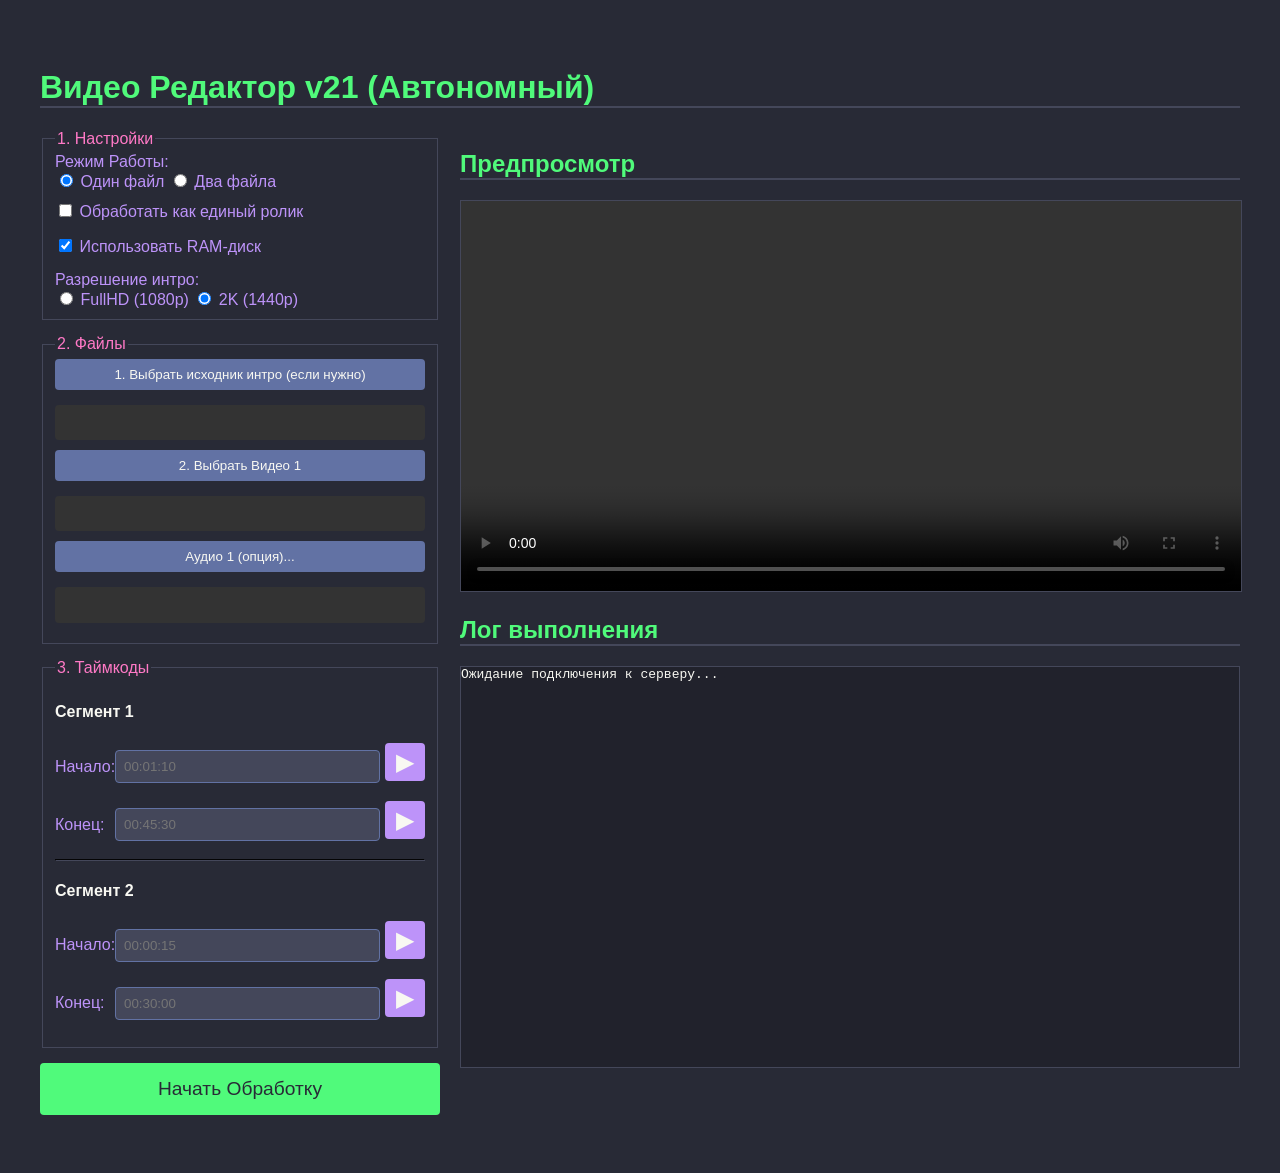
==== web_filepicker/index.html @ 06d7a66a "." ====
<!DOCTYPE html>
<html lang="ru">
<head>
    <meta charset="UTF-8">
    <title>Видео Редактор v21 (Автономный)</title>
    <link rel="stylesheet" href="style.css">
    <style>
        .modal-backdrop { position: fixed; top: 0; left: 0; width: 100%; height: 100%; background: rgba(0,0,0,0.7); display: flex; justify-content: center; align-items: center; z-index: 1000; }
        .modal-content { background: #282a36; padding: 20px; border-radius: 8px; width: 90%; max-width: 600px; border: 1px solid #6272a4; }
        #file-list { height: 350px; overflow-y: auto; background: #21222c; padding: 5px; margin-bottom: 10px; border: 1px solid #44475a; }
        .file-entry { cursor: pointer; padding: 5px 8px; border-radius: 3px; }
        .file-entry:hover { background: #44475a; }
        .file-entry.dir::before { content: '📁 '; } .file-entry.file::before { content: '📄 '; }
        .hidden { display: none; }
        #path-container { display: flex; align-items: center; margin-bottom: 10px; }
        #current-path { flex-grow: 1; padding: 5px; background: #21222c; color: #f8f8f2; border: 1px solid #44475a; }
        #up-btn { background: #6272a4; color: #f8f8f2; border: none; padding: 5px 10px; margin-left: 5px; cursor: pointer; }
        #up-btn:hover { background: #bd93f9; }
    </style>
</head>
<body>
    <h1>Видео Редактор v21 (Автономный)</h1>
     <div class="container">
        <div class="form-column">
            <fieldset><legend>1. Настройки</legend>
                <label>Режим Работы:</label>
                <div>
                    <input type="radio" id="singleFile" name="mode" value="single" checked onchange="toggleMode()"> 
                    <label for="singleFile" title="Обработать два сегмента из одного и того же видео/аудио файла.">Один файл</label>
                    <input type="radio" id="twoFiles" name="mode" value="two" onchange="toggleMode()"> 
                    <label for="twoFiles" title="Обработать два сегмента из двух разных видео/аудио файлов.">Два файла</label>
                </div>
                <div id="single_segment_toggle_div" style="margin-top:10px;">
                    <input type="checkbox" id="is_single_segment" name="is_single_segment" onchange="toggleMode()"> 
                    <label for="is_single_segment" title="Вырезать один непрерывный кусок из видео, добавив интро и плавные переходы в начале и конце.">Обработать как единый ролик</label>
                </div>
                <div style="margin-top:15px;">
                    <input type="checkbox" id="use_ram" checked> 
                    <label for="use_ram" title="Временные файлы будут созданы в /dev/shm (ОЗУ). Работает только на Linux. Ускоряет процесс, если достаточно ОЗУ.">Использовать RAM-диск</label>
                </div>
                <div style="margin-top:15px;">
                    <label>Разрешение интро:</label>
                    <div>
                      <input type="radio" id="intro_fullhd" name="intro_resolution" value="fullhd"> <label for="intro_fullhd">FullHD (1080p)</label>
                      <input type="radio" id="intro_2k" name="intro_resolution" value="2k" checked> <label for="intro_2k">2K (1440p)</label>
                    </div>
                </div>
            </fieldset>
            <fieldset><legend>2. Файлы</legend>
                <button type="button" onclick="selectFile('intro_file')">1. Выбрать исходник интро (если нужно)</button><div id="intro_file_path" class="file-path-display"></div>
                <button type="button" onclick="selectFile('video1')">2. Выбрать Видео 1</button><div id="video1_path" class="file-path-display"></div>
                <div id="video2_container" class="hidden"><button type="button" onclick="selectFile('video2')">3. Выбрать Видео 2</button><div id="video2_path" class="file-path-display"></div></div>
                <button type="button" onclick="selectFile('audio1')">Аудио 1 (опция)...</button><div id="audio1_path" class="file-path-display"></div>
                <div id="audio2_container" class="hidden"><button type="button" onclick="selectFile('audio2')">Аудио 2 (опция)...</button><div id="audio2_path" class="file-path-display"></div></div>
            </fieldset>
             <fieldset><legend>3. Таймкоды</legend>
                <h4>Сегмент 1</h4>
                <div class="time-input-group"><label for="start1" style="width:60px;">Начало:</label> <input type="text" id="start1" placeholder="00:01:10"><button class="jump-btn" onclick="jumpToTime('start1')">▶</button></div>
                <div class="time-input-group"><label for="end1" style="width:60px;">Конец:</label> <input type="text" id="end1" placeholder="00:45:30"><button class="jump-btn" onclick="jumpToTime('end1')">▶</button></div>
                <div id="part2_timecodes"><hr style="border-color: var(--panel-bg);"><h4>Сегмент 2</h4>
                    <div class="time-input-group"><label for="start2" style="width:60px;">Начало:</label> <input type="text" id="start2" placeholder="00:00:15"><button class="jump-btn" onclick="jumpToTime('start2')">▶</button></div>
                    <div class="time-input-group"><label for="end2" style="width:60px;">Конец:</label> <input type="text" id="end2" placeholder="00:30:00"><button class="jump-btn" onclick="jumpToTime('end2')">▶</button></div>
                </div>
            </fieldset>
            <button type="button" id="submitBtn" class="action-btn" onclick="submitForm()">Начать Обработку</button>
        </div>
        <div class="preview-column"><h2>Предпросмотр</h2><video id="videoPreview" controls></video><h2>Лог выполнения</h2><pre id="log-output">Ожидание подключения к серверу...</pre></div>
    </div>
    <div id="file-modal" class="modal-backdrop hidden">
        <div class="modal-content">
            <h3>Выбор файла</h3>
            <div id="path-container">
                <input id="current-path" type="text" value="/">
                <button id="up-btn" title="Вверх">↑</button>
            </div>
            <div id="file-list">(пусто)</div>
            <button id="close-btn">Закрыть</button>
        </div>
    </div>
    <script>
        const SERVER_PORT = "%%SERVER_PORT%%"; // Этот порт заменит Python скрипт при запуске
        const logOutput = document.getElementById('log-output');
        let filePaths = { video1: '', video2: '', audio1: '', audio2: '', intro_file: '' };
        let ws;
        let currentId = '';

        function hmsToSeconds(str) {
            if (!str) return 0;
            const p = str.split(':').map(Number);
            let s = 0;
            if (p.length === 3) s = p[0] * 3600 + p[1] * 60 + p[2];
            else if (p.length === 2) s = p[0] * 60 + p[1];
            else if (p.length === 1 && str) s = parseFloat(str);
            return isNaN(s) ? 0 : s;
        }

        function jumpToTime(id) {
            const input = document.getElementById(id);
            const time = hmsToSeconds(input.value);
            const video = document.getElementById('videoPreview');
            if (!isNaN(time) && video.duration) {
                video.currentTime = time;
                video.play();
            }
        }

        function connect() {
            ws = new WebSocket(`ws://127.0.0.1:${SERVER_PORT}`);
            ws.onopen = () => { logOutput.textContent = 'Соединение установлено. Готов к работе.\n'; };
            ws.onerror = () => { logOutput.textContent = 'Ошибка соединения WebSocket. Повторная попытка через 2 секунды...\n'; };
            ws.onclose = () => { setTimeout(connect, 2000); };
            ws.onmessage = (event) => {
                const data = JSON.parse(event.data);
                if (data.action === 'browse_result') {
                    renderBrowser(data);
                } else if (data.action === 'path_resolved') {
                    if (data.full_path) {
                        filePaths[currentId] = data.full_path;
                        document.getElementById(currentId + '_path').textContent = data.full_path;
                        if (currentId === 'video1' || currentId === 'video2') {
                            document.getElementById('videoPreview').src = 'file://' + data.full_path;
                        }
                    }
                    document.getElementById('file-modal').classList.add('hidden');
                } else if (data.action === 'log') {
                    if (data.message.startsWith('frame=')) {
                        const lines = logOutput.textContent.split('\n');
                        if (lines.length > 1 && lines[lines.length - 2].startsWith('frame=')) {
                            lines[lines.length - 2] = data.message;
                            logOutput.textContent = lines.join('\n');
                        } else {
                            logOutput.textContent += data.message + '\n';
                        }
                    } else {
                        logOutput.textContent += data.message + '\n';
                    }
                    logOutput.scrollTop = logOutput.scrollHeight;
                } else if (data.action === 'finished') {
                    document.getElementById('submitBtn').disabled = false;
                    document.getElementById('submitBtn').textContent = 'Начать Обработку';
                } else if (data.action === 'error') {
                    alert(data.message);
                }
            };
        }
        
        function sendMessage(action, path) {
            ws.send(JSON.stringify({ action, path }));
        }

        function renderBrowser({ path, entries }) {
            const fileList = document.getElementById('file-list');
            const pathInput = document.getElementById('current-path');
            pathInput.value = path;
            
            let html = '';
            // Кнопка "Наверх" уже есть отдельно, так что не добавляем ".."
            html += entries.map(e => {
                const fullPath = (path === '/' ? '' : path) + '/' + e.name;
                return `<div class="file-entry ${e.type}" data-path="${fullPath}">${e.name}</div>`;
            }).join('');
            
            fileList.innerHTML = html || '(пусто)';
        }

        function goUp() {
            const pathInput = document.getElementById('current-path');
            let currentPath = pathInput.value;
            if (currentPath !== '/') {
                const parentPath = currentPath.substring(0, currentPath.lastIndexOf('/')) || '/';
                sendMessage('browse_path', parentPath);
            }
        }

        function selectFile(id) {
            if (!ws || ws.readyState !== WebSocket.OPEN) { logOutput.textContent += '\nОшибка: нет соединения.\n'; return; }
            currentId = id;
            document.getElementById('file-modal').classList.remove('hidden');
            sendMessage('browse_path', '/');
        }
        
        function toggleMode() {
            const isSingleFileMode = document.getElementById('singleFile').checked;
            const isSingleSegmentMode = document.getElementById('is_single_segment').checked;
            
            document.getElementById('video2_container').style.display = isSingleFileMode ? 'none' : 'block';
            document.getElementById('audio2_container').style.display = isSingleFileMode ? 'none' : 'block';
            document.getElementById('single_segment_toggle_div').style.display = isSingleFileMode ? 'block' : 'none';
            
            const showSecondTimecodes = !isSingleFileMode || (isSingleFileMode && !isSingleSegmentMode);
            document.getElementById('part2_timecodes').style.display = showSecondTimecodes ? 'block' : 'none';
        }

        function submitForm() {
            if (!ws || ws.readyState !== WebSocket.OPEN) { logOutput.textContent += '\nОшибка: нет соединения.\n'; return; }
            if (!filePaths.video1) { alert("Пожалуйста, выберите Видео 1"); return; }
            
            document.getElementById('submitBtn').disabled = true;
            document.getElementById('submitBtn').textContent = 'Обработка...';
            logOutput.textContent = 'Запускаем...\n';
            
            const params = {
                use_ram: document.getElementById('use_ram').checked,
                mode: document.querySelector('input[name="mode"]:checked').value,
                is_single_segment: document.getElementById('is_single_segment').checked,
                intro_resolution: document.querySelector('input[name="intro_resolution"]:checked').value,
                start1: document.getElementById('start1').value, end1: document.getElementById('end1').value,
                start2: document.getElementById('start2').value, end2: document.getElementById('end2').value,
                ...filePaths
            };
            ws.send(JSON.stringify({ action: 'process', params: params }));
        }

        window.onload = () => {
            connect();
            toggleMode();
            document.getElementById('close-btn').onclick = () => document.getElementById('file-modal').classList.add('hidden');
            document.getElementById('up-btn').onclick = goUp;
            document.getElementById('current-path').onkeydown = (e) => {
                if (e.key === 'Enter') {
                    sendMessage('browse_path', e.target.value);
                }
            };
            document.getElementById('file-list').onclick = (e) => {
                if (!e.target.classList.contains('file-entry')) return;
                const path = e.target.dataset.path;
                const isDir = e.target.classList.contains('dir');
                sendMessage(isDir ? 'browse_path' : 'resolve_path', path);
            };
        };
    </script>
</body>
</html>
---- web_filepicker/style.css ----
:root { 
    --main-bg: #282a36; 
    --main-fg: #f8f8f2; 
    --panel-bg: #44475a; 
    --border-color: #6272a4; 
    --accent-green: #50fa7b; 
    --accent-purple: #bd93f9; 
    --accent-pink: #ff79c6; 
    --log-bg: #21222c;
}

body { 
    font-family: sans-serif; 
    background: var(--main-bg); 
    color: var(--main-fg); 
    max-width: 1200px; 
    margin: 2em auto; 
    padding: 1em; 
}

.container { 
    display: flex; 
    flex-wrap: wrap; 
    gap: 20px; 
}

.form-column { 
    flex: 1; 
    min-width: 400px; 
} 

.preview-column { 
    flex: 2; 
    min-width: 400px;
}

h1, h2 { 
    color: var(--accent-green); 
    border-bottom: 2px solid var(--panel-bg); 
}

input[type="text"] { 
    flex-grow: 1; 
    padding: 8px; 
    background: var(--panel-bg); 
    color: var(--main-fg); 
    border: 1px solid var(--border-color); 
    border-radius: 4px; 
    box-sizing: border-box; 
}

button { 
    background-color: var(--border-color); 
    color: var(--main-fg); 
    border: none; 
    padding: 8px; 
    border-radius: 4px; 
    cursor: pointer; 
    transition: background-color 0.2s; 
    width: 100%; 
    margin-bottom: 10px; 
}

button:hover { 
    background-color: var(--accent-purple); 
}

button.action-btn { 
    background: var(--accent-green); 
    color: var(--main-bg); 
    padding: 15px; 
    font-size: 1.2em; 
}

button:disabled { 
    background: var(--panel-bg); 
    cursor: not-allowed; 
}

.jump-btn { 
    background: var(--accent-purple); 
    width: 40px; 
    height: 38px; 
    font-size: 1.5em; 
    padding: 0; 
    margin-left: 5px; 
    flex-shrink: 0;
}

video { 
    width: 100%; 
    border: 1px solid var(--panel-bg); 
    background: black; 
}

label { 
    color: var(--accent-purple); 
} 

legend { 
    color: var(--accent-pink); 
}

fieldset { 
    border: 1px solid var(--panel-bg); 
    margin-bottom: 15px; 
}

#log-output { 
    background: var(--log-bg); 
    border: 1px solid var(--panel-bg); 
    height: 400px; 
    overflow-y: scroll; 
    white-space: pre-wrap; 
    font-family: monospace; 
}

.hidden { 
    display: none; 
}

.time-input-group { 
    display: flex; 
    align-items: center; 
    margin-bottom: 10px; 
}

.file-path-display { 
    padding: 8px; 
    background: #333; 
    border-radius: 4px; 
    min-height: 1.2em; 
    word-break: break-all; 
    margin-top: 5px; 
    margin-bottom: 10px; 
}
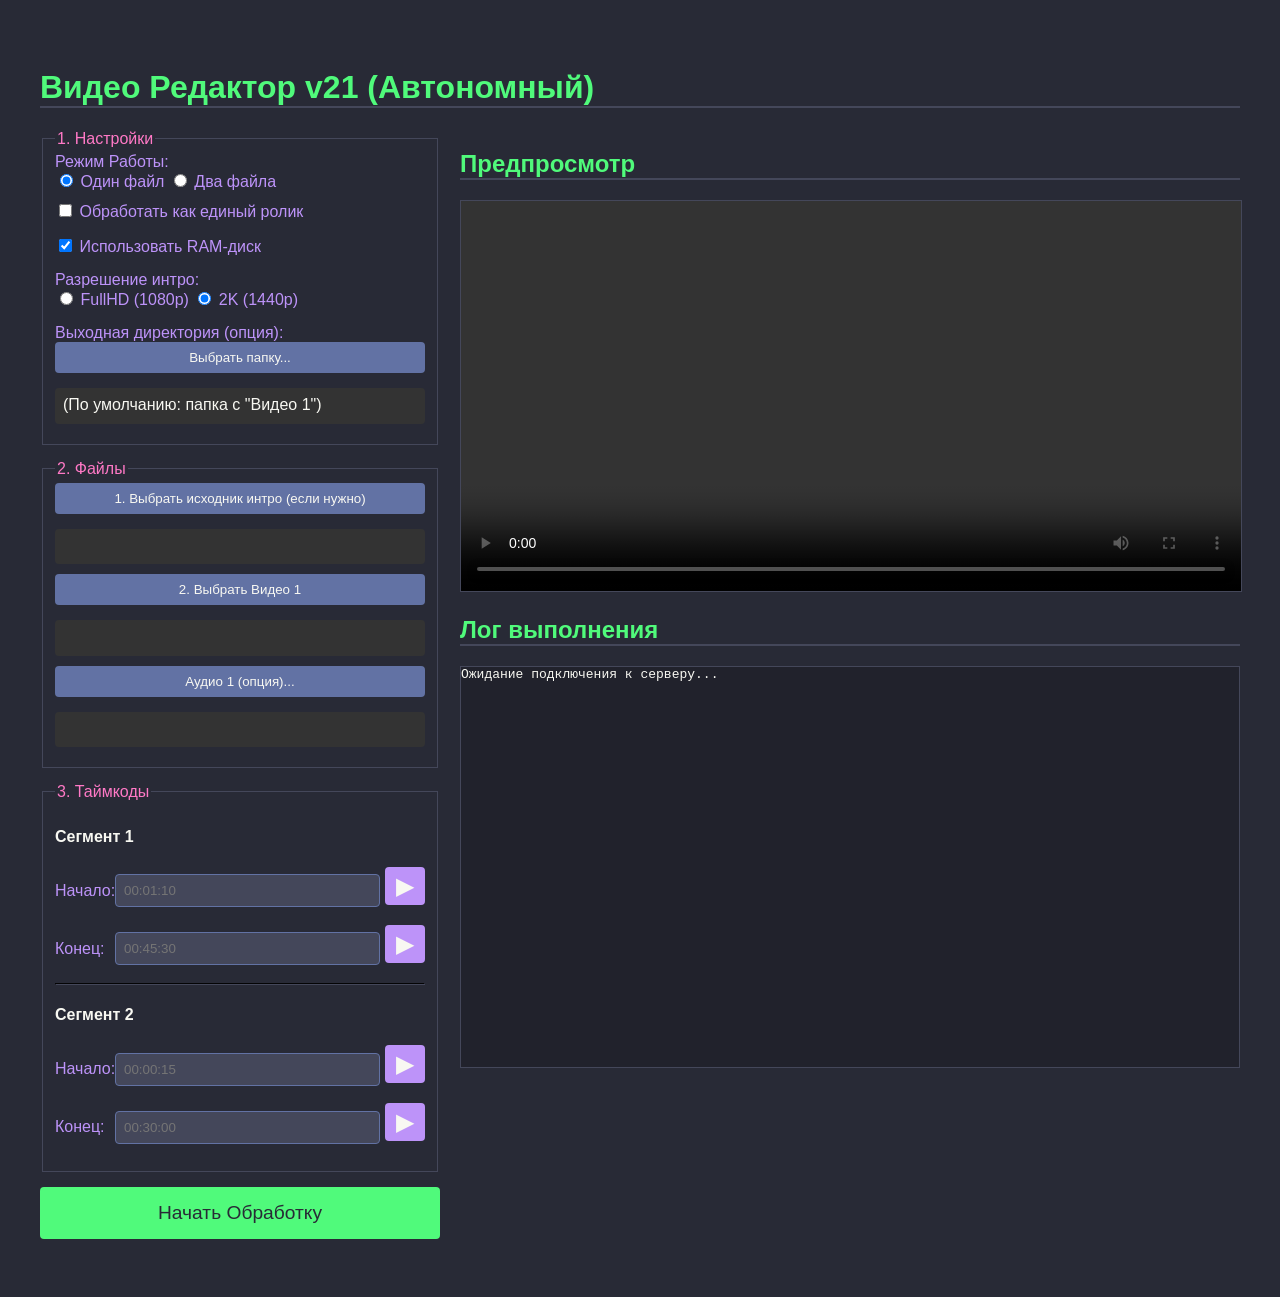
==== commit 9caa6a6d: "added output dir selector" ====
--- a/web_filepicker/index.html
+++ b/web_filepicker/index.html
@@ -16,6 +16,7 @@
         #current-path { flex-grow: 1; padding: 5px; background: #21222c; color: #f8f8f2; border: 1px solid #44475a; }
         #up-btn { background: #6272a4; color: #f8f8f2; border: none; padding: 5px 10px; margin-left: 5px; cursor: pointer; }
         #up-btn:hover { background: #bd93f9; }
+        .modal-buttons { display: flex; justify-content: flex-end; gap: 10px; }
     </style>
 </head>
 <body>
@@ -23,27 +24,34 @@
      <div class="container">
         <div class="form-column">
             <fieldset><legend>1. Настройки</legend>
+                <!-- === ВОССТАНОВЛЕННЫЙ БЛОК === -->
                 <label>Режим Работы:</label>
                 <div>
-                    <input type="radio" id="singleFile" name="mode" value="single" checked onchange="toggleMode()"> 
+                    <input type="radio" id="singleFile" name="mode" value="single" checked onchange="toggleMode()">
                     <label for="singleFile" title="Обработать два сегмента из одного и того же видео/аудио файла.">Один файл</label>
-                    <input type="radio" id="twoFiles" name="mode" value="two" onchange="toggleMode()"> 
+                    <input type="radio" id="twoFiles" name="mode" value="two" onchange="toggleMode()">
                     <label for="twoFiles" title="Обработать два сегмента из двух разных видео/аудио файлов.">Два файла</label>
                 </div>
                 <div id="single_segment_toggle_div" style="margin-top:10px;">
-                    <input type="checkbox" id="is_single_segment" name="is_single_segment" onchange="toggleMode()"> 
+                    <input type="checkbox" id="is_single_segment" name="is_single_segment" onchange="toggleMode()">
                     <label for="is_single_segment" title="Вырезать один непрерывный кусок из видео, добавив интро и плавные переходы в начале и конце.">Обработать как единый ролик</label>
                 </div>
                 <div style="margin-top:15px;">
-                    <input type="checkbox" id="use_ram" checked> 
+                    <input type="checkbox" id="use_ram" checked>
                     <label for="use_ram" title="Временные файлы будут созданы в /dev/shm (ОЗУ). Работает только на Linux. Ускоряет процесс, если достаточно ОЗУ.">Использовать RAM-диск</label>
                 </div>
+                 <!-- === КОНЕЦ ВОССТАНОВЛЕННОГО БЛОКА === -->
                 <div style="margin-top:15px;">
                     <label>Разрешение интро:</label>
                     <div>
                       <input type="radio" id="intro_fullhd" name="intro_resolution" value="fullhd"> <label for="intro_fullhd">FullHD (1080p)</label>
                       <input type="radio" id="intro_2k" name="intro_resolution" value="2k" checked> <label for="intro_2k">2K (1440p)</label>
                     </div>
+                </div>
+                <div style="margin-top:15px;">
+                    <label>Выходная директория (опция):</label>
+                    <button type="button" onclick="selectDirectory('output_dir')">Выбрать папку...</button>
+                    <div id="output_dir_path" class="file-path-display">(По умолчанию: папка с "Видео 1")</div>
                 </div>
             </fieldset>
             <fieldset><legend>2. Файлы</legend>
@@ -74,13 +82,16 @@
                 <button id="up-btn" title="Вверх">↑</button>
             </div>
             <div id="file-list">(пусто)</div>
-            <button id="close-btn">Закрыть</button>
+            <div class="modal-buttons">
+                <button id="select-dir-btn" class="hidden">Выбрать текущую папку</button>
+                <button id="close-btn">Закрыть</button>
+            </div>
         </div>
     </div>
     <script>
-        const SERVER_PORT = "%%SERVER_PORT%%"; // Этот порт заменит Python скрипт при запуске
+        const SERVER_PORT = "%%SERVER_PORT%%";
         const logOutput = document.getElementById('log-output');
-        let filePaths = { video1: '', video2: '', audio1: '', audio2: '', intro_file: '' };
+        let filePaths = { video1: '', video2: '', audio1: '', audio2: '', intro_file: '', output_dir: '' };
         let ws;
         let currentId = '';
 
@@ -95,8 +106,7 @@
         }
 
         function jumpToTime(id) {
-            const input = document.getElementById(id);
-            const time = hmsToSeconds(input.value);
+            const time = hmsToSeconds(document.getElementById(id).value);
             const video = document.getElementById('videoPreview');
             if (!isNaN(time) && video.duration) {
                 video.currentTime = time;
@@ -105,80 +115,78 @@
         }
 
         function connect() {
-            ws = new WebSocket(`ws://127.0.0.1:${SERVER_PORT}`);
+            const wsProtocol = window.location.protocol === 'https:' ? 'wss:' : 'ws:';
+            ws = new WebSocket(`${wsProtocol}//${window.location.hostname}:${SERVER_PORT}`);
             ws.onopen = () => { logOutput.textContent = 'Соединение установлено. Готов к работе.\n'; };
             ws.onerror = () => { logOutput.textContent = 'Ошибка соединения WebSocket. Повторная попытка через 2 секунды...\n'; };
             ws.onclose = () => { setTimeout(connect, 2000); };
             ws.onmessage = (event) => {
                 const data = JSON.parse(event.data);
-                if (data.action === 'browse_result') {
-                    renderBrowser(data);
-                } else if (data.action === 'path_resolved') {
-                    if (data.full_path) {
-                        filePaths[currentId] = data.full_path;
-                        document.getElementById(currentId + '_path').textContent = data.full_path;
-                        if (currentId === 'video1' || currentId === 'video2') {
-                            document.getElementById('videoPreview').src = 'file://' + data.full_path;
+                switch (data.action) {
+                    case 'browse_result':
+                        renderBrowser(data);
+                        break;
+                    case 'path_resolved':
+                        if (data.full_path) {
+                            filePaths[currentId] = data.full_path;
+                            document.getElementById(currentId + '_path').textContent = data.full_path;
+                            if ((currentId === 'video1' || currentId === 'video2') && data.relative_path) {
+                                document.getElementById('videoPreview').src = `/video?path=${encodeURIComponent(data.relative_path)}`;
+                            }
                         }
-                    }
-                    document.getElementById('file-modal').classList.add('hidden');
-                } else if (data.action === 'log') {
-                    if (data.message.startsWith('frame=')) {
-                        const lines = logOutput.textContent.split('\n');
-                        if (lines.length > 1 && lines[lines.length - 2].startsWith('frame=')) {
-                            lines[lines.length - 2] = data.message;
-                            logOutput.textContent = lines.join('\n');
-                        } else {
-                            logOutput.textContent += data.message + '\n';
-                        }
-                    } else {
+                        document.getElementById('file-modal').classList.add('hidden');
+                        break;
+                    case 'log':
                         logOutput.textContent += data.message + '\n';
-                    }
-                    logOutput.scrollTop = logOutput.scrollHeight;
-                } else if (data.action === 'finished') {
-                    document.getElementById('submitBtn').disabled = false;
-                    document.getElementById('submitBtn').textContent = 'Начать Обработку';
-                } else if (data.action === 'error') {
-                    alert(data.message);
+                        logOutput.scrollTop = logOutput.scrollHeight;
+                        break;
+                    case 'finished':
+                        document.getElementById('submitBtn').disabled = false;
+                        document.getElementById('submitBtn').textContent = 'Начать Обработку';
+                        break;
+                    case 'error':
+                        alert(data.message);
+                        break;
                 }
             };
         }
         
         function sendMessage(action, path) {
-            ws.send(JSON.stringify({ action, path }));
+            if (ws && ws.readyState === WebSocket.OPEN) {
+                ws.send(JSON.stringify({ action, path }));
+            } else {
+                logOutput.textContent += '\nОшибка: нет соединения.\n';
+            }
         }
 
         function renderBrowser({ path, entries }) {
             const fileList = document.getElementById('file-list');
-            const pathInput = document.getElementById('current-path');
-            pathInput.value = path;
-            
-            let html = '';
-            // Кнопка "Наверх" уже есть отдельно, так что не добавляем ".."
-            html += entries.map(e => {
+            document.getElementById('current-path').value = path;
+            const html = entries.map(e => {
                 const fullPath = (path === '/' ? '' : path) + '/' + e.name;
                 return `<div class="file-entry ${e.type}" data-path="${fullPath}">${e.name}</div>`;
             }).join('');
-            
             fileList.innerHTML = html || '(пусто)';
         }
 
-        function goUp() {
-            const pathInput = document.getElementById('current-path');
-            let currentPath = pathInput.value;
-            if (currentPath !== '/') {
-                const parentPath = currentPath.substring(0, currentPath.lastIndexOf('/')) || '/';
-                sendMessage('browse_path', parentPath);
-            }
-        }
-
-        function selectFile(id) {
+        function openModal(id) {
             if (!ws || ws.readyState !== WebSocket.OPEN) { logOutput.textContent += '\nОшибка: нет соединения.\n'; return; }
             currentId = id;
             document.getElementById('file-modal').classList.remove('hidden');
             sendMessage('browse_path', '/');
         }
+
+        function selectFile(id) {
+            document.getElementById('select-dir-btn').classList.add('hidden');
+            openModal(id);
+        }
+
+        function selectDirectory(id) {
+            document.getElementById('select-dir-btn').classList.remove('hidden');
+            openModal(id);
+        }
         
+        // === ВОССТАНОВЛЕННАЯ ФУНКЦИЯ ===
         function toggleMode() {
             const isSingleFileMode = document.getElementById('singleFile').checked;
             const isSingleSegmentMode = document.getElementById('is_single_segment').checked;
@@ -215,17 +223,31 @@
             connect();
             toggleMode();
             document.getElementById('close-btn').onclick = () => document.getElementById('file-modal').classList.add('hidden');
-            document.getElementById('up-btn').onclick = goUp;
-            document.getElementById('current-path').onkeydown = (e) => {
-                if (e.key === 'Enter') {
-                    sendMessage('browse_path', e.target.value);
+            document.getElementById('up-btn').onclick = () => {
+                 const currentPath = document.getElementById('current-path').value;
+                 if (currentPath !== '/') {
+                    const parentPath = currentPath.substring(0, currentPath.lastIndexOf('/')) || '/';
+                    sendMessage('browse_path', parentPath);
+                 }
+            };
+            document.getElementById('select-dir-btn').onclick = () => {
+                const path = document.getElementById('current-path').value;
+                sendMessage('resolve_path', path);
+            };
+            document.getElementById('current-path').onkeydown = (e) => { if (e.key === 'Enter') sendMessage('browse_path', e.target.value); };
+            
+            document.getElementById('file-list').onclick = (e) => {
+                const target = e.target.closest('.file-entry');
+                if (!target) return;
+                const path = target.dataset.path;
+                const isDir = target.classList.contains('dir');
+                if (isDir) {
+                    sendMessage('browse_path', path);
+                } else if (!document.getElementById('select-dir-btn').classList.contains('hidden')) {
+                    return;
+                } else {
+                    sendMessage('resolve_path', path);
                 }
-            };
-            document.getElementById('file-list').onclick = (e) => {
-                if (!e.target.classList.contains('file-entry')) return;
-                const path = e.target.dataset.path;
-                const isDir = e.target.classList.contains('dir');
-                sendMessage(isDir ? 'browse_path' : 'resolve_path', path);
             };
         };
     </script>
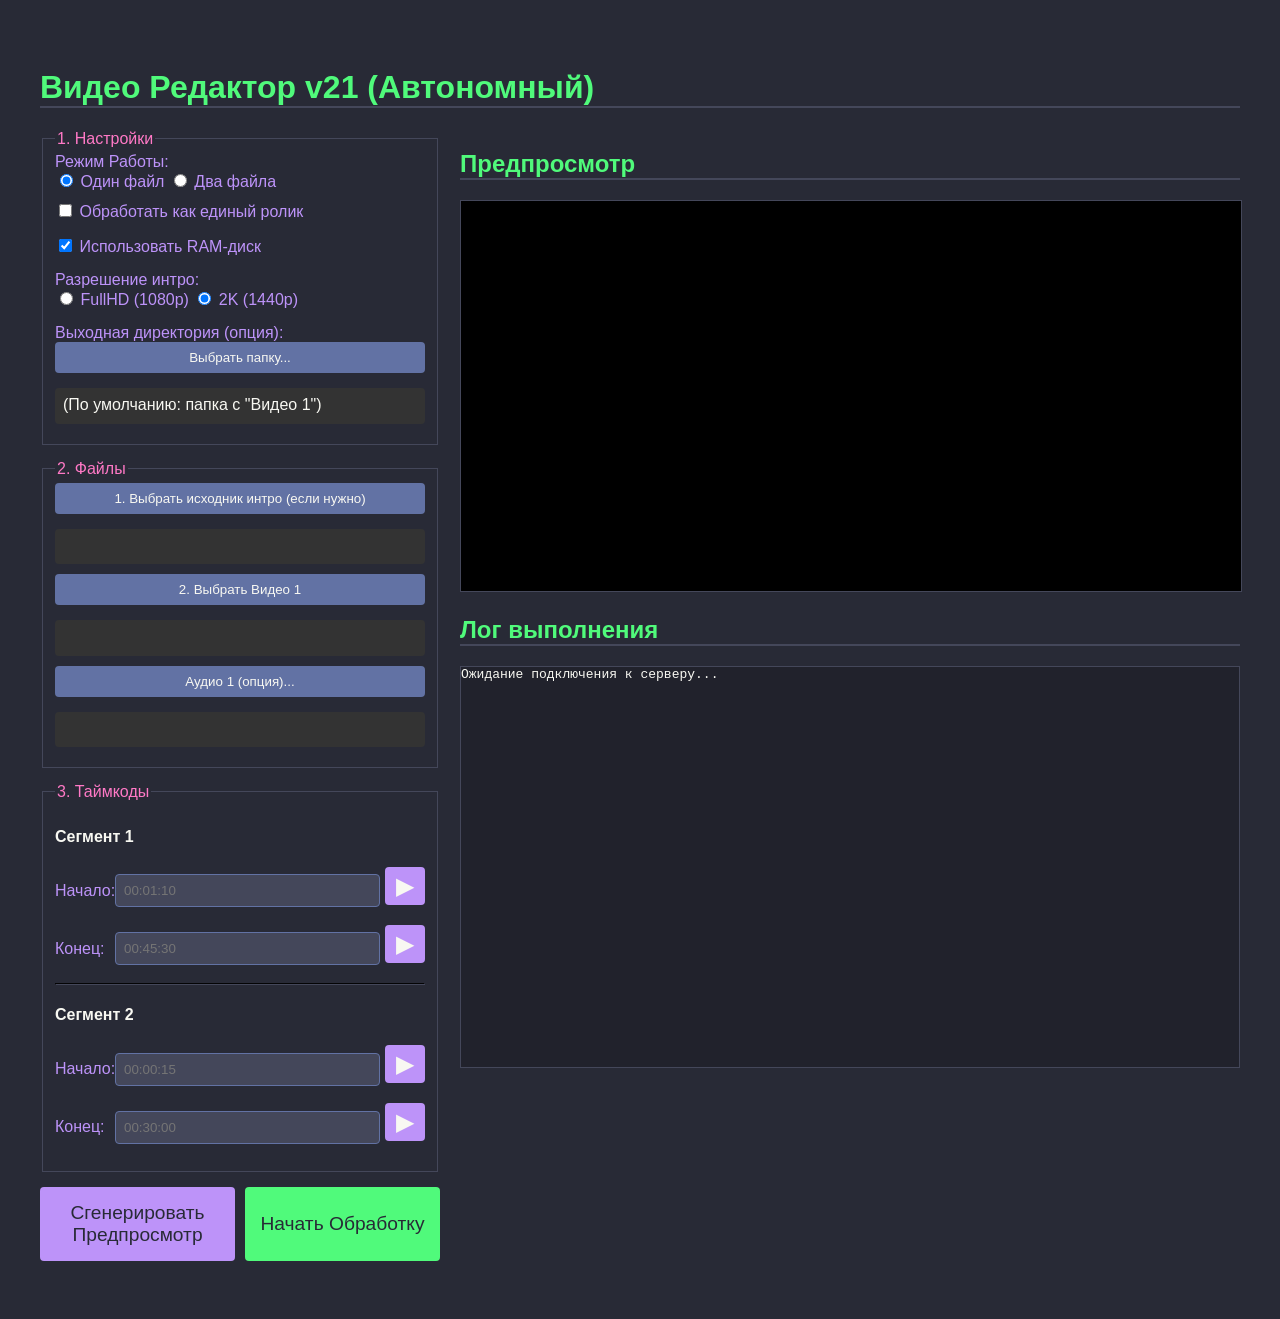
==== commit c86d6605: "added preview + localStorage saves" ====
--- a/web_filepicker/index.html
+++ b/web_filepicker/index.html
@@ -3,6 +3,7 @@
 <head>
     <meta charset="UTF-8">
     <title>Видео Редактор v21 (Автономный)</title>
+    <link rel="icon" href="data:,">
     <link rel="stylesheet" href="style.css">
     <style>
         .modal-backdrop { position: fixed; top: 0; left: 0; width: 100%; height: 100%; background: rgba(0,0,0,0.7); display: flex; justify-content: center; align-items: center; z-index: 1000; }
@@ -23,8 +24,7 @@
     <h1>Видео Редактор v21 (Автономный)</h1>
      <div class="container">
         <div class="form-column">
-            <fieldset><legend>1. Настройки</legend>
-                <!-- === ВОССТАНОВЛЕННЫЙ БЛОК === -->
+             <fieldset><legend>1. Настройки</legend>
                 <label>Режим Работы:</label>
                 <div>
                     <input type="radio" id="singleFile" name="mode" value="single" checked onchange="toggleMode()">
@@ -40,7 +40,6 @@
                     <input type="checkbox" id="use_ram" checked>
                     <label for="use_ram" title="Временные файлы будут созданы в /dev/shm (ОЗУ). Работает только на Linux. Ускоряет процесс, если достаточно ОЗУ.">Использовать RAM-диск</label>
                 </div>
-                 <!-- === КОНЕЦ ВОССТАНОВЛЕННОГО БЛОКА === -->
                 <div style="margin-top:15px;">
                     <label>Разрешение интро:</label>
                     <div>
@@ -70,9 +69,24 @@
                     <div class="time-input-group"><label for="end2" style="width:60px;">Конец:</label> <input type="text" id="end2" placeholder="00:30:00"><button class="jump-btn" onclick="jumpToTime('end2')">▶</button></div>
                 </div>
             </fieldset>
-            <button type="button" id="submitBtn" class="action-btn" onclick="submitForm()">Начать Обработку</button>
+                <div style="display: flex; gap: 10px;">
+                <button type="button" id="previewBtn" class="action-btn" onclick="generatePreview()" style="background-color: var(--accent-purple);">Сгенерировать Предпросмотр</button>
+                <button type="button" id="submitBtn" class="action-btn" onclick="submitForm()">Начать Обработку</button>
+            </div>
         </div>
-        <div class="preview-column"><h2>Предпросмотр</h2><video id="videoPreview" controls></video><h2>Лог выполнения</h2><pre id="log-output">Ожидание подключения к серверу...</pre></div>
+        <div class="preview-column">
+            <h2>Предпросмотр</h2>
+            <div id="v-player-container" class="virtual-player-container">
+                <div class="virtual-player-controls">
+                    <button id="v-play-btn">▶</button>
+                    <input type="range" id="v-progress-bar" value="0" step="0.1">
+                    <div id="v-time-display">00:00:00 / 00:00:00</div>
+                </div>
+            </div>
+            <video id="videoPreview"></video>
+            <h2>Лог выполнения</h2>
+            <pre id="log-output">Ожидание подключения к серверу...</pre>
+        </div>
     </div>
     <div id="file-modal" class="modal-backdrop hidden">
         <div class="modal-content">
@@ -95,15 +109,98 @@
         let ws;
         let currentId = '';
 
+        let timelineMap = null;
+        let totalDuration = 0;
+        let virtualPlayerState = {
+            isPlaying: false,
+            currentSegmentIndex: 0,
+            animationFrameId: null,
+            isSeeking: false 
+        };
+
         function hmsToSeconds(str) {
-            if (!str) return 0;
-            const p = str.split(':').map(Number);
-            let s = 0;
+            if (!str) return 0; const p = str.split(':').map(Number); let s = 0;
             if (p.length === 3) s = p[0] * 3600 + p[1] * 60 + p[2];
             else if (p.length === 2) s = p[0] * 60 + p[1];
             else if (p.length === 1 && str) s = parseFloat(str);
             return isNaN(s) ? 0 : s;
         }
+        function secondsToHMS(secs) {
+            const h = Math.floor(secs / 3600).toString().padStart(2, '0');
+            const m = Math.floor((secs % 3600) / 60).toString().padStart(2, '0');
+            const s = Math.floor(secs % 60).toString().padStart(2, '0');
+            return `${h}:${m}:${s}`;
+        }
+        function getCurrentParams() {
+            return {
+                use_ram: document.getElementById('use_ram').checked,
+                mode: document.querySelector('input[name="mode"]:checked').value,
+                is_single_segment: document.getElementById('is_single_segment').checked,
+                intro_resolution: document.querySelector('input[name="intro_resolution"]:checked').value,
+                start1: document.getElementById('start1').value, end1: document.getElementById('end1').value,
+                start2: document.getElementById('start2').value, end2: document.getElementById('end2').value,
+                ...filePaths
+            };
+        }
+
+        function saveState() {
+            const state = {
+                filePaths: filePaths,
+                start1: document.getElementById('start1').value,
+                end1: document.getElementById('end1').value,
+                start2: document.getElementById('start2').value,
+                end2: document.getElementById('end2').value,
+                mode: document.querySelector('input[name="mode"]:checked')?.value,
+                is_single_segment: document.getElementById('is_single_segment').checked,
+                use_ram: document.getElementById('use_ram').checked,
+                intro_resolution: document.querySelector('input[name="intro_resolution"]:checked')?.value
+            };
+            localStorage.setItem('videoEditorState', JSON.stringify(state));
+        }
+        
+        // --- ИСПРАВЛЕНИЕ 2: Полностью переписанная, безопасная функция загрузки ---
+        function loadState() {
+            try {
+                const savedStateJSON = localStorage.getItem('videoEditorState');
+                if (!savedStateJSON) return;
+
+                const state = JSON.parse(savedStateJSON);
+
+                if (state.filePaths) {
+                    filePaths = state.filePaths;
+                    for (const id in filePaths) {
+                        if (filePaths[id] && document.getElementById(id + '_path')) {
+                           document.getElementById(id + '_path').textContent = filePaths[id];
+                        }
+                    }
+                }
+
+                document.getElementById('start1').value = state.start1 || '';
+                document.getElementById('end1').value = state.end1 || '';
+                document.getElementById('start2').value = state.start2 || '';
+                document.getElementById('end2').value = state.end2 || '';
+
+                if (state.mode) {
+                    const modeEl = document.querySelector(`input[name="mode"][value="${state.mode}"]`);
+                    if (modeEl) modeEl.checked = true;
+                }
+                if (state.intro_resolution) {
+                    const resEl = document.querySelector(`input[name="intro_resolution"][value="${state.intro_resolution}"]`);
+                    if (resEl) resEl.checked = true;
+                }
+                
+                // Для checkbox-ов проверяем, что значение не undefined
+                if(typeof state.is_single_segment !== 'undefined') document.getElementById('is_single_segment').checked = state.is_single_segment;
+                if(typeof state.use_ram !== 'undefined') document.getElementById('use_ram').checked = state.use_ram;
+
+            } catch (e) {
+                console.error("Не удалось загрузить сохраненное состояние:", e);
+                // Если данные повреждены, очищаем их, чтобы не вызывать ошибку снова
+                localStorage.removeItem('videoEditorState');
+            }
+        }
+        
+
 
         function jumpToTime(id) {
             const time = hmsToSeconds(document.getElementById(id).value);
@@ -114,45 +211,199 @@
             }
         }
 
+        function generatePreview() {
+            if (!ws || ws.readyState !== WebSocket.OPEN) { logOutput.textContent += '\nОшибка: нет соединения.\n'; return; }
+            if (!filePaths.video1) { alert("Пожалуйста, выберите Видео 1"); return; }
+            
+            logOutput.textContent = 'Запрос на генерацию предпросмотра...\n';
+            ws.send(JSON.stringify({ action: 'generate_preview_map', params: getCurrentParams() }));
+        }
+        
+        function initializeVirtualPlayer(data) {
+            timelineMap = data.timeline_map;
+            totalDuration = data.total_duration;
+
+            document.getElementById('v-player-container').style.display = 'block';
+            document.getElementById('v-progress-bar').max = totalDuration;
+            updateVirtualTimeDisplay(0);
+
+            const videoEl = document.getElementById('videoPreview');
+            videoEl.style.display = 'block';
+            videoEl.controls = false;
+            
+            // Загружаем первый кадр первого сегмента для показа
+            switchToSegment(0, 0, false); 
+        }
+
+        function updateVirtualTimeDisplay(currentTime) {
+            document.getElementById('v-time-display').textContent = `${secondsToHMS(currentTime)} / ${secondsToHMS(totalDuration)}`;
+            if (!virtualPlayerState.isSeeking) {
+                document.getElementById('v-progress-bar').value = currentTime;
+            }
+        }
+
+        function handleVirtualPlayPause() {
+            virtualPlayerState.isPlaying = !virtualPlayerState.isPlaying;
+            const videoEl = document.getElementById('videoPreview');
+            const playBtn = document.getElementById('v-play-btn');
+
+            if (virtualPlayerState.isPlaying) {
+                playBtn.textContent = '❚❚';
+                videoEl.play().catch(e => console.error("Ошибка воспроизведения:", e));
+            } else {
+                playBtn.textContent = '▶';
+                videoEl.pause();
+            }
+        }
+        
+        function handleVirtualSeek(event) {
+            const seekTime = parseFloat(event.target.value);
+            const { segmentIndex, timeInSegment } = findSegmentForTime(seekTime);
+            
+            if (segmentIndex !== -1) {
+                // ИСПРАВЛЕНИЕ 3: Переключаем сегмент немедленно
+                switchToSegment(segmentIndex, timeInSegment, virtualPlayerState.isPlaying);
+            }
+        }
+
+        function findSegmentForTime(time) {
+            for (let i = 0; i < timelineMap.length; i++) {
+                const segment = timelineMap[i];
+                if (time >= segment.timeline_start && time < segment.timeline_start + segment.duration) {
+                    return { segmentIndex: i, timeInSegment: time - segment.timeline_start };
+                }
+            }
+            // Если время равно или больше конца, возвращаем конец последнего сегмента
+            const lastIdx = timelineMap.length - 1;
+            const lastSegment = timelineMap[lastIdx];
+            return { segmentIndex: lastIdx, timeInSegment: lastSegment.duration };
+        }
+
+        function switchToSegment(segmentIndex, startTimeInSegment = 0, shouldPlay = false) {
+            cancelAnimationFrame(virtualPlayerState.animationFrameId); // Всегда останавливаем старый цикл
+            virtualPlayerState.currentSegmentIndex = segmentIndex;
+            const segment = timelineMap[segmentIndex];
+
+            if (!segment) {
+                if (virtualPlayerState.isPlaying) handleVirtualPlayPause();
+                updateVirtualTimeDisplay(totalDuration);
+                return;
+            }
+
+            const videoEl = document.getElementById('videoPreview');
+            const sourceStartTime = segment.source_start_time + startTimeInSegment;
+            
+            // Устанавливаем src только если он изменился, чтобы избежать лишних перезагрузок
+            const newSrc = `/video?path=${encodeURIComponent(segment.source_file)}#t=${sourceStartTime}`;
+            if (videoEl.src.endsWith(newSrc) && shouldPlay) {
+                 videoEl.play().catch(e => console.error("Ошибка воспроизведения:", e));
+            } else {
+                 videoEl.src = newSrc;
+            }
+            
+            if (shouldPlay) {
+                // Мы не можем просто вызвать play() здесь, т.к. файл может еще не загрузиться.
+                // Вместо этого мы доверяем событию `canplay` запустить воспроизведение.
+                virtualPlayerState.isPlaying = true;
+                document.getElementById('v-play-btn').textContent = '❚❚';
+            }
+        }
+        
+        function onVideoTimeUpdate() {
+            const videoEl = document.getElementById('videoPreview');
+            const currentSegment = timelineMap[virtualPlayerState.currentSegmentIndex];
+            if (!currentSegment || videoEl.paused || virtualPlayerState.isSeeking) return;
+
+            const currentTimeInSegment = videoEl.currentTime - currentSegment.source_start_time;
+            
+            // ИСПРАВЛЕНИЕ 2: Переключаемся на следующий сегмент с небольшим запасом
+            if (currentTimeInSegment >= currentSegment.duration - 0.1) {
+                switchToSegment(virtualPlayerState.currentSegmentIndex + 1, 0, true);
+            } else {
+                 const virtualCurrentTime = currentSegment.timeline_start + currentTimeInSegment;
+                 updateVirtualTimeDisplay(virtualCurrentTime);
+            }
+        }
+
+        function updateLoop() {
+            if (!virtualPlayerState.isPlaying || virtualPlayerState.isSeeking) {
+                cancelAnimationFrame(virtualPlayerState.animationFrameId);
+                return;
+            }
+
+            const videoEl = document.getElementById('videoPreview');
+            const currentSegment = timelineMap[virtualPlayerState.currentSegmentIndex];
+            
+            if (!videoEl.paused) {
+                 const currentTimeInSegment = videoEl.currentTime - currentSegment.source_start_time;
+                 const virtualCurrentTime = currentSegment.timeline_start + currentTimeInSegment;
+
+                 updateVirtualTimeDisplay(virtualCurrentTime);
+            
+                // Проверяем, не закончился ли сегмент
+                if (currentTimeInSegment >= currentSegment.duration) {
+                    switchToSegment(virtualPlayerState.currentSegmentIndex + 1, 0, true);
+                }
+            }
+            
+            virtualPlayerState.animationFrameId = requestAnimationFrame(updateLoop);
+        }
+        
+
+        function getCurrentParams() {
+            return {
+                use_ram: document.getElementById('use_ram').checked,
+                mode: document.querySelector('input[name="mode"]:checked').value,
+                is_single_segment: document.getElementById('is_single_segment').checked,
+                intro_resolution: document.querySelector('input[name="intro_resolution"]:checked').value,
+                start1: document.getElementById('start1').value, end1: document.getElementById('end1').value,
+                start2: document.getElementById('start2').value, end2: document.getElementById('end2').value,
+                ...filePaths
+            };
+        }
+
         function connect() {
             const wsProtocol = window.location.protocol === 'https:' ? 'wss:' : 'ws:';
-            ws = new WebSocket(`${wsProtocol}//${window.location.hostname}:${SERVER_PORT}`);
-            ws.onopen = () => { logOutput.textContent = 'Соединение установлено. Готов к работе.\n'; };
-            ws.onerror = () => { logOutput.textContent = 'Ошибка соединения WebSocket. Повторная попытка через 2 секунды...\n'; };
-            ws.onclose = () => { setTimeout(connect, 2000); };
+            ws = new WebSocket(`${wsProtocol}//${window.location.hostname}:${SERVER_PORT}`); 
+            ws.onopen = () => { /*...*/ };
+            ws.onerror = () => { /*...*/ };
+            ws.onclose = () => { /*...*/ };
             ws.onmessage = (event) => {
                 const data = JSON.parse(event.data);
                 switch (data.action) {
-                    case 'browse_result':
-                        renderBrowser(data);
-                        break;
+                    case 'preview_map_ready': initializeVirtualPlayer(data); break;
+                    
+                    // --- ИЗМЕНЕННЫЙ БЛОК ---
                     case 'path_resolved':
                         if (data.full_path) {
                             filePaths[currentId] = data.full_path;
                             document.getElementById(currentId + '_path').textContent = data.full_path;
-                            if ((currentId === 'video1' || currentId === 'video2') && data.relative_path) {
-                                document.getElementById('videoPreview').src = `/video?path=${encodeURIComponent(data.relative_path)}`;
+                            
+                            // Проверяем, какой режим предпросмотра использовать
+                            if ((currentId === 'video1' || currentId === 'video2')) {
+                                if (data.preview_mode === 'http') {
+                                    // Сетевой режим: используем наш сервер
+                                    document.getElementById('videoPreview').src = `/video?path=${encodeURIComponent(data.relative_path)}`;
+                                } else {
+                                    // Локальный режим: прямой доступ к файлу
+                                    document.getElementById('videoPreview').src = `file://${data.full_path}`;
+                                }
                             }
+                            saveState();
                         }
                         document.getElementById('file-modal').classList.add('hidden');
                         break;
-                    case 'log':
-                        logOutput.textContent += data.message + '\n';
-                        logOutput.scrollTop = logOutput.scrollHeight;
-                        break;
-                    case 'finished':
-                        document.getElementById('submitBtn').disabled = false;
-                        document.getElementById('submitBtn').textContent = 'Начать Обработку';
-                        break;
-                    case 'error':
-                        alert(data.message);
-                        break;
-                }
-            };
-        }
-        
+                    // --- КОНЕЦ ИЗМЕНЕННОГО БЛОКА ---
+
+                    case 'log': /*...*/ break;
+                    case 'finished': /*...*/ break;
+                    case 'error': /*...*/ break;
+                }
+            };
+        }
+                
         function sendMessage(action, path) {
-            if (ws && ws.readyState === WebSocket.OPEN) {
+             if (ws && ws.readyState === WebSocket.OPEN) {
                 ws.send(JSON.stringify({ action, path }));
             } else {
                 logOutput.textContent += '\nОшибка: нет соединения.\n';
@@ -186,7 +437,6 @@
             openModal(id);
         }
         
-        // === ВОССТАНОВЛЕННАЯ ФУНКЦИЯ ===
         function toggleMode() {
             const isSingleFileMode = document.getElementById('singleFile').checked;
             const isSingleSegmentMode = document.getElementById('is_single_segment').checked;
@@ -197,6 +447,8 @@
             
             const showSecondTimecodes = !isSingleFileMode || (isSingleFileMode && !isSingleSegmentMode);
             document.getElementById('part2_timecodes').style.display = showSecondTimecodes ? 'block' : 'none';
+
+            saveState(); 
         }
 
         function submitForm() {
@@ -221,7 +473,16 @@
 
         window.onload = () => {
             connect();
+            loadState(); 
             toggleMode();
+
+            document.querySelectorAll('input[type="text"]').forEach(input => {
+                input.addEventListener('input', saveState); 
+            });
+            document.querySelectorAll('input[type="radio"], input[type="checkbox"]').forEach(input => {
+                input.addEventListener('change', saveState);
+            });
+
             document.getElementById('close-btn').onclick = () => document.getElementById('file-modal').classList.add('hidden');
             document.getElementById('up-btn').onclick = () => {
                  const currentPath = document.getElementById('current-path').value;
@@ -249,6 +510,27 @@
                     sendMessage('resolve_path', path);
                 }
             };
+
+            document.getElementById('v-play-btn').onclick = handleVirtualPlayPause;
+            document.getElementById('v-progress-bar').addEventListener('input', handleVirtualSeek);
+            
+            document.getElementById('videoPreview').addEventListener('playing', updateLoop);
+             const videoEl = document.getElementById('videoPreview');
+            const progressBar = document.getElementById('v-progress-bar');
+            
+            document.getElementById('v-play-btn').onclick = handleVirtualPlayPause;
+            
+            progressBar.addEventListener('mousedown', () => virtualPlayerState.isSeeking = true);
+            progressBar.addEventListener('input', handleVirtualSeek);
+            progressBar.addEventListener('mouseup', () => virtualPlayerState.isSeeking = false);
+
+            videoEl.addEventListener('timeupdate', onVideoTimeUpdate);
+
+            videoEl.addEventListener('canplay', () => {
+                if (virtualPlayerState.isPlaying) {
+                    videoEl.play().catch(e => console.error("Ошибка авто-воспроизведения:", e));
+                }
+            });
         };
     </script>
 </body>
--- a/web_filepicker/style.css
+++ b/web_filepicker/style.css
@@ -133,4 +133,55 @@
     word-break: break-all; 
     margin-top: 5px; 
     margin-bottom: 10px; 
+}
+
+.virtual-player-container {
+    background: var(--log-bg);
+    padding: 10px;
+    border: 1px solid var(--panel-bg);
+    border-bottom: none;
+    display: none; /* Изначально скрыт */
+}
+
+.virtual-player-controls {
+    display: flex;
+    align-items: center;
+    gap: 10px;
+}
+
+#v-play-btn {
+    background: var(--accent-purple);
+    width: 40px;
+    height: 40px;
+    font-size: 1.5em;
+    padding: 0;
+    flex-shrink: 0;
+    margin: 0;
+}
+
+#v-time-display {
+    font-family: monospace;
+    font-size: 1.1em;
+    color: var(--accent-green);
+    min-width: 180px;
+}
+
+#v-progress-bar {
+    -webkit-appearance: none;
+    appearance: none;
+    width: 100%;
+    height: 8px;
+    background: var(--panel-bg);
+    outline: none;
+    cursor: pointer;
+}
+
+#v-progress-bar::-webkit-slider-thumb {
+    -webkit-appearance: none;
+    appearance: none;
+    width: 20px;
+    height: 20px;
+    background: var(--accent-green);
+    border-radius: 50%;
+    cursor: pointer;
 }
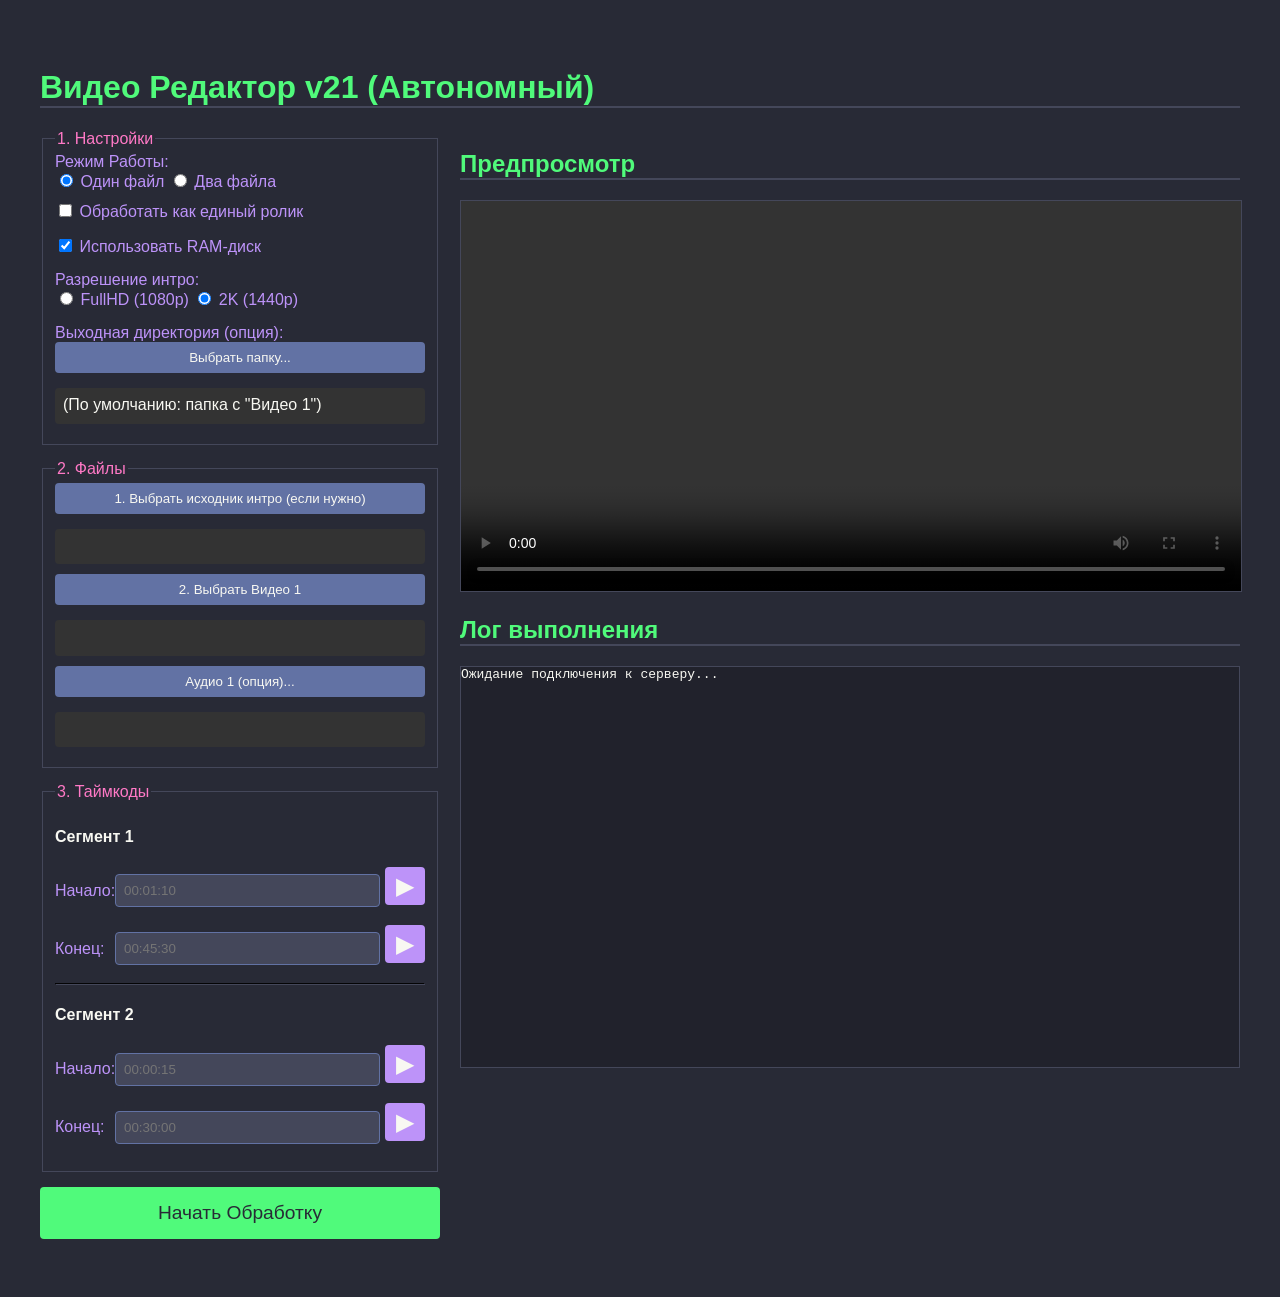
==== commit 0ebde878: "filepicker update" ====
--- a/web_filepicker/index.html
+++ b/web_filepicker/index.html
@@ -18,6 +18,51 @@
         #up-btn { background: #6272a4; color: #f8f8f2; border: none; padding: 5px 10px; margin-left: 5px; cursor: pointer; }
         #up-btn:hover { background: #bd93f9; }
         .modal-buttons { display: flex; justify-content: flex-end; gap: 10px; }
+        .virtual-player-container {
+            background: var(--log-bg);
+            padding: 10px;
+            border: 1px solid var(--panel-bg);
+            border-bottom: none;
+            display: none; /* Изначально скрыт */
+        }
+        .virtual-player-controls {
+            display: flex;
+            align-items: center;
+            gap: 10px;
+        }
+        #v-play-btn {
+            background: var(--accent-purple);
+            width: 40px;
+            height: 40px;
+            font-size: 1.5em;
+            padding: 0;
+            flex-shrink: 0;
+            margin: 0;
+        }
+        #v-time-display {
+            font-family: monospace;
+            font-size: 1.1em;
+            color: var(--accent-green);
+            min-width: 180px;
+        }
+        #v-progress-bar {
+            -webkit-appearance: none;
+            appearance: none;
+            width: 100%;
+            height: 8px;
+            background: var(--panel-bg);
+            outline: none;
+            cursor: pointer;
+        }
+        #v-progress-bar::-webkit-slider-thumb {
+            -webkit-appearance: none;
+            appearance: none;
+            width: 20px;
+            height: 20px;
+            background: var(--accent-green);
+            border-radius: 50%;
+            cursor: pointer;
+        }
     </style>
 </head>
 <body>
@@ -69,23 +114,19 @@
                     <div class="time-input-group"><label for="end2" style="width:60px;">Конец:</label> <input type="text" id="end2" placeholder="00:30:00"><button class="jump-btn" onclick="jumpToTime('end2')">▶</button></div>
                 </div>
             </fieldset>
-                <div style="display: flex; gap: 10px;">
-                <button type="button" id="previewBtn" class="action-btn" onclick="generatePreview()" style="background-color: var(--accent-purple);">Сгенерировать Предпросмотр</button>
-                <button type="button" id="submitBtn" class="action-btn" onclick="submitForm()">Начать Обработку</button>
-            </div>
+            <button type="button" id="submitBtn" class="action-btn" onclick="submitForm()">Начать Обработку</button>
         </div>
         <div class="preview-column">
             <h2>Предпросмотр</h2>
-            <div id="v-player-container" class="virtual-player-container">
+            <video id="videoPreview" controls></video>
+            <div class="virtual-player-container" id="virtual-player">
                 <div class="virtual-player-controls">
                     <button id="v-play-btn">▶</button>
-                    <input type="range" id="v-progress-bar" value="0" step="0.1">
-                    <div id="v-time-display">00:00:00 / 00:00:00</div>
+                    <span id="v-time-display">00:00:00 / 00:00:00</span>
+                    <input type="range" id="v-progress-bar" min="0" max="100" value="0">
                 </div>
             </div>
-            <video id="videoPreview"></video>
-            <h2>Лог выполнения</h2>
-            <pre id="log-output">Ожидание подключения к серверу...</pre>
+            <h2>Лог выполнения</h2><pre id="log-output">Ожидание подключения к серверу...</pre>
         </div>
     </div>
     <div id="file-modal" class="modal-backdrop hidden">
@@ -97,8 +138,8 @@
             </div>
             <div id="file-list">(пусто)</div>
             <div class="modal-buttons">
-                <button id="select-dir-btn" class="hidden">Выбрать текущую папку</button>
                 <button id="close-btn">Закрыть</button>
+                <button id="select-dir-btn" class="hidden" style="background: var(--accent-green);">Выбрать папку</button>
             </div>
         </div>
     </div>
@@ -108,102 +149,28 @@
         let filePaths = { video1: '', video2: '', audio1: '', audio2: '', intro_file: '', output_dir: '' };
         let ws;
         let currentId = '';
-
-        let timelineMap = null;
-        let totalDuration = 0;
-        let virtualPlayerState = {
-            isPlaying: false,
-            currentSegmentIndex: 0,
-            animationFrameId: null,
-            isSeeking: false 
-        };
+        let virtualPlayerState = { isPlaying: false, currentTime: 0, duration: 0, isSeeking: false };
+        let timelineMap = []; // Для виртуального плеера
 
         function hmsToSeconds(str) {
-            if (!str) return 0; const p = str.split(':').map(Number); let s = 0;
+            if (!str) return 0;
+            const p = str.split(':').map(Number);
+            let s = 0;
             if (p.length === 3) s = p[0] * 3600 + p[1] * 60 + p[2];
             else if (p.length === 2) s = p[0] * 60 + p[1];
             else if (p.length === 1 && str) s = parseFloat(str);
             return isNaN(s) ? 0 : s;
         }
-        function secondsToHMS(secs) {
-            const h = Math.floor(secs / 3600).toString().padStart(2, '0');
-            const m = Math.floor((secs % 3600) / 60).toString().padStart(2, '0');
-            const s = Math.floor(secs % 60).toString().padStart(2, '0');
-            return `${h}:${m}:${s}`;
-        }
-        function getCurrentParams() {
-            return {
-                use_ram: document.getElementById('use_ram').checked,
-                mode: document.querySelector('input[name="mode"]:checked').value,
-                is_single_segment: document.getElementById('is_single_segment').checked,
-                intro_resolution: document.querySelector('input[name="intro_resolution"]:checked').value,
-                start1: document.getElementById('start1').value, end1: document.getElementById('end1').value,
-                start2: document.getElementById('start2').value, end2: document.getElementById('end2').value,
-                ...filePaths
-            };
-        }
-
-        function saveState() {
-            const state = {
-                filePaths: filePaths,
-                start1: document.getElementById('start1').value,
-                end1: document.getElementById('end1').value,
-                start2: document.getElementById('start2').value,
-                end2: document.getElementById('end2').value,
-                mode: document.querySelector('input[name="mode"]:checked')?.value,
-                is_single_segment: document.getElementById('is_single_segment').checked,
-                use_ram: document.getElementById('use_ram').checked,
-                intro_resolution: document.querySelector('input[name="intro_resolution"]:checked')?.value
-            };
-            localStorage.setItem('videoEditorState', JSON.stringify(state));
-        }
-        
-        // --- ИСПРАВЛЕНИЕ 2: Полностью переписанная, безопасная функция загрузки ---
-        function loadState() {
-            try {
-                const savedStateJSON = localStorage.getItem('videoEditorState');
-                if (!savedStateJSON) return;
-
-                const state = JSON.parse(savedStateJSON);
-
-                if (state.filePaths) {
-                    filePaths = state.filePaths;
-                    for (const id in filePaths) {
-                        if (filePaths[id] && document.getElementById(id + '_path')) {
-                           document.getElementById(id + '_path').textContent = filePaths[id];
-                        }
-                    }
-                }
-
-                document.getElementById('start1').value = state.start1 || '';
-                document.getElementById('end1').value = state.end1 || '';
-                document.getElementById('start2').value = state.start2 || '';
-                document.getElementById('end2').value = state.end2 || '';
-
-                if (state.mode) {
-                    const modeEl = document.querySelector(`input[name="mode"][value="${state.mode}"]`);
-                    if (modeEl) modeEl.checked = true;
-                }
-                if (state.intro_resolution) {
-                    const resEl = document.querySelector(`input[name="intro_resolution"][value="${state.intro_resolution}"]`);
-                    if (resEl) resEl.checked = true;
-                }
-                
-                // Для checkbox-ов проверяем, что значение не undefined
-                if(typeof state.is_single_segment !== 'undefined') document.getElementById('is_single_segment').checked = state.is_single_segment;
-                if(typeof state.use_ram !== 'undefined') document.getElementById('use_ram').checked = state.use_ram;
-
-            } catch (e) {
-                console.error("Не удалось загрузить сохраненное состояние:", e);
-                // Если данные повреждены, очищаем их, чтобы не вызывать ошибку снова
-                localStorage.removeItem('videoEditorState');
-            }
-        }
-        
-
+        function secondsToHMS(s) {
+            const h = Math.floor(s / 3600);
+            const m = Math.floor((s % 3600) / 60);
+            const sec = Math.floor(s % 60);
+            return `${h.toString().padStart(2, '0')}:${m.toString().padStart(2, '0')}:${sec.toString().padStart(2, '0')}`;
+        }
 
         function jumpToTime(id) {
-            const time = hmsToSeconds(document.getElementById(id).value);
+            const input = document.getElementById(id);
+            const time = hmsToSeconds(input.value);
             const video = document.getElementById('videoPreview');
             if (!isNaN(time) && video.duration) {
                 video.currentTime = time;
@@ -211,223 +178,124 @@
             }
         }
 
-        function generatePreview() {
-            if (!ws || ws.readyState !== WebSocket.OPEN) { logOutput.textContent += '\nОшибка: нет соединения.\n'; return; }
-            if (!filePaths.video1) { alert("Пожалуйста, выберите Видео 1"); return; }
-            
-            logOutput.textContent = 'Запрос на генерацию предпросмотра...\n';
-            ws.send(JSON.stringify({ action: 'generate_preview_map', params: getCurrentParams() }));
-        }
-        
-        function initializeVirtualPlayer(data) {
-            timelineMap = data.timeline_map;
-            totalDuration = data.total_duration;
-
-            document.getElementById('v-player-container').style.display = 'block';
-            document.getElementById('v-progress-bar').max = totalDuration;
-            updateVirtualTimeDisplay(0);
-
-            const videoEl = document.getElementById('videoPreview');
-            videoEl.style.display = 'block';
-            videoEl.controls = false;
-            
-            // Загружаем первый кадр первого сегмента для показа
-            switchToSegment(0, 0, false); 
-        }
-
-        function updateVirtualTimeDisplay(currentTime) {
-            document.getElementById('v-time-display').textContent = `${secondsToHMS(currentTime)} / ${secondsToHMS(totalDuration)}`;
-            if (!virtualPlayerState.isSeeking) {
-                document.getElementById('v-progress-bar').value = currentTime;
-            }
-        }
-
-        function handleVirtualPlayPause() {
-            virtualPlayerState.isPlaying = !virtualPlayerState.isPlaying;
-            const videoEl = document.getElementById('videoPreview');
-            const playBtn = document.getElementById('v-play-btn');
-
-            if (virtualPlayerState.isPlaying) {
-                playBtn.textContent = '❚❚';
-                videoEl.play().catch(e => console.error("Ошибка воспроизведения:", e));
-            } else {
-                playBtn.textContent = '▶';
-                videoEl.pause();
-            }
-        }
-        
-        function handleVirtualSeek(event) {
-            const seekTime = parseFloat(event.target.value);
-            const { segmentIndex, timeInSegment } = findSegmentForTime(seekTime);
-            
-            if (segmentIndex !== -1) {
-                // ИСПРАВЛЕНИЕ 3: Переключаем сегмент немедленно
-                switchToSegment(segmentIndex, timeInSegment, virtualPlayerState.isPlaying);
-            }
-        }
-
-        function findSegmentForTime(time) {
-            for (let i = 0; i < timelineMap.length; i++) {
-                const segment = timelineMap[i];
-                if (time >= segment.timeline_start && time < segment.timeline_start + segment.duration) {
-                    return { segmentIndex: i, timeInSegment: time - segment.timeline_start };
+        function connect() {
+            ws = new WebSocket(`ws://127.0.0.1:${SERVER_PORT}`);
+            ws.onopen = () => { 
+                console.log('WS открыт');
+                logOutput.textContent = 'Соединение установлено. Готов к работе.\n'; 
+            };
+            ws.onerror = (err) => { 
+                console.error('WS ошибка:', err);
+                logOutput.textContent += 'Ошибка WS. Проверьте порт.\n'; 
+            };
+            ws.onclose = () => { 
+                console.log('WS закрыт');
+                setTimeout(connect, 2000); 
+            };
+            ws.onmessage = (event) => {
+                console.log('WS сообщение получено:', event.data);
+                const data = JSON.parse(event.data);
+                console.log('Парс: action=', data.action, 'entries length=', data.entries ? data.entries.length : 'no entries');
+
+                if (data.action === 'browse_result') {
+                    renderBrowser(data);
+                } else if (data.action === 'path_resolved') {
+                    if (data.full_path) {
+                        filePaths[currentId] = data.full_path;
+                        document.getElementById(currentId + '_path').textContent = data.full_path;
+                        if (currentId === 'video1' || currentId === 'video2') {
+                            document.getElementById('videoPreview').src = data.preview_mode === 'http' ? `http://127.0.0.1:${SERVER_PORT}/video?file=${encodeURIComponent(data.relative_path)}` : 'file://' + data.full_path;
+                        }
+                        if (currentId === 'output_dir') {
+                            document.getElementById('output_dir_path').textContent = data.full_path;
+                        }
+                    }
+                    document.getElementById('file-modal').classList.add('hidden');
+                    document.getElementById('select-dir-btn').classList.add('hidden');
+                } else if (data.action === 'error') {
+                    console.error('Ошибка от сервера:', data.message);
+                    document.getElementById('file-list').innerHTML = `<div style="color: red; padding: 10px;">Ошибка: ${data.message}</div>`;
+                } else if (data.action === 'log') {
+                    if (data.message.startsWith('frame=')) {
+                        const lines = logOutput.textContent.split('\n');
+                        if (lines.length > 1 && lines[lines.length - 2].startsWith('frame=')) {
+                            lines[lines.length - 2] = data.message;
+                            logOutput.textContent = lines.join('\n');
+                        } else {
+                            logOutput.textContent += data.message + '\n';
+                        }
+                    } else {
+                        logOutput.textContent += data.message + '\n';
+                    }
+                    logOutput.scrollTop = logOutput.scrollHeight;
+                } else if (data.action === 'finished') {
+                    document.getElementById('submitBtn').disabled = false;
+                    document.getElementById('submitBtn').textContent = 'Начать Обработку';
+                } else if (data.action === 'preview_map_ready') {
+                    timelineMap = data.timeline_map;
+                    virtualPlayerState.duration = data.total_duration;
+                    document.getElementById('v-progress-bar').max = data.total_duration;
+                    document.getElementById('v-time-display').textContent = `00:00:00 / ${secondsToHMS(data.total_duration)}`;
+                    showVirtualPlayer();
                 }
-            }
-            // Если время равно или больше конца, возвращаем конец последнего сегмента
-            const lastIdx = timelineMap.length - 1;
-            const lastSegment = timelineMap[lastIdx];
-            return { segmentIndex: lastIdx, timeInSegment: lastSegment.duration };
-        }
-
-        function switchToSegment(segmentIndex, startTimeInSegment = 0, shouldPlay = false) {
-            cancelAnimationFrame(virtualPlayerState.animationFrameId); // Всегда останавливаем старый цикл
-            virtualPlayerState.currentSegmentIndex = segmentIndex;
-            const segment = timelineMap[segmentIndex];
-
-            if (!segment) {
-                if (virtualPlayerState.isPlaying) handleVirtualPlayPause();
-                updateVirtualTimeDisplay(totalDuration);
-                return;
-            }
-
-            const videoEl = document.getElementById('videoPreview');
-            const sourceStartTime = segment.source_start_time + startTimeInSegment;
-            
-            // Устанавливаем src только если он изменился, чтобы избежать лишних перезагрузок
-            const newSrc = `/video?path=${encodeURIComponent(segment.source_file)}#t=${sourceStartTime}`;
-            if (videoEl.src.endsWith(newSrc) && shouldPlay) {
-                 videoEl.play().catch(e => console.error("Ошибка воспроизведения:", e));
-            } else {
-                 videoEl.src = newSrc;
-            }
-            
-            if (shouldPlay) {
-                // Мы не можем просто вызвать play() здесь, т.к. файл может еще не загрузиться.
-                // Вместо этого мы доверяем событию `canplay` запустить воспроизведение.
-                virtualPlayerState.isPlaying = true;
-                document.getElementById('v-play-btn').textContent = '❚❚';
-            }
-        }
-        
-        function onVideoTimeUpdate() {
-            const videoEl = document.getElementById('videoPreview');
-            const currentSegment = timelineMap[virtualPlayerState.currentSegmentIndex];
-            if (!currentSegment || videoEl.paused || virtualPlayerState.isSeeking) return;
-
-            const currentTimeInSegment = videoEl.currentTime - currentSegment.source_start_time;
-            
-            // ИСПРАВЛЕНИЕ 2: Переключаемся на следующий сегмент с небольшим запасом
-            if (currentTimeInSegment >= currentSegment.duration - 0.1) {
-                switchToSegment(virtualPlayerState.currentSegmentIndex + 1, 0, true);
-            } else {
-                 const virtualCurrentTime = currentSegment.timeline_start + currentTimeInSegment;
-                 updateVirtualTimeDisplay(virtualCurrentTime);
-            }
-        }
-
-        function updateLoop() {
-            if (!virtualPlayerState.isPlaying || virtualPlayerState.isSeeking) {
-                cancelAnimationFrame(virtualPlayerState.animationFrameId);
-                return;
-            }
-
-            const videoEl = document.getElementById('videoPreview');
-            const currentSegment = timelineMap[virtualPlayerState.currentSegmentIndex];
-            
-            if (!videoEl.paused) {
-                 const currentTimeInSegment = videoEl.currentTime - currentSegment.source_start_time;
-                 const virtualCurrentTime = currentSegment.timeline_start + currentTimeInSegment;
-
-                 updateVirtualTimeDisplay(virtualCurrentTime);
-            
-                // Проверяем, не закончился ли сегмент
-                if (currentTimeInSegment >= currentSegment.duration) {
-                    switchToSegment(virtualPlayerState.currentSegmentIndex + 1, 0, true);
-                }
-            }
-            
-            virtualPlayerState.animationFrameId = requestAnimationFrame(updateLoop);
-        }
-        
-
-        function getCurrentParams() {
-            return {
-                use_ram: document.getElementById('use_ram').checked,
-                mode: document.querySelector('input[name="mode"]:checked').value,
-                is_single_segment: document.getElementById('is_single_segment').checked,
-                intro_resolution: document.querySelector('input[name="intro_resolution"]:checked').value,
-                start1: document.getElementById('start1').value, end1: document.getElementById('end1').value,
-                start2: document.getElementById('start2').value, end2: document.getElementById('end2').value,
-                ...filePaths
-            };
-        }
-
-        function connect() {
-            const wsProtocol = window.location.protocol === 'https:' ? 'wss:' : 'ws:';
-            ws = new WebSocket(`${wsProtocol}//${window.location.hostname}:${SERVER_PORT}`); 
-            ws.onopen = () => { /*...*/ };
-            ws.onerror = () => { /*...*/ };
-            ws.onclose = () => { /*...*/ };
-            ws.onmessage = (event) => {
-                const data = JSON.parse(event.data);
-                switch (data.action) {
-                    case 'preview_map_ready': initializeVirtualPlayer(data); break;
-                    
-                    // --- ИЗМЕНЕННЫЙ БЛОК ---
-                    case 'path_resolved':
-                        if (data.full_path) {
-                            filePaths[currentId] = data.full_path;
-                            document.getElementById(currentId + '_path').textContent = data.full_path;
-                            
-                            // Проверяем, какой режим предпросмотра использовать
-                            if ((currentId === 'video1' || currentId === 'video2')) {
-                                if (data.preview_mode === 'http') {
-                                    // Сетевой режим: используем наш сервер
-                                    document.getElementById('videoPreview').src = `/video?path=${encodeURIComponent(data.relative_path)}`;
-                                } else {
-                                    // Локальный режим: прямой доступ к файлу
-                                    document.getElementById('videoPreview').src = `file://${data.full_path}`;
-                                }
-                            }
-                            saveState();
-                        }
-                        document.getElementById('file-modal').classList.add('hidden');
-                        break;
-                    // --- КОНЕЦ ИЗМЕНЕННОГО БЛОКА ---
-
-                    case 'log': /*...*/ break;
-                    case 'finished': /*...*/ break;
-                    case 'error': /*...*/ break;
-                }
-            };
-        }
-                
+            };
+        }
+
         function sendMessage(action, path) {
-             if (ws && ws.readyState === WebSocket.OPEN) {
-                ws.send(JSON.stringify({ action, path }));
-            } else {
-                logOutput.textContent += '\nОшибка: нет соединения.\n';
-            }
-        }
-
-        function renderBrowser({ path, entries }) {
+            console.log(`Отправка: ${action} для ${path}`);
+            ws.send(JSON.stringify({ action, path }));
+        }
+
+        function renderBrowser(data) {
+            console.log('renderBrowser вызван, entries:', data.entries ? data.entries.length : 0);
             const fileList = document.getElementById('file-list');
-            document.getElementById('current-path').value = path;
-            const html = entries.map(e => {
+            const pathInput = document.getElementById('current-path');
+            
+            pathInput.value = data.path;
+            
+            fileList.innerHTML = '(загрузка...)';
+            
+            let html = '';
+            const path = data.path;
+            const entries = data.entries || [];
+            
+            if (path !== '/') {
+                const parentPath = path.substring(0, path.lastIndexOf('/')) || '/';
+                html += `<div class="file-entry dir" data-path="${parentPath}">.. (Наверх)</div>`;
+            }
+            
+            html += entries.map(e => {
+                if (!e || !e.name) return '';
                 const fullPath = (path === '/' ? '' : path) + '/' + e.name;
-                return `<div class="file-entry ${e.type}" data-path="${fullPath}">${e.name}</div>`;
+                return `<div class="file-entry ${e.type || 'file'}" data-path="${fullPath}">${e.name}</div>`;
             }).join('');
+            
             fileList.innerHTML = html || '(пусто)';
+            console.log('Рендер завершён, HTML length:', html.length);
+        }
+
+        function goUp() {
+            const pathInput = document.getElementById('current-path');
+            let currentPath = pathInput.value;
+            if (currentPath !== '/') {
+                const parentPath = currentPath.substring(0, currentPath.lastIndexOf('/')) || '/';
+                sendMessage('browse_path', parentPath);
+            }
         }
 
         function openModal(id) {
-            if (!ws || ws.readyState !== WebSocket.OPEN) { logOutput.textContent += '\nОшибка: нет соединения.\n'; return; }
             currentId = id;
+            console.log('Открываем модалку для', id);
             document.getElementById('file-modal').classList.remove('hidden');
+            document.getElementById('file-list').innerHTML = '(загрузка...)';
             sendMessage('browse_path', '/');
         }
 
         function selectFile(id) {
+            if (!ws || ws.readyState !== WebSocket.OPEN) { 
+                console.error('WS не готов');
+                logOutput.textContent += '\nОшибка: нет соединения.\n'; return; 
+            }
             document.getElementById('select-dir-btn').classList.add('hidden');
             openModal(id);
         }
@@ -436,7 +304,7 @@
             document.getElementById('select-dir-btn').classList.remove('hidden');
             openModal(id);
         }
-        
+
         function toggleMode() {
             const isSingleFileMode = document.getElementById('singleFile').checked;
             const isSingleSegmentMode = document.getElementById('is_single_segment').checked;
@@ -466,9 +334,100 @@
                 intro_resolution: document.querySelector('input[name="intro_resolution"]:checked').value,
                 start1: document.getElementById('start1').value, end1: document.getElementById('end1').value,
                 start2: document.getElementById('start2').value, end2: document.getElementById('end2').value,
+                output_dir: filePaths.output_dir,
                 ...filePaths
             };
             ws.send(JSON.stringify({ action: 'process', params: params }));
+        }
+
+        // Виртуальный плеер функции
+        function showVirtualPlayer() {
+            document.getElementById('virtual-player').style.display = 'block';
+        }
+
+        function handleVirtualPlayPause() {
+            const video = document.getElementById('videoPreview');
+            if (virtualPlayerState.isPlaying) {
+                video.pause();
+                virtualPlayerState.isPlaying = false;
+                document.getElementById('v-play-btn').textContent = '▶';
+            } else {
+                const globalTime = parseFloat(document.getElementById('v-progress-bar').value);
+                seekToGlobalTime(globalTime);
+                video.play();
+                virtualPlayerState.isPlaying = true;
+                document.getElementById('v-play-btn').textContent = '⏸';
+            }
+        }
+
+        function handleVirtualSeek(event) {
+            const globalTime = parseFloat(event.target.value);
+            virtualPlayerState.currentTime = globalTime;
+            updateTimeDisplay();
+            if (!virtualPlayerState.isSeeking) {
+                seekToGlobalTime(globalTime);
+            }
+        }
+
+        function seekToGlobalTime(globalTime) {
+            const segment = timelineMap.find(s => globalTime >= s.timeline_start && globalTime < s.timeline_start + s.duration);
+            if (segment) {
+                const localTime = globalTime - segment.timeline_start + segment.source_start_time;
+                document.getElementById('videoPreview').currentTime = localTime;
+                document.getElementById('videoPreview').src = segment.preview_mode === 'http' ? `http://127.0.0.1:${SERVER_PORT}/video?file=${encodeURIComponent(segment.relative_path)}&start=${localTime}` : 'file://' + segment.source_file;
+            }
+        }
+
+        function updateTimeDisplay() {
+            document.getElementById('v-time-display').textContent = `${secondsToHMS(virtualPlayerState.currentTime)} / ${secondsToHMS(virtualPlayerState.duration)}`;
+            document.getElementById('v-progress-bar').value = virtualPlayerState.currentTime;
+        }
+
+        function onVideoTimeUpdate() {
+            if (virtualPlayerState.isPlaying && !virtualPlayerState.isSeeking) {
+                const video = document.getElementById('videoPreview');
+                const globalTime = timelineMap.find(s => video.currentTime >= s.source_start_time && video.currentTime < s.source_start_time + s.duration)?.timeline_start + (video.currentTime - s.source_start_time) || 0;
+                virtualPlayerState.currentTime = globalTime;
+                updateTimeDisplay();
+            }
+        }
+
+        function saveState() {
+            const state = {
+                filePaths,
+                start1: document.getElementById('start1').value,
+                end1: document.getElementById('end1').value,
+                start2: document.getElementById('start2').value,
+                end2: document.getElementById('end2').value,
+                mode: document.querySelector('input[name="mode"]:checked').value,
+                is_single_segment: document.getElementById('is_single_segment').checked,
+                use_ram: document.getElementById('use_ram').checked,
+                intro_resolution: document.querySelector('input[name="intro_resolution"]:checked').value
+            };
+            localStorage.setItem('videoEditorState', JSON.stringify(state));
+        }
+
+        function loadState() {
+            const saved = localStorage.getItem('videoEditorState');
+            if (saved) {
+                const state = JSON.parse(saved);
+                filePaths = { ...filePaths, ...state.filePaths };
+                Object.entries({ start1: 'start1', end1: 'end1', start2: 'start2', end2: 'end2' }).forEach(([key, id]) => {
+                    document.getElementById(id).value = state[key] || '';
+                });
+                document.querySelector(`input[name="mode"][value="${state.mode || 'single'}"]`).checked = true;
+                document.getElementById('is_single_segment').checked = state.is_single_segment || false;
+                document.getElementById('use_ram').checked = state.use_ram !== false;
+                document.querySelector(`input[name="intro_resolution"][value="${state.intro_resolution || '2k'}"]`).checked = true;
+                Object.keys(filePaths).forEach(key => {
+                    if (filePaths[key]) {
+                        document.getElementById(key + '_path').textContent = filePaths[key];
+                    }
+                });
+                if (filePaths.video1 || filePaths.video2) {
+                    document.getElementById('videoPreview').src = 'file://' + (filePaths.video1 || filePaths.video2);
+                }
+            }
         }
 
         window.onload = () => {
@@ -484,13 +443,7 @@
             });
 
             document.getElementById('close-btn').onclick = () => document.getElementById('file-modal').classList.add('hidden');
-            document.getElementById('up-btn').onclick = () => {
-                 const currentPath = document.getElementById('current-path').value;
-                 if (currentPath !== '/') {
-                    const parentPath = currentPath.substring(0, currentPath.lastIndexOf('/')) || '/';
-                    sendMessage('browse_path', parentPath);
-                 }
-            };
+            document.getElementById('up-btn').onclick = goUp;
             document.getElementById('select-dir-btn').onclick = () => {
                 const path = document.getElementById('current-path').value;
                 sendMessage('resolve_path', path);
@@ -511,25 +464,16 @@
                 }
             };
 
-            document.getElementById('v-play-btn').onclick = handleVirtualPlayPause;
-            document.getElementById('v-progress-bar').addEventListener('input', handleVirtualSeek);
-            
-            document.getElementById('videoPreview').addEventListener('playing', updateLoop);
-             const videoEl = document.getElementById('videoPreview');
-            const progressBar = document.getElementById('v-progress-bar');
-            
-            document.getElementById('v-play-btn').onclick = handleVirtualPlayPause;
-            
-            progressBar.addEventListener('mousedown', () => virtualPlayerState.isSeeking = true);
-            progressBar.addEventListener('input', handleVirtualSeek);
-            progressBar.addEventListener('mouseup', () => virtualPlayerState.isSeeking = false);
-
+            const videoEl = document.getElementById('videoPreview');
+            videoEl.addEventListener('loadedmetadata', () => {
+                if (timelineMap.length === 0) {
+                    ws.send(JSON.stringify({ action: 'generate_preview_map', params: { ...filePaths, start1: document.getElementById('start1').value, end1: document.getElementById('end1').value, start2: document.getElementById('start2').value, end2: document.getElementById('end2').value } }));
+                }
+            });
             videoEl.addEventListener('timeupdate', onVideoTimeUpdate);
-
-            videoEl.addEventListener('canplay', () => {
-                if (virtualPlayerState.isPlaying) {
-                    videoEl.play().catch(e => console.error("Ошибка авто-воспроизведения:", e));
-                }
+            videoEl.addEventListener('ended', () => {
+                virtualPlayerState.isPlaying = false;
+                document.getElementById('v-play-btn').textContent = '▶';
             });
         };
     </script>
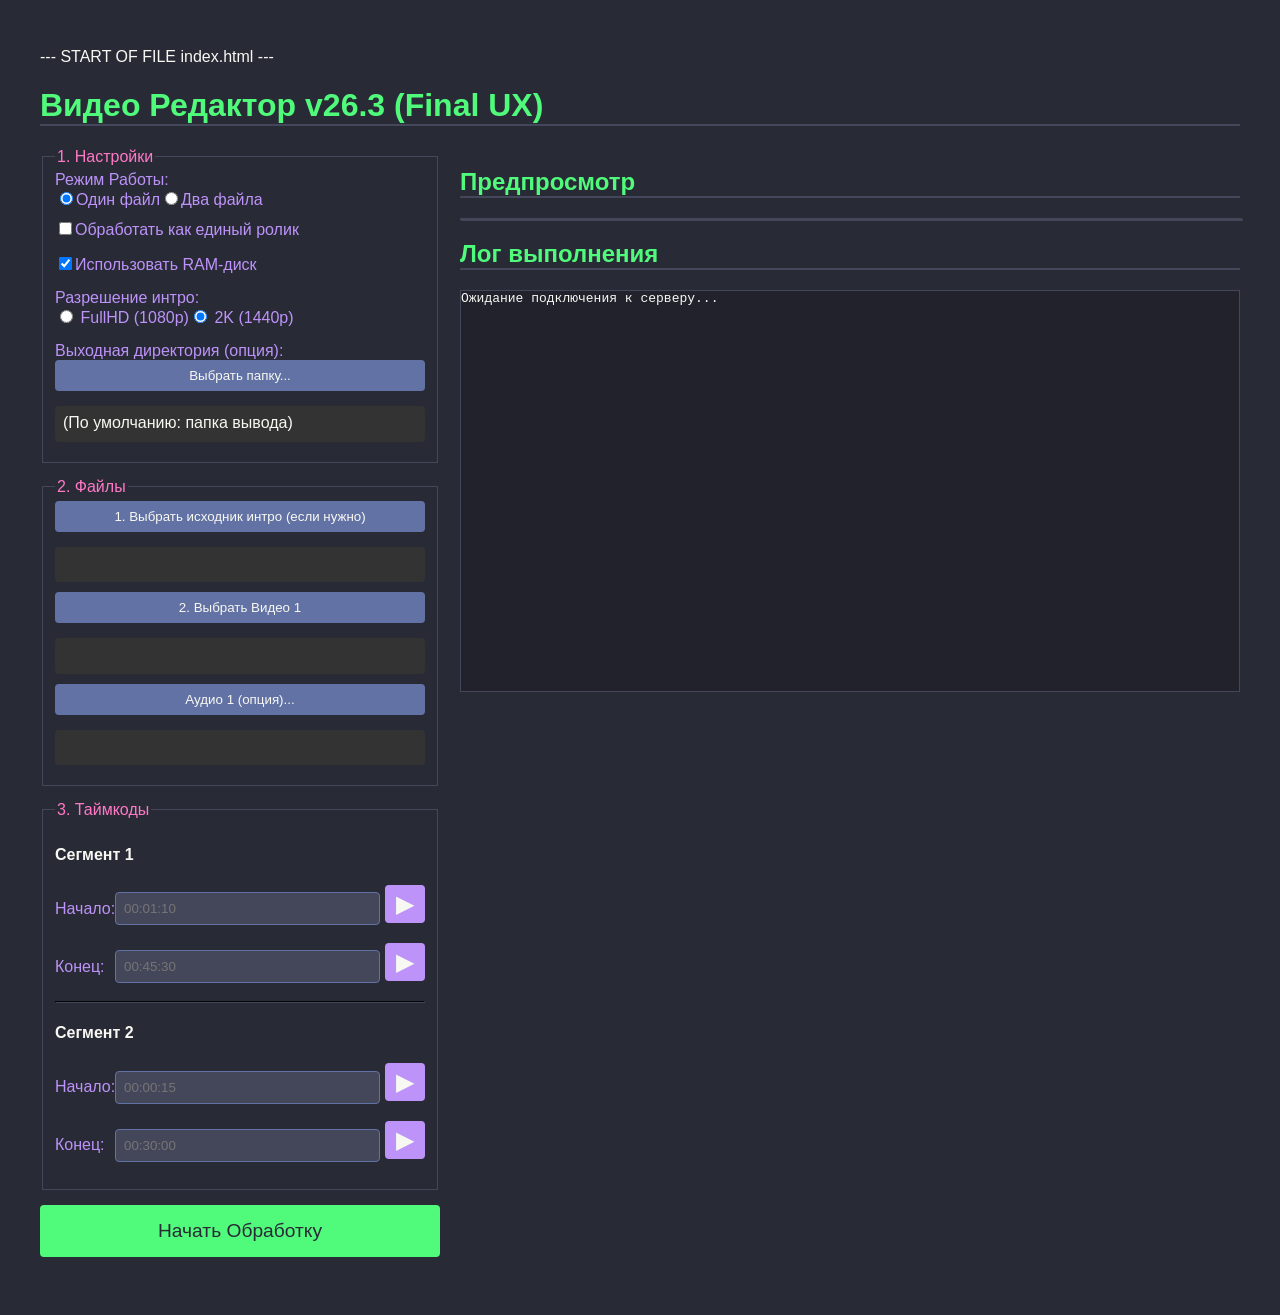
==== commit a9b523ad: "'smart' preview with concatenation of intro and main video, but without fade in fade out" ====
--- a/web_filepicker/index.html
+++ b/web_filepicker/index.html
@@ -1,124 +1,35 @@
+--- START OF FILE index.html ---
+
 <!DOCTYPE html>
 <html lang="ru">
 <head>
     <meta charset="UTF-8">
-    <title>Видео Редактор v21 (Автономный)</title>
+    <title>Видео Редактор v26.3 (Final UX)</title>
     <link rel="icon" href="data:,">
     <link rel="stylesheet" href="style.css">
     <style>
-        .modal-backdrop { position: fixed; top: 0; left: 0; width: 100%; height: 100%; background: rgba(0,0,0,0.7); display: flex; justify-content: center; align-items: center; z-index: 1000; }
-        .modal-content { background: #282a36; padding: 20px; border-radius: 8px; width: 90%; max-width: 600px; border: 1px solid #6272a4; }
-        #file-list { height: 350px; overflow-y: auto; background: #21222c; padding: 5px; margin-bottom: 10px; border: 1px solid #44475a; }
-        .file-entry { cursor: pointer; padding: 5px 8px; border-radius: 3px; }
-        .file-entry:hover { background: #44475a; }
-        .file-entry.dir::before { content: '📁 '; } .file-entry.file::before { content: '📄 '; }
-        .hidden { display: none; }
-        #path-container { display: flex; align-items: center; margin-bottom: 10px; }
-        #current-path { flex-grow: 1; padding: 5px; background: #21222c; color: #f8f8f2; border: 1px solid #44475a; }
-        #up-btn { background: #6272a4; color: #f8f8f2; border: none; padding: 5px 10px; margin-left: 5px; cursor: pointer; }
-        #up-btn:hover { background: #bd93f9; }
-        .modal-buttons { display: flex; justify-content: flex-end; gap: 10px; }
-        .virtual-player-container {
-            background: var(--log-bg);
-            padding: 10px;
-            border: 1px solid var(--panel-bg);
-            border-bottom: none;
-            display: none; /* Изначально скрыт */
-        }
-        .virtual-player-controls {
-            display: flex;
-            align-items: center;
-            gap: 10px;
-        }
-        #v-play-btn {
-            background: var(--accent-purple);
-            width: 40px;
-            height: 40px;
-            font-size: 1.5em;
-            padding: 0;
-            flex-shrink: 0;
-            margin: 0;
-        }
-        #v-time-display {
-            font-family: monospace;
-            font-size: 1.1em;
-            color: var(--accent-green);
-            min-width: 180px;
-        }
-        #v-progress-bar {
-            -webkit-appearance: none;
-            appearance: none;
-            width: 100%;
-            height: 8px;
-            background: var(--panel-bg);
-            outline: none;
-            cursor: pointer;
-        }
-        #v-progress-bar::-webkit-slider-thumb {
-            -webkit-appearance: none;
-            appearance: none;
-            width: 20px;
-            height: 20px;
-            background: var(--accent-green);
-            border-radius: 50%;
-            cursor: pointer;
-        }
+        .modal-backdrop{position:fixed;top:0;left:0;width:100%;height:100%;background:rgba(0,0,0,.7);display:flex;justify-content:center;align-items:center;z-index:1000} .modal-content{background:#282a36;padding:20px;border-radius:8px;width:90%;max-width:600px;border:1px solid #6272a4} #file-list{height:350px;overflow-y:auto;background:#21222c;padding:5px;margin-bottom:10px;border:1px solid #44475a} .file-entry{cursor:pointer;padding:5px 8px;border-radius:3px} .file-entry:hover{background:#44475a} .file-entry.dir::before{content:'📁 '} .file-entry.file::before{content:'📄 '} .hidden{display:none} #path-container{display:flex;align-items:center;margin-bottom:10px} #current-path{flex-grow:1;padding:5px;background:#21222c;color:#f8f8f2;border:1px solid #44475a} #up-btn{background:#6272a4;color:#f8f8f2;border:none;padding:5px 10px;margin-left:5px;cursor:pointer} #up-btn:hover{background:#bd93f9} .modal-buttons{display:flex;justify-content:flex-end;gap:10px}
+        .video-container { position: relative; width: 100%; background: black; border: 1px solid var(--panel-bg); }
+        .video-container video { position: absolute; top: 0; left: 0; width: 100%; height: 100%; }
+        .video-container .inactive-player { visibility: hidden; }
     </style>
 </head>
 <body>
-    <h1>Видео Редактор v21 (Автономный)</h1>
-     <div class="container">
+    <h1>Видео Редактор v26.3 (Final UX)</h1>
+    <div class="container">
+        <!-- HTML-структура без изменений -->
         <div class="form-column">
-             <fieldset><legend>1. Настройки</legend>
-                <label>Режим Работы:</label>
-                <div>
-                    <input type="radio" id="singleFile" name="mode" value="single" checked onchange="toggleMode()">
-                    <label for="singleFile" title="Обработать два сегмента из одного и того же видео/аудио файла.">Один файл</label>
-                    <input type="radio" id="twoFiles" name="mode" value="two" onchange="toggleMode()">
-                    <label for="twoFiles" title="Обработать два сегмента из двух разных видео/аудио файлов.">Два файла</label>
-                </div>
-                <div id="single_segment_toggle_div" style="margin-top:10px;">
-                    <input type="checkbox" id="is_single_segment" name="is_single_segment" onchange="toggleMode()">
-                    <label for="is_single_segment" title="Вырезать один непрерывный кусок из видео, добавив интро и плавные переходы в начале и конце.">Обработать как единый ролик</label>
-                </div>
-                <div style="margin-top:15px;">
-                    <input type="checkbox" id="use_ram" checked>
-                    <label for="use_ram" title="Временные файлы будут созданы в /dev/shm (ОЗУ). Работает только на Linux. Ускоряет процесс, если достаточно ОЗУ.">Использовать RAM-диск</label>
-                </div>
-                <div style="margin-top:15px;">
-                    <label>Разрешение интро:</label>
-                    <div>
-                      <input type="radio" id="intro_fullhd" name="intro_resolution" value="fullhd"> <label for="intro_fullhd">FullHD (1080p)</label>
-                      <input type="radio" id="intro_2k" name="intro_resolution" value="2k" checked> <label for="intro_2k">2K (1440p)</label>
-                    </div>
-                </div>
-                <div style="margin-top:15px;">
-                    <label>Выходная директория (опция):</label>
-                    <button type="button" onclick="selectDirectory('output_dir')">Выбрать папку...</button>
-                    <div id="output_dir_path" class="file-path-display">(По умолчанию: папка с "Видео 1")</div>
-                </div>
-            </fieldset>
-            <fieldset><legend>2. Файлы</legend>
-                <button type="button" onclick="selectFile('intro_file')">1. Выбрать исходник интро (если нужно)</button><div id="intro_file_path" class="file-path-display"></div>
-                <button type="button" onclick="selectFile('video1')">2. Выбрать Видео 1</button><div id="video1_path" class="file-path-display"></div>
-                <div id="video2_container" class="hidden"><button type="button" onclick="selectFile('video2')">3. Выбрать Видео 2</button><div id="video2_path" class="file-path-display"></div></div>
-                <button type="button" onclick="selectFile('audio1')">Аудио 1 (опция)...</button><div id="audio1_path" class="file-path-display"></div>
-                <div id="audio2_container" class="hidden"><button type="button" onclick="selectFile('audio2')">Аудио 2 (опция)...</button><div id="audio2_path" class="file-path-display"></div></div>
-            </fieldset>
-             <fieldset><legend>3. Таймкоды</legend>
-                <h4>Сегмент 1</h4>
-                <div class="time-input-group"><label for="start1" style="width:60px;">Начало:</label> <input type="text" id="start1" placeholder="00:01:10"><button class="jump-btn" onclick="jumpToTime('start1')">▶</button></div>
-                <div class="time-input-group"><label for="end1" style="width:60px;">Конец:</label> <input type="text" id="end1" placeholder="00:45:30"><button class="jump-btn" onclick="jumpToTime('end1')">▶</button></div>
-                <div id="part2_timecodes"><hr style="border-color: var(--panel-bg);"><h4>Сегмент 2</h4>
-                    <div class="time-input-group"><label for="start2" style="width:60px;">Начало:</label> <input type="text" id="start2" placeholder="00:00:15"><button class="jump-btn" onclick="jumpToTime('start2')">▶</button></div>
-                    <div class="time-input-group"><label for="end2" style="width:60px;">Конец:</label> <input type="text" id="end2" placeholder="00:30:00"><button class="jump-btn" onclick="jumpToTime('end2')">▶</button></div>
-                </div>
-            </fieldset>
+            <fieldset><legend>1. Настройки</legend><label>Режим Работы:</label><div><input type="radio" id="singleFile" name="mode" value="single" checked onchange="toggleMode()"><label for="singleFile" title="Обработать два сегмента из одного и того же видео/аудио файла.">Один файл</label><input type="radio" id="twoFiles" name="mode" value="two" onchange="toggleMode()"><label for="twoFiles" title="Обработать два сегмента из двух разных видео/аудио файлов.">Два файла</label></div><div id="single_segment_toggle_div" style="margin-top:10px;"><input type="checkbox" id="is_single_segment" name="is_single_segment" onchange="toggleMode()"><label for="is_single_segment" title="Вырезать один непрерывный кусок из видео, добавив интро и плавные переходы в начале и конце.">Обработать как единый ролик</label></div><div style="margin-top:15px;"><input type="checkbox" id="use_ram" checked><label for="use_ram" title="Временные файлы будут созданы в /dev/shm (ОЗУ). Работает только на Linux. Ускоряет процесс, если достаточно ОЗУ.">Использовать RAM-диск</label></div><div style="margin-top:15px;"><label>Разрешение интро:</label><div><input type="radio" id="intro_fullhd" name="intro_resolution" value="fullhd"> <label for="intro_fullhd">FullHD (1080p)</label><input type="radio" id="intro_2k" name="intro_resolution" value="2k" checked> <label for="intro_2k">2K (1440p)</label></div></div><div style="margin-top:15px;"><label>Выходная директория (опция):</label><button type="button" onclick="selectDirectory('output_dir')">Выбрать папку...</button><div id="output_dir_path" class="file-path-display">(По умолчанию: папка вывода)</div></div></fieldset>
+            <fieldset><legend>2. Файлы</legend><button type="button" onclick="selectFile('intro_file')">1. Выбрать исходник интро (если нужно)</button><div id="intro_file_path" class="file-path-display"></div><button type="button" onclick="selectFile('video1')">2. Выбрать Видео 1</button><div id="video1_path" class="file-path-display"></div><div id="video2_container" class="hidden"><button type="button" onclick="selectFile('video2')">3. Выбрать Видео 2</button><div id="video2_path" class="file-path-display"></div></div><button type="button" onclick="selectFile('audio1')">Аудио 1 (опция)...</button><div id="audio1_path" class="file-path-display"></div><div id="audio2_container" class="hidden"><button type="button" onclick="selectFile('audio2')">Аудио 2 (опция)...</button><div id="audio2_path" class="file-path-display"></div></div></fieldset>
+            <fieldset><legend>3. Таймкоды</legend><h4>Сегмент 1</h4><div class="time-input-group"><label for="start1" style="width:60px;">Начало:</label> <input type="text" id="start1" placeholder="00:01:10"><button class="jump-btn" onclick="jumpToTime('start1')">▶</button></div><div class="time-input-group"><label for="end1" style="width:60px;">Конец:</label> <input type="text" id="end1" placeholder="00:45:30"><button class="jump-btn" onclick="jumpToTime('end1')">▶</button></div><div id="part2_timecodes"><hr style="border-color: var(--panel-bg);"><h4>Сегмент 2</h4><div class="time-input-group"><label for="start2" style="width:60px;">Начало:</label> <input type="text" id="start2" placeholder="00:00:15"><button class="jump-btn" onclick="jumpToTime('start2')">▶</button></div><div class="time-input-group"><label for="end2" style="width:60px;">Конец:</label> <input type="text" id="end2" placeholder="00:30:00"><button class="jump-btn" onclick="jumpToTime('end2')">▶</button></div></div></fieldset>
             <button type="button" id="submitBtn" class="action-btn" onclick="submitForm()">Начать Обработку</button>
         </div>
         <div class="preview-column">
             <h2>Предпросмотр</h2>
-            <video id="videoPreview" controls></video>
+            <div id="video-container" class="video-container">
+                <video id="videoPlayerA" playsinline preload="auto"></video>
+                <video id="videoPlayerB" class="inactive-player" playsinline preload="auto"></video>
+            </div>
             <div class="virtual-player-container" id="virtual-player">
                 <div class="virtual-player-controls">
                     <button id="v-play-btn">▶</button>
@@ -126,355 +37,188 @@
                     <input type="range" id="v-progress-bar" min="0" max="100" value="0">
                 </div>
             </div>
-            <h2>Лог выполнения</h2><pre id="log-output">Ожидание подключения к серверу...</pre>
+            <h2>Лог выполнения</h2>
+            <pre id="log-output">Ожидание подключения к серверу...</pre>
         </div>
     </div>
-    <div id="file-modal" class="modal-backdrop hidden">
-        <div class="modal-content">
-            <h3>Выбор файла</h3>
-            <div id="path-container">
-                <input id="current-path" type="text" value="/">
-                <button id="up-btn" title="Вверх">↑</button>
-            </div>
-            <div id="file-list">(пусто)</div>
-            <div class="modal-buttons">
-                <button id="close-btn">Закрыть</button>
-                <button id="select-dir-btn" class="hidden" style="background: var(--accent-green);">Выбрать папку</button>
-            </div>
-        </div>
-    </div>
+    <div id="file-modal" class="modal-backdrop hidden"><div class="modal-content"><h3>Выбор файла</h3><div id="path-container"><input id="current-path" type="text" value="/"><button id="up-btn" title="Вверх">↑</button></div><div id="file-list">(пусто)</div><div class="modal-buttons"><button id="close-btn">Закрыть</button><button id="select-dir-btn" class="hidden" style="background: var(--accent-green);">Выбрать папку</button></div></div></div>
+    
     <script>
         const SERVER_PORT = "%%SERVER_PORT%%";
         const logOutput = document.getElementById('log-output');
         let filePaths = { video1: '', video2: '', audio1: '', audio2: '', intro_file: '', output_dir: '' };
         let ws;
         let currentId = '';
-        let virtualPlayerState = { isPlaying: false, currentTime: 0, duration: 0, isSeeking: false };
-        let timelineMap = []; // Для виртуального плеера
-
-        function hmsToSeconds(str) {
-            if (!str) return 0;
-            const p = str.split(':').map(Number);
-            let s = 0;
-            if (p.length === 3) s = p[0] * 3600 + p[1] * 60 + p[2];
-            else if (p.length === 2) s = p[0] * 60 + p[1];
-            else if (p.length === 1 && str) s = parseFloat(str);
-            return isNaN(s) ? 0 : s;
-        }
-        function secondsToHMS(s) {
-            const h = Math.floor(s / 3600);
-            const m = Math.floor((s % 3600) / 60);
-            const sec = Math.floor(s % 60);
-            return `${h.toString().padStart(2, '0')}:${m.toString().padStart(2, '0')}:${sec.toString().padStart(2, '0')}`;
-        }
-
+
+        const FRAGMENT_DURATION = 10;
+        const PRELOAD_SECONDS = 5;
+
+        let currentFragment = { start: -1, duration: 0 };
+        let totalFinalDuration = 0;
+        let virtualPlayerState = { isPlaying: false, currentTime: 0, isSeeking: false };
+        let lastProcessingParams = {};
+        let activePlayer, hiddenPlayer;
+        let lastRequestedTime = -1;
+        let lastPreloadTime = -1;
+
+        function logDebug(message, ...args) { console.log(`[PLAYER DEBUG @ ${new Date().toLocaleTimeString()}] ${message}`, ...args); }
+        function swapPlayers() { logDebug(`--- SWAP PLAYERS: ${activePlayer.id} -> ${hiddenPlayer.id} ---`); [activePlayer, hiddenPlayer] = [hiddenPlayer, activePlayer]; activePlayer.classList.remove('inactive-player'); hiddenPlayer.classList.add('inactive-player'); hiddenPlayer.src = ''; }
+        function hmsToSeconds(str) { if (!str) return 0; const p = str.split(':').map(Number); let s = 0; if (p.length === 3) s = p[0] * 3600 + p[1] * 60 + p[2]; else if (p.length === 2) s = p[0] * 60 + p[1]; else if (p.length === 1 && str) s = parseFloat(str); return isNaN(s) ? 0 : s; }
+        function secondsToHMS(s) { s = s || 0; const h = Math.floor(s / 3600); const m = Math.floor((s % 3600) / 60); const sec = Math.floor(s % 60); return `${h.toString().padStart(2, '0')}:${m.toString().padStart(2, '0')}:${sec.toString().padStart(2, '0')}`; }
+        
         function jumpToTime(id) {
-            const input = document.getElementById(id);
-            const time = hmsToSeconds(input.value);
-            const video = document.getElementById('videoPreview');
-            if (!isNaN(time) && video.duration) {
-                video.currentTime = time;
-                video.play();
+            const input = document.getElementById(id); const time = hmsToSeconds(input.value);
+            const videoKey = id.includes('2') ? 'video2' : 'video1';
+            const videoPath = filePaths[videoKey];
+            if (isNaN(time) || !videoPath) return;
+
+            virtualPlayerState.isPlaying = false; document.getElementById('v-play-btn').textContent = '▶';
+            activePlayer.pause(); hiddenPlayer.pause();
+            const relativeVideoPath = filePaths[videoKey + '_relative'] || videoPath;
+            activePlayer.src = `http://127.0.0.1:${SERVER_PORT}/video?path=${encodeURIComponent(relativeVideoPath)}`;
+            activePlayer.oncanplaythrough = () => { activePlayer.currentTime = time; activePlayer.play(); activePlayer.oncanplaythrough = null; };
+        }
+        
+        function updateTimeDisplay() {
+            document.getElementById('v-time-display').textContent = `${secondsToHMS(virtualPlayerState.currentTime)} / ${secondsToHMS(totalFinalDuration)}`;
+            document.getElementById('v-progress-bar').value = virtualPlayerState.currentTime;
+        }
+
+        function requestPreviewFragment(globalTime, isPreload = false) {
+            globalTime = Math.max(0, globalTime);
+            const roundedStart = Math.floor(globalTime / FRAGMENT_DURATION) * FRAGMENT_DURATION;
+            
+            if (isPreload && (lastPreloadTime === roundedStart || lastRequestedTime === roundedStart)) return;
+            if (!isPreload && lastRequestedTime === roundedStart && activePlayer.src) return;
+
+            if (isPreload) {
+                lastPreloadTime = roundedStart;
+            } else {
+                lastRequestedTime = roundedStart;
+                lastPreloadTime = -1;
+                hiddenPlayer.src = '';
             }
-        }
-
-        function connect() {
-            ws = new WebSocket(`ws://127.0.0.1:${SERVER_PORT}`);
-            ws.onopen = () => { 
-                console.log('WS открыт');
-                logOutput.textContent = 'Соединение установлено. Готов к работе.\n'; 
-            };
-            ws.onerror = (err) => { 
-                console.error('WS ошибка:', err);
-                logOutput.textContent += 'Ошибка WS. Проверьте порт.\n'; 
-            };
-            ws.onclose = () => { 
-                console.log('WS закрыт');
-                setTimeout(connect, 2000); 
-            };
-            ws.onmessage = (event) => {
-                console.log('WS сообщение получено:', event.data);
-                const data = JSON.parse(event.data);
-                console.log('Парс: action=', data.action, 'entries length=', data.entries ? data.entries.length : 'no entries');
-
-                if (data.action === 'browse_result') {
-                    renderBrowser(data);
-                } else if (data.action === 'path_resolved') {
-                    if (data.full_path) {
-                        filePaths[currentId] = data.full_path;
-                        document.getElementById(currentId + '_path').textContent = data.full_path;
-                        if (currentId === 'video1' || currentId === 'video2') {
-                            document.getElementById('videoPreview').src = data.preview_mode === 'http' ? `http://127.0.0.1:${SERVER_PORT}/video?file=${encodeURIComponent(data.relative_path)}` : 'file://' + data.full_path;
-                        }
-                        if (currentId === 'output_dir') {
-                            document.getElementById('output_dir_path').textContent = data.full_path;
-                        }
-                    }
-                    document.getElementById('file-modal').classList.add('hidden');
-                    document.getElementById('select-dir-btn').classList.add('hidden');
-                } else if (data.action === 'error') {
-                    console.error('Ошибка от сервера:', data.message);
-                    document.getElementById('file-list').innerHTML = `<div style="color: red; padding: 10px;">Ошибка: ${data.message}</div>`;
-                } else if (data.action === 'log') {
-                    if (data.message.startsWith('frame=')) {
-                        const lines = logOutput.textContent.split('\n');
-                        if (lines.length > 1 && lines[lines.length - 2].startsWith('frame=')) {
-                            lines[lines.length - 2] = data.message;
-                            logOutput.textContent = lines.join('\n');
-                        } else {
-                            logOutput.textContent += data.message + '\n';
-                        }
-                    } else {
-                        logOutput.textContent += data.message + '\n';
-                    }
-                    logOutput.scrollTop = logOutput.scrollHeight;
-                } else if (data.action === 'finished') {
-                    document.getElementById('submitBtn').disabled = false;
-                    document.getElementById('submitBtn').textContent = 'Начать Обработку';
-                } else if (data.action === 'preview_map_ready') {
-                    timelineMap = data.timeline_map;
-                    virtualPlayerState.duration = data.total_duration;
-                    document.getElementById('v-progress-bar').max = data.total_duration;
-                    document.getElementById('v-time-display').textContent = `00:00:00 / ${secondsToHMS(data.total_duration)}`;
-                    showVirtualPlayer();
-                }
-            };
-        }
-
-        function sendMessage(action, path) {
-            console.log(`Отправка: ${action} для ${path}`);
-            ws.send(JSON.stringify({ action, path }));
-        }
-
-        function renderBrowser(data) {
-            console.log('renderBrowser вызван, entries:', data.entries ? data.entries.length : 0);
-            const fileList = document.getElementById('file-list');
-            const pathInput = document.getElementById('current-path');
-            
-            pathInput.value = data.path;
-            
-            fileList.innerHTML = '(загрузка...)';
-            
-            let html = '';
-            const path = data.path;
-            const entries = data.entries || [];
-            
-            if (path !== '/') {
-                const parentPath = path.substring(0, path.lastIndexOf('/')) || '/';
-                html += `<div class="file-entry dir" data-path="${parentPath}">.. (Наверх)</div>`;
+            
+            logDebug(`REQUEST fragment from ${secondsToHMS(roundedStart)}. Preload: ${isPreload}.`);
+            ws.send(JSON.stringify({ action: "generate_preview_fragment", start_time: roundedStart, params: lastProcessingParams }));
+        }
+
+        function onPreviewFragmentReady(data) {
+            const receivedTime = data.start_time;
+            const url = `http://127.0.0.1:${SERVER_PORT}/video?path=${encodeURIComponent(data.relative_path)}`;
+            
+            if (lastRequestedTime === receivedTime) {
+                logDebug(`RECEIVED fragment for ACTIVE player at ${secondsToHMS(receivedTime)}.`);
+                currentFragment = { start: data.start_time, duration: data.duration };
+                activePlayer.src = url;
+                const seekTo = Math.max(0, virtualPlayerState.currentTime - data.start_time);
+                activePlayer.currentTime = seekTo;
+                if (virtualPlayerState.isPlaying) { activePlayer.play().catch(console.error); }
+            } else if (lastPreloadTime === receivedTime) {
+                logDebug(`RECEIVED fragment for HIDDEN player at ${secondsToHMS(receivedTime)}.`);
+                hiddenPlayer.src = url;
+            } else {
+                logDebug(`RECEIVED STALE fragment for ${secondsToHMS(receivedTime)}. Ignoring.`);
             }
-            
-            html += entries.map(e => {
-                if (!e || !e.name) return '';
-                const fullPath = (path === '/' ? '' : path) + '/' + e.name;
-                return `<div class="file-entry ${e.type || 'file'}" data-path="${fullPath}">${e.name}</div>`;
-            }).join('');
-            
-            fileList.innerHTML = html || '(пусто)';
-            console.log('Рендер завершён, HTML length:', html.length);
-        }
-
-        function goUp() {
-            const pathInput = document.getElementById('current-path');
-            let currentPath = pathInput.value;
-            if (currentPath !== '/') {
-                const parentPath = currentPath.substring(0, currentPath.lastIndexOf('/')) || '/';
-                sendMessage('browse_path', parentPath);
-            }
-        }
-
-        function openModal(id) {
-            currentId = id;
-            console.log('Открываем модалку для', id);
-            document.getElementById('file-modal').classList.remove('hidden');
-            document.getElementById('file-list').innerHTML = '(загрузка...)';
-            sendMessage('browse_path', '/');
-        }
-
-        function selectFile(id) {
-            if (!ws || ws.readyState !== WebSocket.OPEN) { 
-                console.error('WS не готов');
-                logOutput.textContent += '\nОшибка: нет соединения.\n'; return; 
-            }
-            document.getElementById('select-dir-btn').classList.add('hidden');
-            openModal(id);
-        }
-
-        function selectDirectory(id) {
-            document.getElementById('select-dir-btn').classList.remove('hidden');
-            openModal(id);
-        }
-
-        function toggleMode() {
-            const isSingleFileMode = document.getElementById('singleFile').checked;
-            const isSingleSegmentMode = document.getElementById('is_single_segment').checked;
-            
-            document.getElementById('video2_container').style.display = isSingleFileMode ? 'none' : 'block';
-            document.getElementById('audio2_container').style.display = isSingleFileMode ? 'none' : 'block';
-            document.getElementById('single_segment_toggle_div').style.display = isSingleFileMode ? 'block' : 'none';
-            
-            const showSecondTimecodes = !isSingleFileMode || (isSingleFileMode && !isSingleSegmentMode);
-            document.getElementById('part2_timecodes').style.display = showSecondTimecodes ? 'block' : 'none';
-
-            saveState(); 
-        }
-
-        function submitForm() {
-            if (!ws || ws.readyState !== WebSocket.OPEN) { logOutput.textContent += '\nОшибка: нет соединения.\n'; return; }
-            if (!filePaths.video1) { alert("Пожалуйста, выберите Видео 1"); return; }
-            
-            document.getElementById('submitBtn').disabled = true;
-            document.getElementById('submitBtn').textContent = 'Обработка...';
-            logOutput.textContent = 'Запускаем...\n';
-            
-            const params = {
-                use_ram: document.getElementById('use_ram').checked,
-                mode: document.querySelector('input[name="mode"]:checked').value,
-                is_single_segment: document.getElementById('is_single_segment').checked,
-                intro_resolution: document.querySelector('input[name="intro_resolution"]:checked').value,
-                start1: document.getElementById('start1').value, end1: document.getElementById('end1').value,
-                start2: document.getElementById('start2').value, end2: document.getElementById('end2').value,
-                output_dir: filePaths.output_dir,
-                ...filePaths
-            };
-            ws.send(JSON.stringify({ action: 'process', params: params }));
-        }
-
-        // Виртуальный плеер функции
-        function showVirtualPlayer() {
+        }
+
+        function onPreviewMapReady(data) {
+            totalFinalDuration = data.total_duration;
+            document.getElementById('v-progress-bar').max = totalFinalDuration;
+            virtualPlayerState.currentTime = 0;
+            updateTimeDisplay();
             document.getElementById('virtual-player').style.display = 'block';
-        }
-
-        function handleVirtualPlayPause() {
-            const video = document.getElementById('videoPreview');
-            if (virtualPlayerState.isPlaying) {
-                video.pause();
-                virtualPlayerState.isPlaying = false;
-                document.getElementById('v-play-btn').textContent = '▶';
-            } else {
-                const globalTime = parseFloat(document.getElementById('v-progress-bar').value);
-                seekToGlobalTime(globalTime);
-                video.play();
-                virtualPlayerState.isPlaying = true;
-                document.getElementById('v-play-btn').textContent = '⏸';
-            }
-        }
-
-        function handleVirtualSeek(event) {
-            const globalTime = parseFloat(event.target.value);
-            virtualPlayerState.currentTime = globalTime;
-            updateTimeDisplay();
-            if (!virtualPlayerState.isSeeking) {
-                seekToGlobalTime(globalTime);
-            }
-        }
-
-        function seekToGlobalTime(globalTime) {
-            const segment = timelineMap.find(s => globalTime >= s.timeline_start && globalTime < s.timeline_start + s.duration);
-            if (segment) {
-                const localTime = globalTime - segment.timeline_start + segment.source_start_time;
-                document.getElementById('videoPreview').currentTime = localTime;
-                document.getElementById('videoPreview').src = segment.preview_mode === 'http' ? `http://127.0.0.1:${SERVER_PORT}/video?file=${encodeURIComponent(segment.relative_path)}&start=${localTime}` : 'file://' + segment.source_file;
-            }
-        }
-
-        function updateTimeDisplay() {
-            document.getElementById('v-time-display').textContent = `${secondsToHMS(virtualPlayerState.currentTime)} / ${secondsToHMS(virtualPlayerState.duration)}`;
-            document.getElementById('v-progress-bar').value = virtualPlayerState.currentTime;
-        }
-
-        function onVideoTimeUpdate() {
-            if (virtualPlayerState.isPlaying && !virtualPlayerState.isSeeking) {
-                const video = document.getElementById('videoPreview');
-                const globalTime = timelineMap.find(s => video.currentTime >= s.source_start_time && video.currentTime < s.source_start_time + s.duration)?.timeline_start + (video.currentTime - s.source_start_time) || 0;
-                virtualPlayerState.currentTime = globalTime;
-                updateTimeDisplay();
-            }
-        }
-
-        function saveState() {
-            const state = {
-                filePaths,
-                start1: document.getElementById('start1').value,
-                end1: document.getElementById('end1').value,
-                start2: document.getElementById('start2').value,
-                end2: document.getElementById('end2').value,
-                mode: document.querySelector('input[name="mode"]:checked').value,
-                is_single_segment: document.getElementById('is_single_segment').checked,
-                use_ram: document.getElementById('use_ram').checked,
-                intro_resolution: document.querySelector('input[name="intro_resolution"]:checked').value
-            };
-            localStorage.setItem('videoEditorState', JSON.stringify(state));
-        }
-
-        function loadState() {
-            const saved = localStorage.getItem('videoEditorState');
-            if (saved) {
-                const state = JSON.parse(saved);
-                filePaths = { ...filePaths, ...state.filePaths };
-                Object.entries({ start1: 'start1', end1: 'end1', start2: 'start2', end2: 'end2' }).forEach(([key, id]) => {
-                    document.getElementById(id).value = state[key] || '';
-                });
-                document.querySelector(`input[name="mode"][value="${state.mode || 'single'}"]`).checked = true;
-                document.getElementById('is_single_segment').checked = state.is_single_segment || false;
-                document.getElementById('use_ram').checked = state.use_ram !== false;
-                document.querySelector(`input[name="intro_resolution"][value="${state.intro_resolution || '2k'}"]`).checked = true;
-                Object.keys(filePaths).forEach(key => {
-                    if (filePaths[key]) {
-                        document.getElementById(key + '_path').textContent = filePaths[key];
+            currentFragment = { start: -1, duration: 0 };
+            requestPreviewFragment(0);
+        }
+
+        function gatherCurrentParams() { lastProcessingParams = { use_ram: document.getElementById('use_ram').checked, mode: document.querySelector('input[name="mode"]:checked').value, is_single_segment: document.getElementById('is_single_segment').checked, intro_resolution: document.querySelector('input[name="intro_resolution"]:checked').value, start1: document.getElementById('start1').value, end1: document.getElementById('end1').value, start2: document.getElementById('start2').value, end2: document.getElementById('end2').value, output_dir: filePaths.output_dir, ...filePaths }; return lastProcessingParams; }
+        function requestPreviewMap() { if (ws && ws.readyState === WebSocket.OPEN && filePaths.video1) { logOutput.textContent += '\nЗапрашиваем карту предпросмотра...\n'; gatherCurrentParams(); ws.send(JSON.stringify({ action: 'generate_preview_map', params: lastProcessingParams })); } }
+        function submitForm() { if (!ws || ws.readyState !== WebSocket.OPEN || !filePaths.video1) return; document.getElementById('submitBtn').disabled = true; document.getElementById('submitBtn').textContent = 'Обработка...'; logOutput.textContent = 'Запускаем финальную сборку...\n'; ws.send(JSON.stringify({ action: 'process', params: gatherCurrentParams() })); }
+        function sendMessage(action, path, id) { ws.send(JSON.stringify({ action, path, id })); }
+        function connect() { ws = new WebSocket(`ws://127.0.0.1:${SERVER_PORT}`); ws.onopen = () => { logOutput.textContent = 'Соединение установлено.\n'; setTimeout(requestPreviewMap, 500); }; ws.onerror = () => { logOutput.textContent += 'Ошибка WS.\n'; }; ws.onclose = () => { setTimeout(connect, 2000); }; ws.onmessage = (event) => { const data = JSON.parse(event.data); switch(data.action) { case 'log': if (data.message.startsWith('frame=')) { const lines = logOutput.textContent.split('\n'); if (lines.length > 1 && lines[lines.length - 2].startsWith('frame=')) { lines[lines.length - 2] = data.message; logOutput.textContent = lines.join('\n'); } else { logOutput.textContent += data.message + '\n'; } } else { logOutput.textContent += data.message + '\n'; } logOutput.scrollTop = logOutput.scrollHeight; break; case 'finished': document.getElementById('submitBtn').disabled = false; document.getElementById('submitBtn').textContent = 'Начать Обработку'; break; case 'browse_result': renderBrowser(data); break; case 'path_resolved': if (data.full_path) { filePaths[currentId] = data.full_path; if(data.relative_path) { filePaths[currentId + '_relative'] = data.relative_path; } document.getElementById(currentId + '_path').textContent = data.full_path; if (currentId === 'video1' || currentId === 'video2') requestPreviewMap(); } document.getElementById('file-modal').classList.add('hidden'); document.getElementById('select-dir-btn').classList.add('hidden'); saveState(); break; case 'error': logOutput.textContent += `\nОШИБКА: ${data.message}\n`; lastRequestedTime = lastPreloadTime = -1; break; case 'preview_map_ready': onPreviewMapReady(data); break; case 'preview_fragment_ready': onPreviewFragmentReady(data); break; } }; }
+        function renderBrowser(data) { const fileList = document.getElementById('file-list'); document.getElementById('current-path').value = data.path; fileList.innerHTML = ''; let html = ''; if (data.path !== '/') { const parentPath = data.path.substring(0, data.path.lastIndexOf('/')) || '/'; html += `<div class="file-entry dir" data-path="${parentPath}">.. (Наверх)</div>`; } html += (data.entries || []).map(e => `<div class="file-entry ${e.type}" data-path="${(data.path === '/' ? '' : data.path) + '/' + e.name}">${e.name}</div>`).join(''); fileList.innerHTML = html || '(пусто)'; }
+        function goUp() { const p = document.getElementById('current-path').value; if (p !== '/') sendMessage('browse_path', p.substring(0, p.lastIndexOf('/')) || '/', currentId); }
+        function openModal(id) { currentId = id; document.getElementById('file-modal').classList.remove('hidden'); document.getElementById('file-list').innerHTML = '(загрузка...)'; sendMessage('browse_path', '/', currentId); }
+        function selectFile(id) { if (!ws || ws.readyState !== WebSocket.OPEN) return; document.getElementById('select-dir-btn').classList.add('hidden'); openModal(id); }
+        function selectDirectory(id) { document.getElementById('select-dir-btn').classList.remove('hidden'); openModal(id); }
+        function toggleMode() { const isSingleFile = document.getElementById('singleFile').checked; const isSingleSeg = document.getElementById('is_single_segment').checked; document.getElementById('video2_container').style.display = isSingleFile ? 'none' : 'block'; document.getElementById('audio2_container').style.display = isSingleFile ? 'none' : 'block'; document.getElementById('single_segment_toggle_div').style.display = isSingleFile ? 'block' : 'none'; document.getElementById('part2_timecodes').style.display = !isSingleFile || (isSingleFile && !isSingleSeg) ? 'block' : 'none'; saveState(); requestPreviewMap(); }
+        function saveState() { const state = { filePaths, start1: document.getElementById('start1').value, end1: document.getElementById('end1').value, start2: document.getElementById('start2').value, end2: document.getElementById('end2').value, mode: document.querySelector('input[name="mode"]:checked').value, is_single_segment: document.getElementById('is_single_segment').checked, use_ram: document.getElementById('use_ram').checked, intro_resolution: document.querySelector('input[name="intro_resolution"]:checked').value }; localStorage.setItem('videoEditorState', JSON.stringify(state)); }
+        function loadState() { const saved = localStorage.getItem('videoEditorState'); if (saved) { const state = JSON.parse(saved); filePaths = { ...filePaths, ...state.filePaths }; document.getElementById('start1').value = state.start1 || ''; document.getElementById('end1').value = state.end1 || ''; document.getElementById('start2').value = state.start2 || ''; document.getElementById('end2').value = state.end2 || ''; document.querySelector(`input[name="mode"][value="${state.mode || 'single'}"]`).checked = true; document.getElementById('is_single_segment').checked = state.is_single_segment || false; document.getElementById('use_ram').checked = state.use_ram !== false; document.querySelector(`input[name="intro_resolution"][value="${state.intro_resolution || '2k'}"]`).checked = true; Object.keys(filePaths).forEach(key => { if (filePaths[key] && !key.endsWith('_relative')) document.getElementById(key + '_path').textContent = filePaths[key]; }); } }
+
+        window.onload = () => {
+            loadState(); connect(); toggleMode();
+            activePlayer = document.getElementById('videoPlayerA'); hiddenPlayer = document.getElementById('videoPlayerB');
+            const vPlayBtn = document.getElementById('v-play-btn'); const vProgressBar = document.getElementById('v-progress-bar');
+            
+            [activePlayer, hiddenPlayer].forEach(p => {
+                p.addEventListener('timeupdate', () => {
+                    if (p !== activePlayer || virtualPlayerState.isSeeking) return;
+                    virtualPlayerState.currentTime = currentFragment.start + p.currentTime;
+                    document.getElementById('v-time-display').textContent = `${secondsToHMS(virtualPlayerState.currentTime)} / ${secondsToHMS(totalFinalDuration)}`;
+                    if(!virtualPlayerState.isSeeking) { vProgressBar.value = virtualPlayerState.currentTime; }
+                    if (p.duration > 0 && p.duration - p.currentTime < PRELOAD_SECONDS) {
+                        const nextStart = currentFragment.start + FRAGMENT_DURATION;
+                        if (nextStart < totalFinalDuration) { requestPreviewFragment(nextStart, true); }
                     }
                 });
-                if (filePaths.video1 || filePaths.video2) {
-                    document.getElementById('videoPreview').src = 'file://' + (filePaths.video1 || filePaths.video2);
+                p.addEventListener('ended', () => {
+                    if (p !== activePlayer || !virtualPlayerState.isPlaying) return;
+                    logDebug(`ENDED event for ${activePlayer.id}.`);
+                    const nextFragmentStart = currentFragment.start + FRAGMENT_DURATION;
+                    if (nextFragmentStart >= totalFinalDuration) { virtualPlayerState.isPlaying = false; vPlayBtn.textContent = '▶'; return; }
+                    const swapAndPlay = () => { currentFragment.start = nextFragmentStart; currentFragment.duration = hiddenPlayer.duration; swapPlayers(); activePlayer.play().catch(e => { logDebug(`Error playing swapped player: ${e.message}`); virtualPlayerState.isPlaying = false; vPlayBtn.textContent = '▶'; }); };
+                    if (hiddenPlayer.readyState >= 3 && hiddenPlayer.src) { logDebug('Hidden player is READY. Swapping immediately.'); swapAndPlay(); } 
+                    else { logDebug('Hidden player is NOT READY. Waiting...'); hiddenPlayer.oncanplay = () => { logDebug('Hidden player is now ready (oncanplay). Swapping.'); swapAndPlay(); hiddenPlayer.oncanplay = null; }; }
+                });
+                p.addEventListener('loadedmetadata', () => { const container = document.getElementById('video-container'); const ar = p.videoWidth / p.videoHeight; container.style.height = `${container.clientWidth / ar}px`; });
+            });
+
+            vPlayBtn.addEventListener('click', () => { virtualPlayerState.isPlaying = !virtualPlayerState.isPlaying; vPlayBtn.textContent = virtualPlayerState.isPlaying ? '⏸' : '▶'; if (virtualPlayerState.isPlaying) { if (activePlayer.src) activePlayer.play().catch(console.error); else requestPreviewFragment(virtualPlayerState.currentTime); } else { activePlayer.pause(); } });
+            
+            // ### КЛЮЧЕВОЕ ИЗМЕНЕНИЕ: Полностью переработанная логика перемотки для мгновенного отклика ###
+            vProgressBar.addEventListener('mousedown', () => {
+                virtualPlayerState.isSeeking = true;
+            });
+            vProgressBar.addEventListener('input', (e) => {
+                // Пока пользователь тащит ползунок, обновляем только текстовое поле и наше внутреннее состояние
+                if (virtualPlayerState.isSeeking) {
+                    virtualPlayerState.currentTime = parseFloat(e.target.value);
+                    document.getElementById('v-time-display').textContent = `${secondsToHMS(virtualPlayerState.currentTime)} / ${secondsToHMS(totalFinalDuration)}`;
                 }
-            }
-        }
-
-        window.onload = () => {
-            connect();
-            loadState(); 
-            toggleMode();
-
-            document.querySelectorAll('input[type="text"]').forEach(input => {
-                input.addEventListener('input', saveState); 
-            });
-            document.querySelectorAll('input[type="radio"], input[type="checkbox"]').forEach(input => {
-                input.addEventListener('change', saveState);
-            });
-
+            });
+            vProgressBar.addEventListener('change', (e) => {
+                // Пользователь отпустил ползунок. Это финальная точка.
+                // 1. Фиксируем состояние
+                virtualPlayerState.isSeeking = false;
+                virtualPlayerState.currentTime = parseFloat(e.target.value);
+                logDebug(`SEEK TO: ${secondsToHMS(virtualPlayerState.currentTime)}`);
+
+                // 2. НЕМЕДЛЕННО обновляем весь UI (ползунок и текст)
+                // Это гарантирует, что ползунок "перепрыгнет" в новую позицию сразу же.
+                updateTimeDisplay(); 
+
+                // 3. Останавливаем любое воспроизведение и очищаем источники
+                activePlayer.pause();
+                hiddenPlayer.pause();
+                activePlayer.src = '';
+                hiddenPlayer.src = '';
+                
+                // 4. Сбрасываем метки запрошенных фрагментов
+                lastRequestedTime = -1;
+                lastPreloadTime = -1;
+
+                // 5. Запрашиваем новый фрагмент для этой временной метки
+                requestPreviewFragment(virtualPlayerState.currentTime);
+            });
+            
+            ['start1', 'end1', 'start2', 'end2'].forEach(id => { document.getElementById(id).addEventListener('change', () => { saveState(); requestPreviewMap(); }); });
+            document.querySelectorAll('input[type="radio"], input[type="checkbox"]').forEach(input => input.addEventListener('change', () => { saveState(); if (input.name === 'mode' || input.name === 'is_single_segment' || input.name === 'intro_resolution') { requestPreviewMap(); } }));
             document.getElementById('close-btn').onclick = () => document.getElementById('file-modal').classList.add('hidden');
             document.getElementById('up-btn').onclick = goUp;
-            document.getElementById('select-dir-btn').onclick = () => {
-                const path = document.getElementById('current-path').value;
-                sendMessage('resolve_path', path);
-            };
-            document.getElementById('current-path').onkeydown = (e) => { if (e.key === 'Enter') sendMessage('browse_path', e.target.value); };
-            
-            document.getElementById('file-list').onclick = (e) => {
-                const target = e.target.closest('.file-entry');
-                if (!target) return;
-                const path = target.dataset.path;
-                const isDir = target.classList.contains('dir');
-                if (isDir) {
-                    sendMessage('browse_path', path);
-                } else if (!document.getElementById('select-dir-btn').classList.contains('hidden')) {
-                    return;
-                } else {
-                    sendMessage('resolve_path', path);
-                }
-            };
-
-            const videoEl = document.getElementById('videoPreview');
-            videoEl.addEventListener('loadedmetadata', () => {
-                if (timelineMap.length === 0) {
-                    ws.send(JSON.stringify({ action: 'generate_preview_map', params: { ...filePaths, start1: document.getElementById('start1').value, end1: document.getElementById('end1').value, start2: document.getElementById('start2').value, end2: document.getElementById('end2').value } }));
-                }
-            });
-            videoEl.addEventListener('timeupdate', onVideoTimeUpdate);
-            videoEl.addEventListener('ended', () => {
-                virtualPlayerState.isPlaying = false;
-                document.getElementById('v-play-btn').textContent = '▶';
-            });
+            document.getElementById('select-dir-btn').onclick = () => { sendMessage('resolve_path', document.getElementById('current-path').value, currentId); };
+            document.getElementById('current-path').onkeydown = (e) => { if (e.key === 'Enter') sendMessage('browse_path', e.target.value, currentId); };
+            document.getElementById('file-list').onclick = (e) => { const t = e.target.closest('.file-entry'); if (t) { if (t.classList.contains('dir')) sendMessage('browse_path', t.dataset.path, currentId); else if (!document.getElementById('select-dir-btn').classList.contains('hidden')) return; else sendMessage('resolve_path', t.dataset.path, currentId); } };
         };
     </script>
 </body>
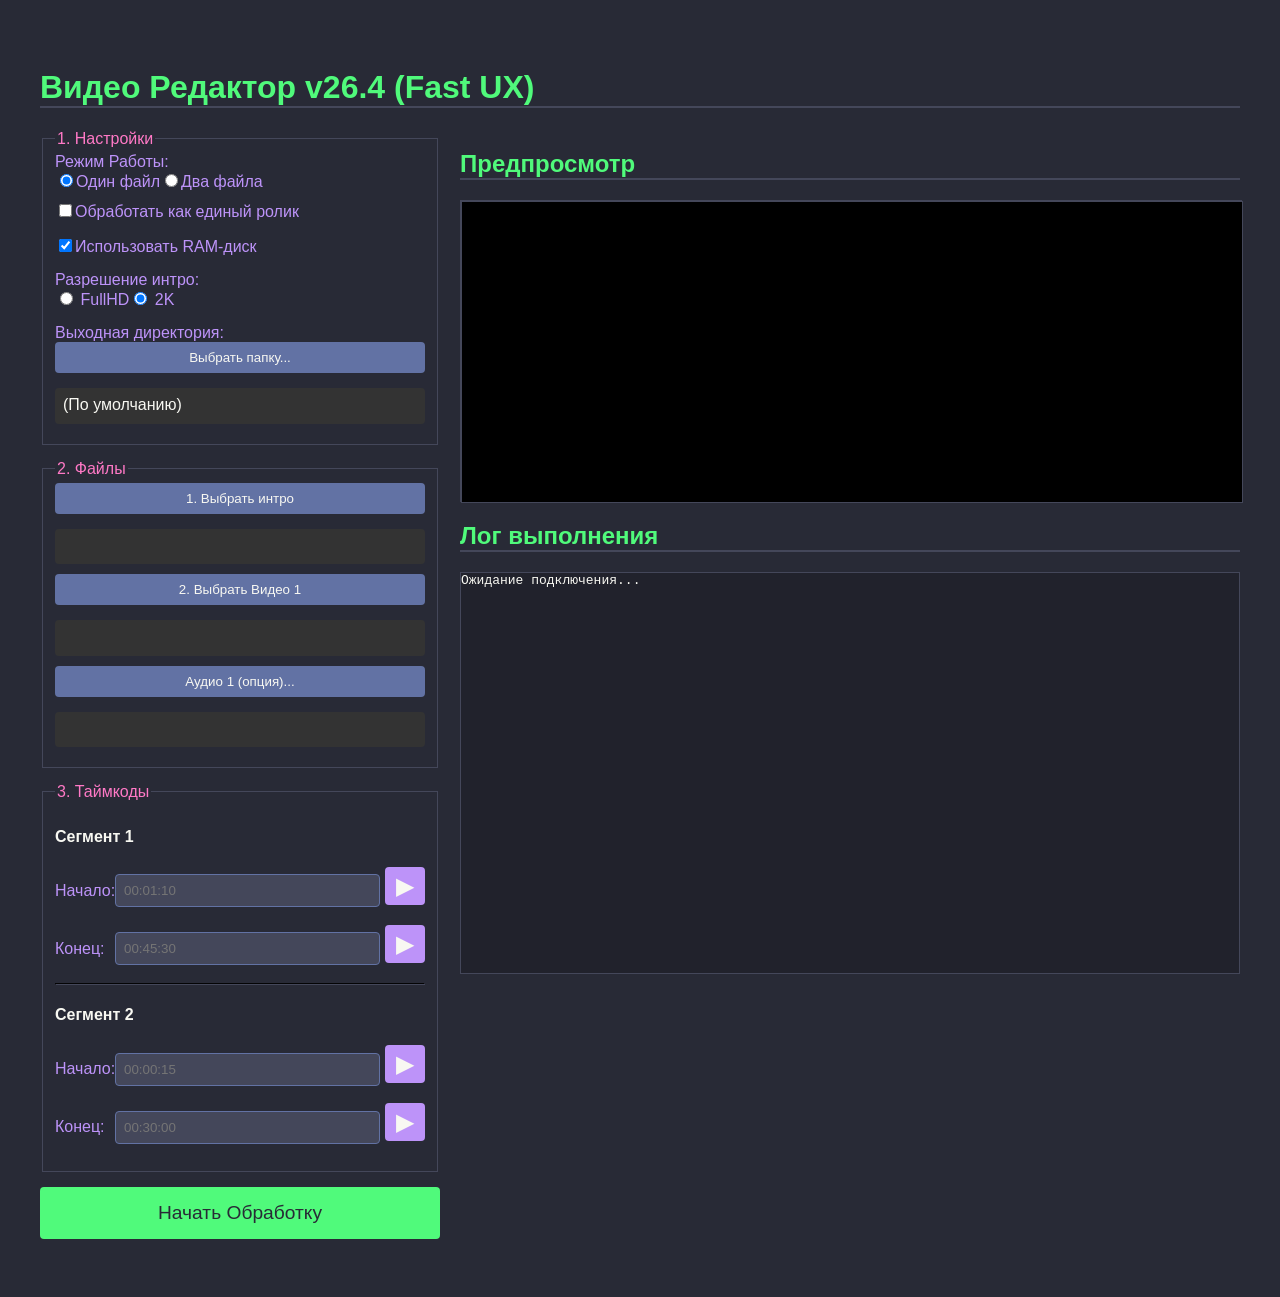
==== commit 5b561d4e: "resize preview" ====
--- a/web_filepicker/index.html
+++ b/web_filepicker/index.html
@@ -1,32 +1,38 @@
---- START OF FILE index.html ---
-
 <!DOCTYPE html>
 <html lang="ru">
 <head>
     <meta charset="UTF-8">
-    <title>Видео Редактор v26.3 (Final UX)</title>
+    <title>Видео Редактор v26.4 (Fast UX)</title>
     <link rel="icon" href="data:,">
     <link rel="stylesheet" href="style.css">
     <style>
         .modal-backdrop{position:fixed;top:0;left:0;width:100%;height:100%;background:rgba(0,0,0,.7);display:flex;justify-content:center;align-items:center;z-index:1000} .modal-content{background:#282a36;padding:20px;border-radius:8px;width:90%;max-width:600px;border:1px solid #6272a4} #file-list{height:350px;overflow-y:auto;background:#21222c;padding:5px;margin-bottom:10px;border:1px solid #44475a} .file-entry{cursor:pointer;padding:5px 8px;border-radius:3px} .file-entry:hover{background:#44475a} .file-entry.dir::before{content:'📁 '} .file-entry.file::before{content:'📄 '} .hidden{display:none} #path-container{display:flex;align-items:center;margin-bottom:10px} #current-path{flex-grow:1;padding:5px;background:#21222c;color:#f8f8f2;border:1px solid #44475a} #up-btn{background:#6272a4;color:#f8f8f2;border:none;padding:5px 10px;margin-left:5px;cursor:pointer} #up-btn:hover{background:#bd93f9} .modal-buttons{display:flex;justify-content:flex-end;gap:10px}
-        .video-container { position: relative; width: 100%; background: black; border: 1px solid var(--panel-bg); }
+        .video-container { position: relative; width: 100%; background: black; border: 1px solid var(--panel-bg); min-height: 300px; display: flex; align-items: center; justify-content: center; }
         .video-container video { position: absolute; top: 0; left: 0; width: 100%; height: 100%; }
         .video-container .inactive-player { visibility: hidden; }
+        /* Новый стиль для лоадера */
+        #loading-overlay {
+            position: absolute; top: 0; left: 0; width: 100%; height: 100%;
+            background: rgba(0,0,0,0.6); color: var(--accent-green);
+            display: flex; justify-content: center; align-items: center;
+            font-size: 1.5em; font-weight: bold; z-index: 10;
+            display: none; /* Скрыт по умолчанию */
+        }
     </style>
 </head>
 <body>
-    <h1>Видео Редактор v26.3 (Final UX)</h1>
+    <h1>Видео Редактор v26.4 (Fast UX)</h1>
     <div class="container">
-        <!-- HTML-структура без изменений -->
         <div class="form-column">
-            <fieldset><legend>1. Настройки</legend><label>Режим Работы:</label><div><input type="radio" id="singleFile" name="mode" value="single" checked onchange="toggleMode()"><label for="singleFile" title="Обработать два сегмента из одного и того же видео/аудио файла.">Один файл</label><input type="radio" id="twoFiles" name="mode" value="two" onchange="toggleMode()"><label for="twoFiles" title="Обработать два сегмента из двух разных видео/аудио файлов.">Два файла</label></div><div id="single_segment_toggle_div" style="margin-top:10px;"><input type="checkbox" id="is_single_segment" name="is_single_segment" onchange="toggleMode()"><label for="is_single_segment" title="Вырезать один непрерывный кусок из видео, добавив интро и плавные переходы в начале и конце.">Обработать как единый ролик</label></div><div style="margin-top:15px;"><input type="checkbox" id="use_ram" checked><label for="use_ram" title="Временные файлы будут созданы в /dev/shm (ОЗУ). Работает только на Linux. Ускоряет процесс, если достаточно ОЗУ.">Использовать RAM-диск</label></div><div style="margin-top:15px;"><label>Разрешение интро:</label><div><input type="radio" id="intro_fullhd" name="intro_resolution" value="fullhd"> <label for="intro_fullhd">FullHD (1080p)</label><input type="radio" id="intro_2k" name="intro_resolution" value="2k" checked> <label for="intro_2k">2K (1440p)</label></div></div><div style="margin-top:15px;"><label>Выходная директория (опция):</label><button type="button" onclick="selectDirectory('output_dir')">Выбрать папку...</button><div id="output_dir_path" class="file-path-display">(По умолчанию: папка вывода)</div></div></fieldset>
-            <fieldset><legend>2. Файлы</legend><button type="button" onclick="selectFile('intro_file')">1. Выбрать исходник интро (если нужно)</button><div id="intro_file_path" class="file-path-display"></div><button type="button" onclick="selectFile('video1')">2. Выбрать Видео 1</button><div id="video1_path" class="file-path-display"></div><div id="video2_container" class="hidden"><button type="button" onclick="selectFile('video2')">3. Выбрать Видео 2</button><div id="video2_path" class="file-path-display"></div></div><button type="button" onclick="selectFile('audio1')">Аудио 1 (опция)...</button><div id="audio1_path" class="file-path-display"></div><div id="audio2_container" class="hidden"><button type="button" onclick="selectFile('audio2')">Аудио 2 (опция)...</button><div id="audio2_path" class="file-path-display"></div></div></fieldset>
+            <fieldset><legend>1. Настройки</legend><label>Режим Работы:</label><div><input type="radio" id="singleFile" name="mode" value="single" checked onchange="toggleMode()"><label for="singleFile">Один файл</label><input type="radio" id="twoFiles" name="mode" value="two" onchange="toggleMode()"><label for="twoFiles">Два файла</label></div><div id="single_segment_toggle_div" style="margin-top:10px;"><input type="checkbox" id="is_single_segment" name="is_single_segment" onchange="toggleMode()"><label for="is_single_segment">Обработать как единый ролик</label></div><div style="margin-top:15px;"><input type="checkbox" id="use_ram" checked><label for="use_ram">Использовать RAM-диск</label></div><div style="margin-top:15px;"><label>Разрешение интро:</label><div><input type="radio" id="intro_fullhd" name="intro_resolution" value="fullhd"> <label for="intro_fullhd">FullHD</label><input type="radio" id="intro_2k" name="intro_resolution" value="2k" checked> <label for="intro_2k">2K</label></div></div><div style="margin-top:15px;"><label>Выходная директория:</label><button type="button" onclick="selectDirectory('output_dir')">Выбрать папку...</button><div id="output_dir_path" class="file-path-display">(По умолчанию)</div></div></fieldset>
+            <fieldset><legend>2. Файлы</legend><button type="button" onclick="selectFile('intro_file')">1. Выбрать интро</button><div id="intro_file_path" class="file-path-display"></div><button type="button" onclick="selectFile('video1')">2. Выбрать Видео 1</button><div id="video1_path" class="file-path-display"></div><div id="video2_container" class="hidden"><button type="button" onclick="selectFile('video2')">3. Выбрать Видео 2</button><div id="video2_path" class="file-path-display"></div></div><button type="button" onclick="selectFile('audio1')">Аудио 1 (опция)...</button><div id="audio1_path" class="file-path-display"></div><div id="audio2_container" class="hidden"><button type="button" onclick="selectFile('audio2')">Аудио 2 (опция)...</button><div id="audio2_path" class="file-path-display"></div></div></fieldset>
             <fieldset><legend>3. Таймкоды</legend><h4>Сегмент 1</h4><div class="time-input-group"><label for="start1" style="width:60px;">Начало:</label> <input type="text" id="start1" placeholder="00:01:10"><button class="jump-btn" onclick="jumpToTime('start1')">▶</button></div><div class="time-input-group"><label for="end1" style="width:60px;">Конец:</label> <input type="text" id="end1" placeholder="00:45:30"><button class="jump-btn" onclick="jumpToTime('end1')">▶</button></div><div id="part2_timecodes"><hr style="border-color: var(--panel-bg);"><h4>Сегмент 2</h4><div class="time-input-group"><label for="start2" style="width:60px;">Начало:</label> <input type="text" id="start2" placeholder="00:00:15"><button class="jump-btn" onclick="jumpToTime('start2')">▶</button></div><div class="time-input-group"><label for="end2" style="width:60px;">Конец:</label> <input type="text" id="end2" placeholder="00:30:00"><button class="jump-btn" onclick="jumpToTime('end2')">▶</button></div></div></fieldset>
             <button type="button" id="submitBtn" class="action-btn" onclick="submitForm()">Начать Обработку</button>
         </div>
         <div class="preview-column">
             <h2>Предпросмотр</h2>
             <div id="video-container" class="video-container">
+                <div id="loading-overlay">Загрузка...</div>
                 <video id="videoPlayerA" playsinline preload="auto"></video>
                 <video id="videoPlayerB" class="inactive-player" playsinline preload="auto"></video>
             </div>
@@ -38,7 +44,7 @@
                 </div>
             </div>
             <h2>Лог выполнения</h2>
-            <pre id="log-output">Ожидание подключения к серверу...</pre>
+            <pre id="log-output">Ожидание подключения...</pre>
         </div>
     </div>
     <div id="file-modal" class="modal-backdrop hidden"><div class="modal-content"><h3>Выбор файла</h3><div id="path-container"><input id="current-path" type="text" value="/"><button id="up-btn" title="Вверх">↑</button></div><div id="file-list">(пусто)</div><div class="modal-buttons"><button id="close-btn">Закрыть</button><button id="select-dir-btn" class="hidden" style="background: var(--accent-green);">Выбрать папку</button></div></div></div>
@@ -61,27 +67,32 @@
         let lastRequestedTime = -1;
         let lastPreloadTime = -1;
 
-        function logDebug(message, ...args) { console.log(`[PLAYER DEBUG @ ${new Date().toLocaleTimeString()}] ${message}`, ...args); }
-        function swapPlayers() { logDebug(`--- SWAP PLAYERS: ${activePlayer.id} -> ${hiddenPlayer.id} ---`); [activePlayer, hiddenPlayer] = [hiddenPlayer, activePlayer]; activePlayer.classList.remove('inactive-player'); hiddenPlayer.classList.add('inactive-player'); hiddenPlayer.src = ''; }
+        function logDebug(message, ...args) { console.log(`[PLAYER DEBUG] ${message}`, ...args); }
+        function showLoading(show) { document.getElementById('loading-overlay').style.display = show ? 'flex' : 'none'; }
+        
+        function swapPlayers() { 
+            [activePlayer, hiddenPlayer] = [hiddenPlayer, activePlayer]; 
+            activePlayer.classList.remove('inactive-player'); 
+            hiddenPlayer.classList.add('inactive-player'); 
+            hiddenPlayer.src = ''; 
+        }
+
         function hmsToSeconds(str) { if (!str) return 0; const p = str.split(':').map(Number); let s = 0; if (p.length === 3) s = p[0] * 3600 + p[1] * 60 + p[2]; else if (p.length === 2) s = p[0] * 60 + p[1]; else if (p.length === 1 && str) s = parseFloat(str); return isNaN(s) ? 0 : s; }
         function secondsToHMS(s) { s = s || 0; const h = Math.floor(s / 3600); const m = Math.floor((s % 3600) / 60); const sec = Math.floor(s % 60); return `${h.toString().padStart(2, '0')}:${m.toString().padStart(2, '0')}:${sec.toString().padStart(2, '0')}`; }
         
         function jumpToTime(id) {
             const input = document.getElementById(id); const time = hmsToSeconds(input.value);
-            const videoKey = id.includes('2') ? 'video2' : 'video1';
-            const videoPath = filePaths[videoKey];
-            if (isNaN(time) || !videoPath) return;
-
-            virtualPlayerState.isPlaying = false; document.getElementById('v-play-btn').textContent = '▶';
-            activePlayer.pause(); hiddenPlayer.pause();
-            const relativeVideoPath = filePaths[videoKey + '_relative'] || videoPath;
-            activePlayer.src = `http://127.0.0.1:${SERVER_PORT}/video?path=${encodeURIComponent(relativeVideoPath)}`;
-            activePlayer.oncanplaythrough = () => { activePlayer.currentTime = time; activePlayer.play(); activePlayer.oncanplaythrough = null; };
+            if (filePaths.video1) {
+                // Эмулируем перемотку через ползунок для единообразия
+                virtualPlayerState.currentTime = time;
+                updateTimeDisplay();
+                document.getElementById('v-progress-bar').value = time;
+                handleSeek(time);
+            }
         }
         
         function updateTimeDisplay() {
             document.getElementById('v-time-display').textContent = `${secondsToHMS(virtualPlayerState.currentTime)} / ${secondsToHMS(totalFinalDuration)}`;
-            document.getElementById('v-progress-bar').value = virtualPlayerState.currentTime;
         }
 
         function requestPreviewFragment(globalTime, isPreload = false) {
@@ -96,10 +107,10 @@
             } else {
                 lastRequestedTime = roundedStart;
                 lastPreloadTime = -1;
-                hiddenPlayer.src = '';
-            }
-            
-            logDebug(`REQUEST fragment from ${secondsToHMS(roundedStart)}. Preload: ${isPreload}.`);
+                hiddenPlayer.src = ''; // Очищаем буфер
+                showLoading(true); // Показываем "Загрузка"
+            }
+            
             ws.send(JSON.stringify({ action: "generate_preview_fragment", start_time: roundedStart, params: lastProcessingParams }));
         }
 
@@ -108,35 +119,80 @@
             const url = `http://127.0.0.1:${SERVER_PORT}/video?path=${encodeURIComponent(data.relative_path)}`;
             
             if (lastRequestedTime === receivedTime) {
-                logDebug(`RECEIVED fragment for ACTIVE player at ${secondsToHMS(receivedTime)}.`);
+                showLoading(false); // Скрываем лоадер
                 currentFragment = { start: data.start_time, duration: data.duration };
                 activePlayer.src = url;
                 const seekTo = Math.max(0, virtualPlayerState.currentTime - data.start_time);
-                activePlayer.currentTime = seekTo;
-                if (virtualPlayerState.isPlaying) { activePlayer.play().catch(console.error); }
+                
+                activePlayer.onloadedmetadata = () => {
+                   activePlayer.currentTime = seekTo;
+                   if (virtualPlayerState.isPlaying) activePlayer.play().catch(console.error);
+                };
+                // Fallback если метаданные уже загружены
+                if(activePlayer.readyState >= 1) {
+                    activePlayer.currentTime = seekTo;
+                    if (virtualPlayerState.isPlaying) activePlayer.play().catch(console.error);
+                }
+
             } else if (lastPreloadTime === receivedTime) {
-                logDebug(`RECEIVED fragment for HIDDEN player at ${secondsToHMS(receivedTime)}.`);
                 hiddenPlayer.src = url;
-            } else {
-                logDebug(`RECEIVED STALE fragment for ${secondsToHMS(receivedTime)}. Ignoring.`);
             }
         }
 
         function onPreviewMapReady(data) {
             totalFinalDuration = data.total_duration;
             document.getElementById('v-progress-bar').max = totalFinalDuration;
-            virtualPlayerState.currentTime = 0;
-            updateTimeDisplay();
+            // Сбрасываем плеер в начало при новой карте
+            if(currentFragment.start === -1) {
+                virtualPlayerState.currentTime = 0;
+                updateTimeDisplay();
+                requestPreviewFragment(0);
+            }
             document.getElementById('virtual-player').style.display = 'block';
-            currentFragment = { start: -1, duration: 0 };
-            requestPreviewFragment(0);
         }
 
         function gatherCurrentParams() { lastProcessingParams = { use_ram: document.getElementById('use_ram').checked, mode: document.querySelector('input[name="mode"]:checked').value, is_single_segment: document.getElementById('is_single_segment').checked, intro_resolution: document.querySelector('input[name="intro_resolution"]:checked').value, start1: document.getElementById('start1').value, end1: document.getElementById('end1').value, start2: document.getElementById('start2').value, end2: document.getElementById('end2').value, output_dir: filePaths.output_dir, ...filePaths }; return lastProcessingParams; }
         function requestPreviewMap() { if (ws && ws.readyState === WebSocket.OPEN && filePaths.video1) { logOutput.textContent += '\nЗапрашиваем карту предпросмотра...\n'; gatherCurrentParams(); ws.send(JSON.stringify({ action: 'generate_preview_map', params: lastProcessingParams })); } }
         function submitForm() { if (!ws || ws.readyState !== WebSocket.OPEN || !filePaths.video1) return; document.getElementById('submitBtn').disabled = true; document.getElementById('submitBtn').textContent = 'Обработка...'; logOutput.textContent = 'Запускаем финальную сборку...\n'; ws.send(JSON.stringify({ action: 'process', params: gatherCurrentParams() })); }
         function sendMessage(action, path, id) { ws.send(JSON.stringify({ action, path, id })); }
-        function connect() { ws = new WebSocket(`ws://127.0.0.1:${SERVER_PORT}`); ws.onopen = () => { logOutput.textContent = 'Соединение установлено.\n'; setTimeout(requestPreviewMap, 500); }; ws.onerror = () => { logOutput.textContent += 'Ошибка WS.\n'; }; ws.onclose = () => { setTimeout(connect, 2000); }; ws.onmessage = (event) => { const data = JSON.parse(event.data); switch(data.action) { case 'log': if (data.message.startsWith('frame=')) { const lines = logOutput.textContent.split('\n'); if (lines.length > 1 && lines[lines.length - 2].startsWith('frame=')) { lines[lines.length - 2] = data.message; logOutput.textContent = lines.join('\n'); } else { logOutput.textContent += data.message + '\n'; } } else { logOutput.textContent += data.message + '\n'; } logOutput.scrollTop = logOutput.scrollHeight; break; case 'finished': document.getElementById('submitBtn').disabled = false; document.getElementById('submitBtn').textContent = 'Начать Обработку'; break; case 'browse_result': renderBrowser(data); break; case 'path_resolved': if (data.full_path) { filePaths[currentId] = data.full_path; if(data.relative_path) { filePaths[currentId + '_relative'] = data.relative_path; } document.getElementById(currentId + '_path').textContent = data.full_path; if (currentId === 'video1' || currentId === 'video2') requestPreviewMap(); } document.getElementById('file-modal').classList.add('hidden'); document.getElementById('select-dir-btn').classList.add('hidden'); saveState(); break; case 'error': logOutput.textContent += `\nОШИБКА: ${data.message}\n`; lastRequestedTime = lastPreloadTime = -1; break; case 'preview_map_ready': onPreviewMapReady(data); break; case 'preview_fragment_ready': onPreviewFragmentReady(data); break; } }; }
+        
+        function connect() { 
+            ws = new WebSocket(`ws://127.0.0.1:${SERVER_PORT}`); 
+            ws.onopen = () => { logOutput.textContent = 'Соединение установлено.\n'; setTimeout(requestPreviewMap, 500); }; 
+            ws.onclose = () => { setTimeout(connect, 2000); }; 
+            ws.onmessage = (event) => { 
+                const data = JSON.parse(event.data); 
+                switch(data.action) { 
+                    case 'log': 
+                        if (data.message.startsWith('frame=')) { 
+                             const lines = logOutput.textContent.split('\n');
+                             if (lines.length > 1 && lines[lines.length - 2].startsWith('frame=')) { lines[lines.length - 2] = data.message; logOutput.textContent = lines.join('\n'); }
+                             else { logOutput.textContent += data.message + '\n'; }
+                        } else { logOutput.textContent += data.message + '\n'; } 
+                        logOutput.scrollTop = logOutput.scrollHeight; 
+                        break; 
+                    case 'finished': document.getElementById('submitBtn').disabled = false; document.getElementById('submitBtn').textContent = 'Начать Обработку'; break; 
+                    case 'browse_result': renderBrowser(data); break; 
+                    case 'path_resolved': 
+                        if (data.full_path) { 
+                            filePaths[currentId] = data.full_path; 
+                            document.getElementById(currentId + '_path').textContent = data.full_path; 
+                            if (currentId === 'video1' || currentId === 'video2') requestPreviewMap(); 
+                        } 
+                        document.getElementById('file-modal').classList.add('hidden'); 
+                        document.getElementById('select-dir-btn').classList.add('hidden'); 
+                        saveState(); 
+                        break; 
+                    case 'error': 
+                        logOutput.textContent += `\nОШИБКА: ${data.message}\n`; 
+                        showLoading(false);
+                        break; 
+                    case 'preview_map_ready': onPreviewMapReady(data); break; 
+                    case 'preview_fragment_ready': onPreviewFragmentReady(data); break; 
+                } 
+            }; 
+        }
+        
         function renderBrowser(data) { const fileList = document.getElementById('file-list'); document.getElementById('current-path').value = data.path; fileList.innerHTML = ''; let html = ''; if (data.path !== '/') { const parentPath = data.path.substring(0, data.path.lastIndexOf('/')) || '/'; html += `<div class="file-entry dir" data-path="${parentPath}">.. (Наверх)</div>`; } html += (data.entries || []).map(e => `<div class="file-entry ${e.type}" data-path="${(data.path === '/' ? '' : data.path) + '/' + e.name}">${e.name}</div>`).join(''); fileList.innerHTML = html || '(пусто)'; }
         function goUp() { const p = document.getElementById('current-path').value; if (p !== '/') sendMessage('browse_path', p.substring(0, p.lastIndexOf('/')) || '/', currentId); }
         function openModal(id) { currentId = id; document.getElementById('file-modal').classList.remove('hidden'); document.getElementById('file-list').innerHTML = '(загрузка...)'; sendMessage('browse_path', '/', currentId); }
@@ -146,6 +202,19 @@
         function saveState() { const state = { filePaths, start1: document.getElementById('start1').value, end1: document.getElementById('end1').value, start2: document.getElementById('start2').value, end2: document.getElementById('end2').value, mode: document.querySelector('input[name="mode"]:checked').value, is_single_segment: document.getElementById('is_single_segment').checked, use_ram: document.getElementById('use_ram').checked, intro_resolution: document.querySelector('input[name="intro_resolution"]:checked').value }; localStorage.setItem('videoEditorState', JSON.stringify(state)); }
         function loadState() { const saved = localStorage.getItem('videoEditorState'); if (saved) { const state = JSON.parse(saved); filePaths = { ...filePaths, ...state.filePaths }; document.getElementById('start1').value = state.start1 || ''; document.getElementById('end1').value = state.end1 || ''; document.getElementById('start2').value = state.start2 || ''; document.getElementById('end2').value = state.end2 || ''; document.querySelector(`input[name="mode"][value="${state.mode || 'single'}"]`).checked = true; document.getElementById('is_single_segment').checked = state.is_single_segment || false; document.getElementById('use_ram').checked = state.use_ram !== false; document.querySelector(`input[name="intro_resolution"][value="${state.intro_resolution || '2k'}"]`).checked = true; Object.keys(filePaths).forEach(key => { if (filePaths[key] && !key.endsWith('_relative')) document.getElementById(key + '_path').textContent = filePaths[key]; }); } }
 
+        function handleSeek(time) {
+            virtualPlayerState.isSeeking = false;
+            virtualPlayerState.currentTime = time;
+            
+            activePlayer.pause();
+            hiddenPlayer.pause();
+            
+            lastRequestedTime = -1;
+            lastPreloadTime = -1;
+            
+            requestPreviewFragment(virtualPlayerState.currentTime);
+        }
+
         window.onload = () => {
             loadState(); connect(); toggleMode();
             activePlayer = document.getElementById('videoPlayerA'); hiddenPlayer = document.getElementById('videoPlayerB');
@@ -156,7 +225,8 @@
                     if (p !== activePlayer || virtualPlayerState.isSeeking) return;
                     virtualPlayerState.currentTime = currentFragment.start + p.currentTime;
                     document.getElementById('v-time-display').textContent = `${secondsToHMS(virtualPlayerState.currentTime)} / ${secondsToHMS(totalFinalDuration)}`;
-                    if(!virtualPlayerState.isSeeking) { vProgressBar.value = virtualPlayerState.currentTime; }
+                    vProgressBar.value = virtualPlayerState.currentTime;
+                    
                     if (p.duration > 0 && p.duration - p.currentTime < PRELOAD_SECONDS) {
                         const nextStart = currentFragment.start + FRAGMENT_DURATION;
                         if (nextStart < totalFinalDuration) { requestPreviewFragment(nextStart, true); }
@@ -164,54 +234,47 @@
                 });
                 p.addEventListener('ended', () => {
                     if (p !== activePlayer || !virtualPlayerState.isPlaying) return;
-                    logDebug(`ENDED event for ${activePlayer.id}.`);
                     const nextFragmentStart = currentFragment.start + FRAGMENT_DURATION;
                     if (nextFragmentStart >= totalFinalDuration) { virtualPlayerState.isPlaying = false; vPlayBtn.textContent = '▶'; return; }
-                    const swapAndPlay = () => { currentFragment.start = nextFragmentStart; currentFragment.duration = hiddenPlayer.duration; swapPlayers(); activePlayer.play().catch(e => { logDebug(`Error playing swapped player: ${e.message}`); virtualPlayerState.isPlaying = false; vPlayBtn.textContent = '▶'; }); };
-                    if (hiddenPlayer.readyState >= 3 && hiddenPlayer.src) { logDebug('Hidden player is READY. Swapping immediately.'); swapAndPlay(); } 
-                    else { logDebug('Hidden player is NOT READY. Waiting...'); hiddenPlayer.oncanplay = () => { logDebug('Hidden player is now ready (oncanplay). Swapping.'); swapAndPlay(); hiddenPlayer.oncanplay = null; }; }
+                    
+                    if (hiddenPlayer.readyState >= 3 && hiddenPlayer.src) { 
+                        currentFragment.start = nextFragmentStart; 
+                        currentFragment.duration = hiddenPlayer.duration; 
+                        swapPlayers(); 
+                        activePlayer.play().catch(console.error);
+                    } else {
+                        showLoading(true);
+                        hiddenPlayer.oncanplay = () => { 
+                            showLoading(false);
+                            currentFragment.start = nextFragmentStart; 
+                            currentFragment.duration = hiddenPlayer.duration; 
+                            swapPlayers(); 
+                            activePlayer.play().catch(console.error);
+                            hiddenPlayer.oncanplay = null; 
+                        };
+                    }
                 });
-                p.addEventListener('loadedmetadata', () => { const container = document.getElementById('video-container'); const ar = p.videoWidth / p.videoHeight; container.style.height = `${container.clientWidth / ar}px`; });
-            });
-
-            vPlayBtn.addEventListener('click', () => { virtualPlayerState.isPlaying = !virtualPlayerState.isPlaying; vPlayBtn.textContent = virtualPlayerState.isPlaying ? '⏸' : '▶'; if (virtualPlayerState.isPlaying) { if (activePlayer.src) activePlayer.play().catch(console.error); else requestPreviewFragment(virtualPlayerState.currentTime); } else { activePlayer.pause(); } });
-            
-            // ### КЛЮЧЕВОЕ ИЗМЕНЕНИЕ: Полностью переработанная логика перемотки для мгновенного отклика ###
-            vProgressBar.addEventListener('mousedown', () => {
+            });
+
+            vPlayBtn.addEventListener('click', () => { 
+                virtualPlayerState.isPlaying = !virtualPlayerState.isPlaying; 
+                vPlayBtn.textContent = virtualPlayerState.isPlaying ? '⏸' : '▶'; 
+                if (virtualPlayerState.isPlaying) { 
+                    if (activePlayer.src) activePlayer.play().catch(console.error); 
+                    else requestPreviewFragment(virtualPlayerState.currentTime); 
+                } else { activePlayer.pause(); } 
+            });
+            
+            vProgressBar.addEventListener('input', (e) => {
                 virtualPlayerState.isSeeking = true;
-            });
-            vProgressBar.addEventListener('input', (e) => {
-                // Пока пользователь тащит ползунок, обновляем только текстовое поле и наше внутреннее состояние
-                if (virtualPlayerState.isSeeking) {
-                    virtualPlayerState.currentTime = parseFloat(e.target.value);
-                    document.getElementById('v-time-display').textContent = `${secondsToHMS(virtualPlayerState.currentTime)} / ${secondsToHMS(totalFinalDuration)}`;
-                }
-            });
+                const val = parseFloat(e.target.value);
+                document.getElementById('v-time-display').textContent = `${secondsToHMS(val)} / ${secondsToHMS(totalFinalDuration)}`;
+            });
+            
             vProgressBar.addEventListener('change', (e) => {
-                // Пользователь отпустил ползунок. Это финальная точка.
-                // 1. Фиксируем состояние
-                virtualPlayerState.isSeeking = false;
-                virtualPlayerState.currentTime = parseFloat(e.target.value);
-                logDebug(`SEEK TO: ${secondsToHMS(virtualPlayerState.currentTime)}`);
-
-                // 2. НЕМЕДЛЕННО обновляем весь UI (ползунок и текст)
-                // Это гарантирует, что ползунок "перепрыгнет" в новую позицию сразу же.
-                updateTimeDisplay(); 
-
-                // 3. Останавливаем любое воспроизведение и очищаем источники
-                activePlayer.pause();
-                hiddenPlayer.pause();
-                activePlayer.src = '';
-                hiddenPlayer.src = '';
-                
-                // 4. Сбрасываем метки запрошенных фрагментов
-                lastRequestedTime = -1;
-                lastPreloadTime = -1;
-
-                // 5. Запрашиваем новый фрагмент для этой временной метки
-                requestPreviewFragment(virtualPlayerState.currentTime);
-            });
-            
+                handleSeek(parseFloat(e.target.value));
+            });
+
             ['start1', 'end1', 'start2', 'end2'].forEach(id => { document.getElementById(id).addEventListener('change', () => { saveState(); requestPreviewMap(); }); });
             document.querySelectorAll('input[type="radio"], input[type="checkbox"]').forEach(input => input.addEventListener('change', () => { saveState(); if (input.name === 'mode' || input.name === 'is_single_segment' || input.name === 'intro_resolution') { requestPreviewMap(); } }));
             document.getElementById('close-btn').onclick = () => document.getElementById('file-modal').classList.add('hidden');
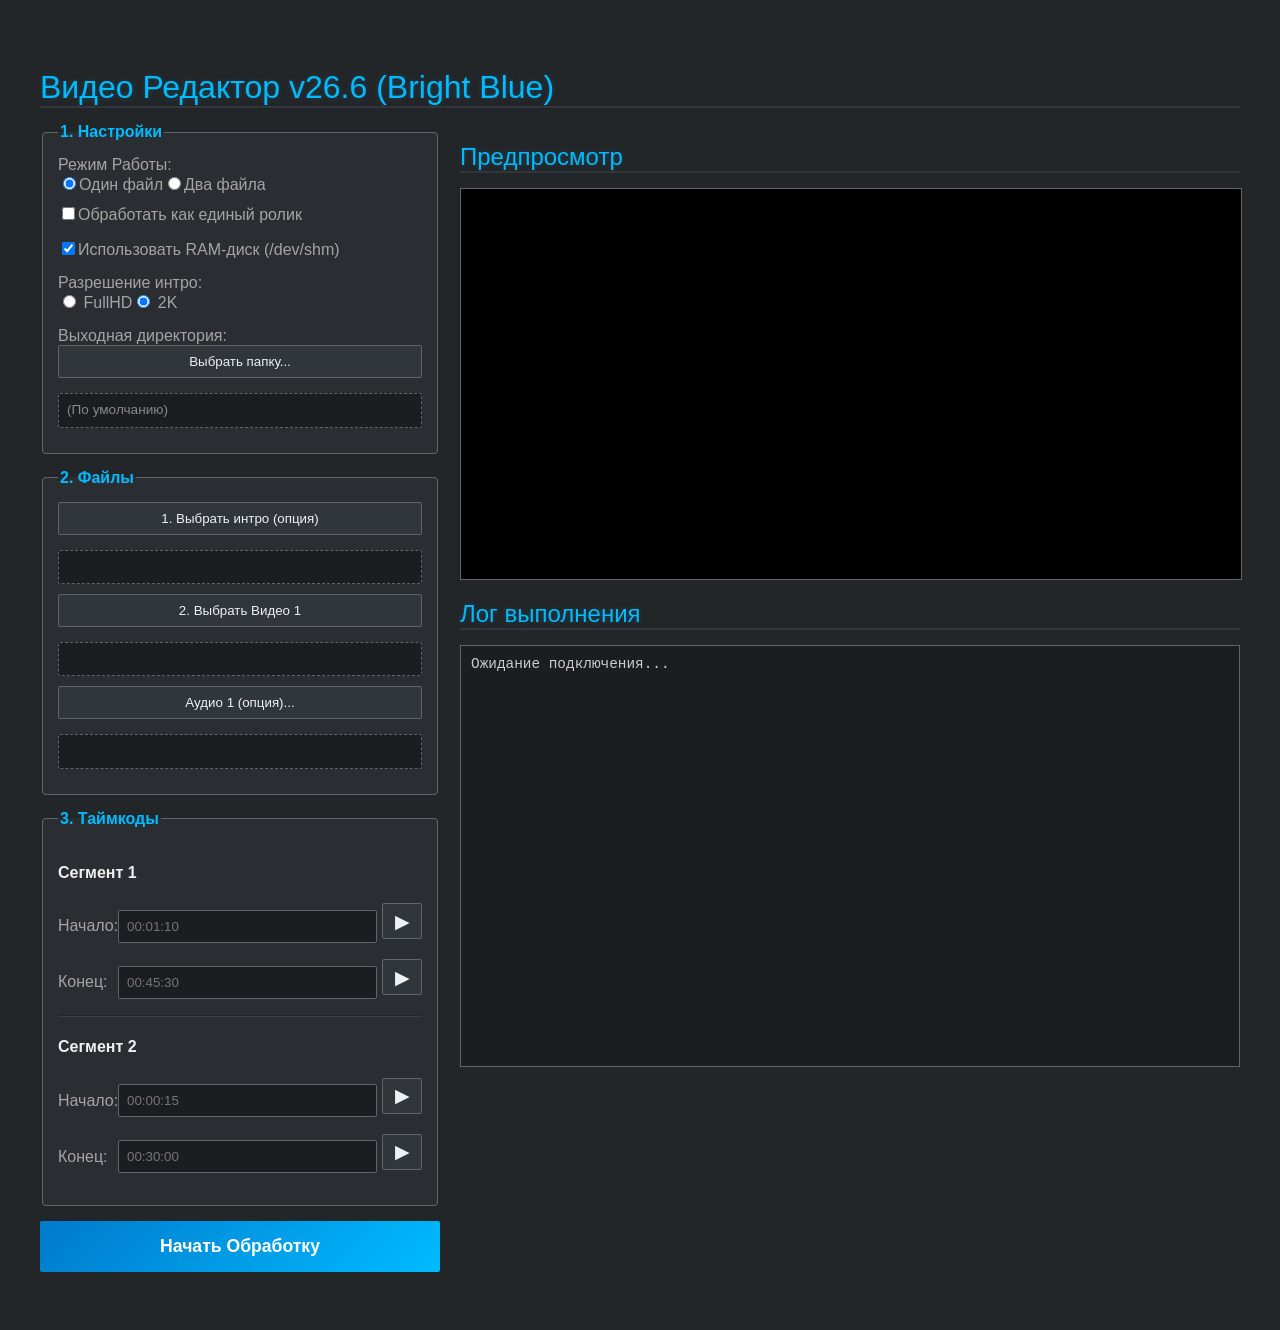
==== commit ef19622a: "color change" ====
--- a/web_filepicker/index.html
+++ b/web_filepicker/index.html
@@ -2,37 +2,121 @@
 <html lang="ru">
 <head>
     <meta charset="UTF-8">
-    <title>Видео Редактор v26.4 (Fast UX)</title>
+    <title>Видео Редактор v26.6 (Bright Blue)</title>
     <link rel="icon" href="data:,">
     <link rel="stylesheet" href="style.css">
     <style>
-        .modal-backdrop{position:fixed;top:0;left:0;width:100%;height:100%;background:rgba(0,0,0,.7);display:flex;justify-content:center;align-items:center;z-index:1000} .modal-content{background:#282a36;padding:20px;border-radius:8px;width:90%;max-width:600px;border:1px solid #6272a4} #file-list{height:350px;overflow-y:auto;background:#21222c;padding:5px;margin-bottom:10px;border:1px solid #44475a} .file-entry{cursor:pointer;padding:5px 8px;border-radius:3px} .file-entry:hover{background:#44475a} .file-entry.dir::before{content:'📁 '} .file-entry.file::before{content:'📄 '} .hidden{display:none} #path-container{display:flex;align-items:center;margin-bottom:10px} #current-path{flex-grow:1;padding:5px;background:#21222c;color:#f8f8f2;border:1px solid #44475a} #up-btn{background:#6272a4;color:#f8f8f2;border:none;padding:5px 10px;margin-left:5px;cursor:pointer} #up-btn:hover{background:#bd93f9} .modal-buttons{display:flex;justify-content:flex-end;gap:10px}
-        .video-container { position: relative; width: 100%; background: black; border: 1px solid var(--panel-bg); min-height: 300px; display: flex; align-items: center; justify-content: center; }
-        .video-container video { position: absolute; top: 0; left: 0; width: 100%; height: 100%; }
-        .video-container .inactive-player { visibility: hidden; }
-        /* Новый стиль для лоадера */
+        /* KDE Breeze Dark Inspired Variables + Bright Pop */
+        :root { 
+            --main-bg: #232629; 
+            --main-fg: #eff0f1; 
+            --panel-bg: #31363b; 
+            --border-color: #616569; 
+            --accent-primary: #00bbff; /* BRIGHTER Electric Blue */
+            --accent-hover: #5ce4ff; 
+            --accent-secondary: #007acc;
+            --log-bg: #1b1e20;
+            --highlight: #00bbff;
+        }
+
+        body { font-family: 'Segoe UI', Tahoma, Geneva, Verdana, sans-serif; background: var(--main-bg); color: var(--main-fg); max-width: 1200px; margin: 2em auto; padding: 1em; }
+        .container { display: flex; flex-wrap: wrap; gap: 20px; }
+        .form-column { flex: 1; min-width: 400px; } 
+        .preview-column { flex: 2; min-width: 400px; }
+        
+        h1, h2 { color: var(--accent-primary); border-bottom: 2px solid var(--panel-bg); margin-bottom: 15px; font-weight: normal; text-shadow: 0 0 5px rgba(0, 187, 255, 0.2); }
+        
+        input[type="text"] { flex-grow: 1; padding: 8px; background: var(--log-bg); color: var(--main-fg); border: 1px solid var(--border-color); border-radius: 2px; box-sizing: border-box; }
+        input[type="text"]:focus { border-color: var(--accent-primary); outline: none; box-shadow: 0 0 3px var(--accent-primary); }
+
+        button { background-color: var(--panel-bg); color: var(--main-fg); border: 1px solid var(--border-color); padding: 8px; border-radius: 2px; cursor: pointer; transition: all 0.2s; width: 100%; margin-bottom: 10px; }
+        button:hover { border-color: var(--accent-primary); color: var(--accent-primary); }
+        
+        button.action-btn { background: linear-gradient(135deg, var(--accent-secondary), var(--accent-primary)); color: white; padding: 15px; font-size: 1.1em; border: none; font-weight: bold; }
+        button.action-btn:hover { filter: brightness(1.2); }
+        button:disabled { opacity: 0.5; cursor: not-allowed; filter: grayscale(1); }
+
+        .jump-btn { background: var(--panel-bg); width: 40px; height: 36px; font-size: 1.2em; padding: 0; margin-left: 5px; flex-shrink: 0; display: flex; align-items: center; justify-content: center; }
+        .jump-btn:hover { background: var(--accent-primary); color: #1b1e20; }
+
+        label { color: #a4a4a4; } 
+        legend { color: var(--accent-primary); font-weight: bold; }
+        fieldset { border: 1px solid var(--border-color); margin-bottom: 15px; background: #2a2e32; padding: 15px; border-radius: 4px;}
+
+        #log-output { background: var(--log-bg); border: 1px solid var(--border-color); height: 400px; overflow-y: scroll; white-space: pre-wrap; font-family: 'Consolas', monospace; color: #ccc; padding: 10px; font-size: 0.9em; }
+
+        .hidden { display: none !important; }
+        .time-input-group { display: flex; align-items: center; margin-bottom: 10px; }
+        .file-path-display { padding: 8px; background: var(--log-bg); border-radius: 2px; min-height: 1.2em; word-break: break-all; margin-top: 5px; margin-bottom: 10px; font-size: 0.85em; color: #888; border: 1px dashed var(--border-color); }
+
+        /* Modal */
+        .modal-backdrop{position:fixed;top:0;left:0;width:100%;height:100%;background:rgba(0,0,0,.7);display:flex;justify-content:center;align-items:center;z-index:1000} 
+        .modal-content{background:var(--panel-bg);padding:20px;border-radius:4px;width:90%;max-width:600px;border:1px solid var(--accent-primary); box-shadow: 0 0 20px rgba(0, 187, 255, 0.15); } 
+        #file-list{height:350px;overflow-y:auto;background:var(--log-bg);padding:5px;margin-bottom:10px;border:1px solid var(--border-color)} 
+        .file-entry{cursor:pointer;padding:6px 8px;border-radius:2px; color: var(--main-fg);} 
+        .file-entry:hover{background:rgba(0, 187, 255, 0.15); color: var(--accent-primary);} 
+        .file-entry.dir::before{content:'📁 '; color: var(--accent-primary);} 
+        .file-entry.file::before{content:'📄 '; opacity: 0.7;} 
+        #path-container{display:flex;align-items:center;margin-bottom:10px} 
+        #up-btn{width: auto; margin: 0 0 0 5px;} 
+        .modal-buttons{display:flex;justify-content:flex-end;gap:10px}
+
+        /* --- FIX: Video Player Full Width --- */
+        .video-container { 
+            position: relative; 
+            width: 100%; 
+            /* Убрали min-height и flex center, чтобы контейнер схлопывался точно по видео */
+            background: black; 
+            border: 1px solid var(--border-color); 
+            line-height: 0; /* Убираем отступы снизу inline-элементов */
+        }
+        .video-container video { 
+            position: relative; /* Возвращаем в поток документа */
+            width: 100%; 
+            height: auto; /* Высота авто - пропорции сохраняются, ширина 100% */
+            display: block;
+        }
+        /* Скрываем неактивный плеер полностью, чтобы он не занимал место */
+        .video-container .inactive-player { 
+            display: none !important; 
+        }
+        
         #loading-overlay {
             position: absolute; top: 0; left: 0; width: 100%; height: 100%;
-            background: rgba(0,0,0,0.6); color: var(--accent-green);
-            display: flex; justify-content: center; align-items: center;
-            font-size: 1.5em; font-weight: bold; z-index: 10;
-            display: none; /* Скрыт по умолчанию */
-        }
+            background: rgba(0,0,0,0.7); color: var(--accent-primary);
+            display: flex; flex-direction: column; justify-content: center; align-items: center;
+            font-size: 1.2em; font-weight: bold; z-index: 10;
+            display: none;
+        }
+        .spinner { border: 4px solid rgba(255,255,255,0.1); border-top: 4px solid var(--accent-primary); border-radius: 50%; width: 30px; height: 30px; animation: spin 1s linear infinite; margin-bottom: 10px; }
+        @keyframes spin { 0% { transform: rotate(0deg); } 100% { transform: rotate(360deg); } }
+
+        .virtual-player-container { background: var(--panel-bg); padding: 15px; border: 1px solid var(--border-color); border-top: none; display: none; }
+        .virtual-player-controls { display: flex; align-items: center; gap: 15px; }
+        
+        #v-play-btn { background: var(--accent-primary); color: #000; width: 40px; height: 40px; font-size: 1.2em; padding: 0; flex-shrink: 0; margin: 0; border: none; border-radius: 50%; display: flex; align-items: center; justify-content: center; box-shadow: 0 0 10px rgba(0, 187, 255, 0.4);}
+        #v-play-btn:hover { background: var(--accent-hover); transform: scale(1.05); }
+
+        #v-time-display { font-family: 'Consolas', monospace; font-size: 1.1em; color: var(--main-fg); min-width: 160px; text-align: center;}
+
+        #v-progress-bar { -webkit-appearance: none; appearance: none; width: 100%; height: 6px; background: var(--log-bg); border-radius: 3px; outline: none; cursor: pointer; }
+        #v-progress-bar::-webkit-slider-thumb { -webkit-appearance: none; appearance: none; width: 16px; height: 16px; background: var(--accent-primary); border-radius: 50%; cursor: pointer; transition: transform 0.1s; box-shadow: 0 0 10px rgba(0, 187, 255, 0.6); }
+        #v-progress-bar::-webkit-slider-thumb:hover { transform: scale(1.3); }
     </style>
 </head>
 <body>
-    <h1>Видео Редактор v26.4 (Fast UX)</h1>
+    <h1>Видео Редактор v26.6 (Bright Blue)</h1>
     <div class="container">
         <div class="form-column">
-            <fieldset><legend>1. Настройки</legend><label>Режим Работы:</label><div><input type="radio" id="singleFile" name="mode" value="single" checked onchange="toggleMode()"><label for="singleFile">Один файл</label><input type="radio" id="twoFiles" name="mode" value="two" onchange="toggleMode()"><label for="twoFiles">Два файла</label></div><div id="single_segment_toggle_div" style="margin-top:10px;"><input type="checkbox" id="is_single_segment" name="is_single_segment" onchange="toggleMode()"><label for="is_single_segment">Обработать как единый ролик</label></div><div style="margin-top:15px;"><input type="checkbox" id="use_ram" checked><label for="use_ram">Использовать RAM-диск</label></div><div style="margin-top:15px;"><label>Разрешение интро:</label><div><input type="radio" id="intro_fullhd" name="intro_resolution" value="fullhd"> <label for="intro_fullhd">FullHD</label><input type="radio" id="intro_2k" name="intro_resolution" value="2k" checked> <label for="intro_2k">2K</label></div></div><div style="margin-top:15px;"><label>Выходная директория:</label><button type="button" onclick="selectDirectory('output_dir')">Выбрать папку...</button><div id="output_dir_path" class="file-path-display">(По умолчанию)</div></div></fieldset>
-            <fieldset><legend>2. Файлы</legend><button type="button" onclick="selectFile('intro_file')">1. Выбрать интро</button><div id="intro_file_path" class="file-path-display"></div><button type="button" onclick="selectFile('video1')">2. Выбрать Видео 1</button><div id="video1_path" class="file-path-display"></div><div id="video2_container" class="hidden"><button type="button" onclick="selectFile('video2')">3. Выбрать Видео 2</button><div id="video2_path" class="file-path-display"></div></div><button type="button" onclick="selectFile('audio1')">Аудио 1 (опция)...</button><div id="audio1_path" class="file-path-display"></div><div id="audio2_container" class="hidden"><button type="button" onclick="selectFile('audio2')">Аудио 2 (опция)...</button><div id="audio2_path" class="file-path-display"></div></div></fieldset>
-            <fieldset><legend>3. Таймкоды</legend><h4>Сегмент 1</h4><div class="time-input-group"><label for="start1" style="width:60px;">Начало:</label> <input type="text" id="start1" placeholder="00:01:10"><button class="jump-btn" onclick="jumpToTime('start1')">▶</button></div><div class="time-input-group"><label for="end1" style="width:60px;">Конец:</label> <input type="text" id="end1" placeholder="00:45:30"><button class="jump-btn" onclick="jumpToTime('end1')">▶</button></div><div id="part2_timecodes"><hr style="border-color: var(--panel-bg);"><h4>Сегмент 2</h4><div class="time-input-group"><label for="start2" style="width:60px;">Начало:</label> <input type="text" id="start2" placeholder="00:00:15"><button class="jump-btn" onclick="jumpToTime('start2')">▶</button></div><div class="time-input-group"><label for="end2" style="width:60px;">Конец:</label> <input type="text" id="end2" placeholder="00:30:00"><button class="jump-btn" onclick="jumpToTime('end2')">▶</button></div></div></fieldset>
+            <fieldset><legend>1. Настройки</legend><label>Режим Работы:</label><div><input type="radio" id="singleFile" name="mode" value="single" checked onchange="toggleMode()"><label for="singleFile">Один файл</label><input type="radio" id="twoFiles" name="mode" value="two" onchange="toggleMode()"><label for="twoFiles">Два файла</label></div><div id="single_segment_toggle_div" style="margin-top:10px;"><input type="checkbox" id="is_single_segment" name="is_single_segment" onchange="toggleMode()"><label for="is_single_segment">Обработать как единый ролик</label></div><div style="margin-top:15px;"><input type="checkbox" id="use_ram" checked><label for="use_ram">Использовать RAM-диск (/dev/shm)</label></div><div style="margin-top:15px;"><label>Разрешение интро:</label><div><input type="radio" id="intro_fullhd" name="intro_resolution" value="fullhd"> <label for="intro_fullhd">FullHD</label><input type="radio" id="intro_2k" name="intro_resolution" value="2k" checked> <label for="intro_2k">2K</label></div></div><div style="margin-top:15px;"><label>Выходная директория:</label><button type="button" onclick="selectDirectory('output_dir')">Выбрать папку...</button><div id="output_dir_path" class="file-path-display">(По умолчанию)</div></div></fieldset>
+            <fieldset><legend>2. Файлы</legend><button type="button" onclick="selectFile('intro_file')">1. Выбрать интро (опция)</button><div id="intro_file_path" class="file-path-display"></div><button type="button" onclick="selectFile('video1')">2. Выбрать Видео 1</button><div id="video1_path" class="file-path-display"></div><div id="video2_container" class="hidden"><button type="button" onclick="selectFile('video2')">3. Выбрать Видео 2</button><div id="video2_path" class="file-path-display"></div></div><button type="button" onclick="selectFile('audio1')">Аудио 1 (опция)...</button><div id="audio1_path" class="file-path-display"></div><div id="audio2_container" class="hidden"><button type="button" onclick="selectFile('audio2')">Аудио 2 (опция)...</button><div id="audio2_path" class="file-path-display"></div></div></fieldset>
+            <fieldset><legend>3. Таймкоды</legend><h4>Сегмент 1</h4><div class="time-input-group"><label for="start1" style="width:60px;">Начало:</label> <input type="text" id="start1" placeholder="00:01:10"><button class="jump-btn" onclick="jumpToTime('start1')">▶</button></div><div class="time-input-group"><label for="end1" style="width:60px;">Конец:</label> <input type="text" id="end1" placeholder="00:45:30"><button class="jump-btn" onclick="jumpToTime('end1')">▶</button></div><div id="part2_timecodes"><hr style="border-color: var(--border-color); opacity: 0.3;"><h4>Сегмент 2</h4><div class="time-input-group"><label for="start2" style="width:60px;">Начало:</label> <input type="text" id="start2" placeholder="00:00:15"><button class="jump-btn" onclick="jumpToTime('start2')">▶</button></div><div class="time-input-group"><label for="end2" style="width:60px;">Конец:</label> <input type="text" id="end2" placeholder="00:30:00"><button class="jump-btn" onclick="jumpToTime('end2')">▶</button></div></div></fieldset>
             <button type="button" id="submitBtn" class="action-btn" onclick="submitForm()">Начать Обработку</button>
         </div>
         <div class="preview-column">
             <h2>Предпросмотр</h2>
             <div id="video-container" class="video-container">
-                <div id="loading-overlay">Загрузка...</div>
+                <div id="loading-overlay"><div class="spinner"></div>Загрузка...</div>
                 <video id="videoPlayerA" playsinline preload="auto"></video>
                 <video id="videoPlayerB" class="inactive-player" playsinline preload="auto"></video>
             </div>
@@ -47,7 +131,7 @@
             <pre id="log-output">Ожидание подключения...</pre>
         </div>
     </div>
-    <div id="file-modal" class="modal-backdrop hidden"><div class="modal-content"><h3>Выбор файла</h3><div id="path-container"><input id="current-path" type="text" value="/"><button id="up-btn" title="Вверх">↑</button></div><div id="file-list">(пусто)</div><div class="modal-buttons"><button id="close-btn">Закрыть</button><button id="select-dir-btn" class="hidden" style="background: var(--accent-green);">Выбрать папку</button></div></div></div>
+    <div id="file-modal" class="modal-backdrop hidden"><div class="modal-content"><h3>Выбор файла</h3><div id="path-container"><input id="current-path" type="text" value="/"><button id="up-btn" title="Вверх">↑</button></div><div id="file-list">(пусто)</div><div class="modal-buttons"><button id="close-btn">Закрыть</button><button id="select-dir-btn" class="hidden" style="background: var(--accent-secondary); color: white; border: none;">Выбрать папку</button></div></div></div>
     
     <script>
         const SERVER_PORT = "%%SERVER_PORT%%";
@@ -61,13 +145,13 @@
 
         let currentFragment = { start: -1, duration: 0 };
         let totalFinalDuration = 0;
-        let virtualPlayerState = { isPlaying: false, currentTime: 0, isSeeking: false };
+        let virtualPlayerState = { isPlaying: false, currentTime: 0, isSeeking: false, isWaitingForFragment: false };
         let lastProcessingParams = {};
         let activePlayer, hiddenPlayer;
         let lastRequestedTime = -1;
         let lastPreloadTime = -1;
 
-        function logDebug(message, ...args) { console.log(`[PLAYER DEBUG] ${message}`, ...args); }
+        function logDebug(message, ...args) { console.log(`[PLAYER] ${message}`, ...args); }
         function showLoading(show) { document.getElementById('loading-overlay').style.display = show ? 'flex' : 'none'; }
         
         function swapPlayers() { 
@@ -83,7 +167,6 @@
         function jumpToTime(id) {
             const input = document.getElementById(id); const time = hmsToSeconds(input.value);
             if (filePaths.video1) {
-                // Эмулируем перемотку через ползунок для единообразия
                 virtualPlayerState.currentTime = time;
                 updateTimeDisplay();
                 document.getElementById('v-progress-bar').value = time;
@@ -107,10 +190,9 @@
             } else {
                 lastRequestedTime = roundedStart;
                 lastPreloadTime = -1;
-                hiddenPlayer.src = ''; // Очищаем буфер
-                showLoading(true); // Показываем "Загрузка"
+                hiddenPlayer.src = '';
+                showLoading(true);
             }
-            
             ws.send(JSON.stringify({ action: "generate_preview_fragment", start_time: roundedStart, params: lastProcessingParams }));
         }
 
@@ -119,19 +201,28 @@
             const url = `http://127.0.0.1:${SERVER_PORT}/video?path=${encodeURIComponent(data.relative_path)}`;
             
             if (lastRequestedTime === receivedTime) {
-                showLoading(false); // Скрываем лоадер
+                showLoading(false);
+                
+                // Снимаем блокировку ползунка - новое видео готово
+                virtualPlayerState.isWaitingForFragment = false;
+
                 currentFragment = { start: data.start_time, duration: data.duration };
                 activePlayer.src = url;
                 const seekTo = Math.max(0, virtualPlayerState.currentTime - data.start_time);
                 
-                activePlayer.onloadedmetadata = () => {
-                   activePlayer.currentTime = seekTo;
-                   if (virtualPlayerState.isPlaying) activePlayer.play().catch(console.error);
+                const playIfEnabled = () => {
+                    if (virtualPlayerState.isPlaying) activePlayer.play().catch(console.error);
                 };
-                // Fallback если метаданные уже загружены
+
                 if(activePlayer.readyState >= 1) {
                     activePlayer.currentTime = seekTo;
-                    if (virtualPlayerState.isPlaying) activePlayer.play().catch(console.error);
+                    playIfEnabled();
+                } else {
+                    activePlayer.onloadedmetadata = () => {
+                        activePlayer.currentTime = seekTo;
+                        playIfEnabled();
+                        activePlayer.onloadedmetadata = null;
+                    };
                 }
 
             } else if (lastPreloadTime === receivedTime) {
@@ -142,7 +233,6 @@
         function onPreviewMapReady(data) {
             totalFinalDuration = data.total_duration;
             document.getElementById('v-progress-bar').max = totalFinalDuration;
-            // Сбрасываем плеер в начало при новой карте
             if(currentFragment.start === -1) {
                 virtualPlayerState.currentTime = 0;
                 updateTimeDisplay();
@@ -186,6 +276,7 @@
                     case 'error': 
                         logOutput.textContent += `\nОШИБКА: ${data.message}\n`; 
                         showLoading(false);
+                        virtualPlayerState.isWaitingForFragment = false; // Сброс блокировки при ошибке
                         break; 
                     case 'preview_map_ready': onPreviewMapReady(data); break; 
                     case 'preview_fragment_ready': onPreviewFragmentReady(data); break; 
@@ -204,11 +295,12 @@
 
         function handleSeek(time) {
             virtualPlayerState.isSeeking = false;
+            virtualPlayerState.isWaitingForFragment = true;
             virtualPlayerState.currentTime = time;
+            document.getElementById('v-progress-bar').value = time; 
             
             activePlayer.pause();
             hiddenPlayer.pause();
-            
             lastRequestedTime = -1;
             lastPreloadTime = -1;
             
@@ -221,17 +313,19 @@
             const vPlayBtn = document.getElementById('v-play-btn'); const vProgressBar = document.getElementById('v-progress-bar');
             
             [activePlayer, hiddenPlayer].forEach(p => {
+                // Удалили обработчик loadedmetadata с ручным расчетом высоты
+                
                 p.addEventListener('timeupdate', () => {
-                    if (p !== activePlayer || virtualPlayerState.isSeeking) return;
+                    if (p !== activePlayer || virtualPlayerState.isSeeking || virtualPlayerState.isWaitingForFragment) return;
                     virtualPlayerState.currentTime = currentFragment.start + p.currentTime;
                     document.getElementById('v-time-display').textContent = `${secondsToHMS(virtualPlayerState.currentTime)} / ${secondsToHMS(totalFinalDuration)}`;
                     vProgressBar.value = virtualPlayerState.currentTime;
-                    
                     if (p.duration > 0 && p.duration - p.currentTime < PRELOAD_SECONDS) {
                         const nextStart = currentFragment.start + FRAGMENT_DURATION;
                         if (nextStart < totalFinalDuration) { requestPreviewFragment(nextStart, true); }
                     }
                 });
+
                 p.addEventListener('ended', () => {
                     if (p !== activePlayer || !virtualPlayerState.isPlaying) return;
                     const nextFragmentStart = currentFragment.start + FRAGMENT_DURATION;
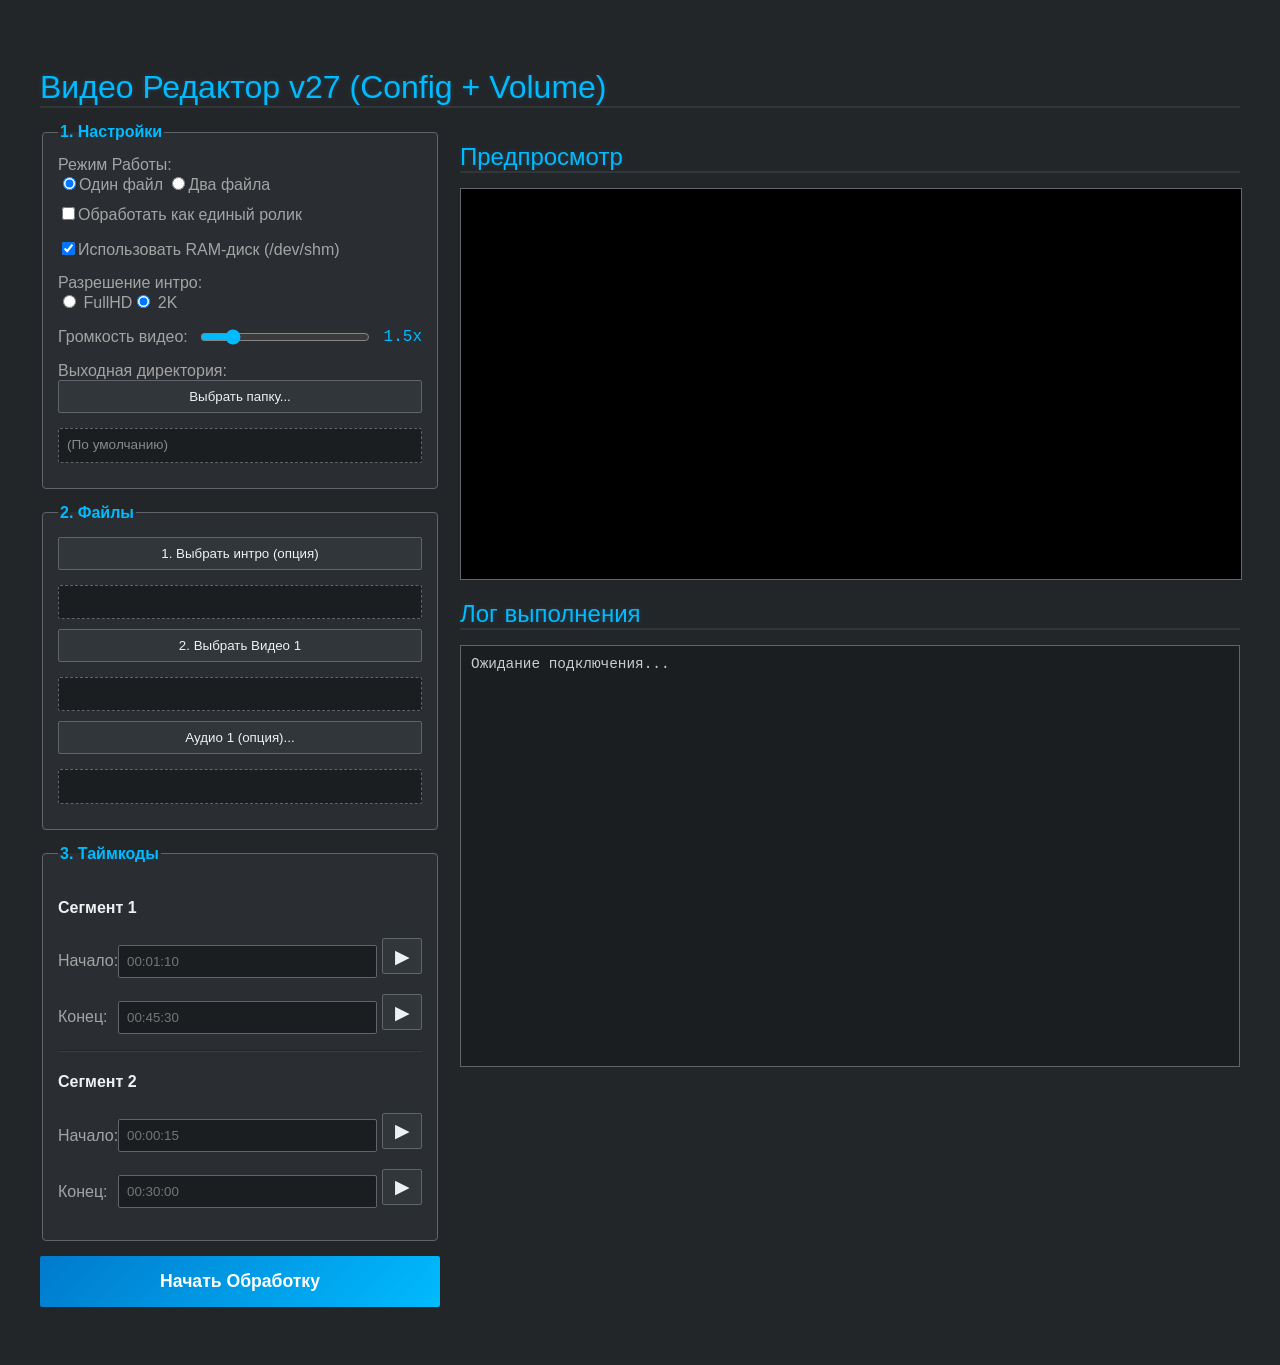
==== commit b25a77d0: "update" ====
--- a/web_filepicker/index.html
+++ b/web_filepicker/index.html
@@ -2,7 +2,7 @@
 <html lang="ru">
 <head>
     <meta charset="UTF-8">
-    <title>Видео Редактор v26.6 (Bright Blue)</title>
+    <title>Видео Редактор v27 (Config + Volume)</title>
     <link rel="icon" href="data:,">
     <link rel="stylesheet" href="style.css">
     <style>
@@ -12,7 +12,7 @@
             --main-fg: #eff0f1; 
             --panel-bg: #31363b; 
             --border-color: #616569; 
-            --accent-primary: #00bbff; /* BRIGHTER Electric Blue */
+            --accent-primary: #00bbff; 
             --accent-hover: #5ce4ff; 
             --accent-secondary: #007acc;
             --log-bg: #1b1e20;
@@ -26,8 +26,8 @@
         
         h1, h2 { color: var(--accent-primary); border-bottom: 2px solid var(--panel-bg); margin-bottom: 15px; font-weight: normal; text-shadow: 0 0 5px rgba(0, 187, 255, 0.2); }
         
-        input[type="text"] { flex-grow: 1; padding: 8px; background: var(--log-bg); color: var(--main-fg); border: 1px solid var(--border-color); border-radius: 2px; box-sizing: border-box; }
-        input[type="text"]:focus { border-color: var(--accent-primary); outline: none; box-shadow: 0 0 3px var(--accent-primary); }
+        input[type="text"], input[type="number"] { flex-grow: 1; padding: 8px; background: var(--log-bg); color: var(--main-fg); border: 1px solid var(--border-color); border-radius: 2px; box-sizing: border-box; }
+        input[type="text"]:focus, input[type="number"]:focus { border-color: var(--accent-primary); outline: none; box-shadow: 0 0 3px var(--accent-primary); }
 
         button { background-color: var(--panel-bg); color: var(--main-fg); border: 1px solid var(--border-color); padding: 8px; border-radius: 2px; cursor: pointer; transition: all 0.2s; width: 100%; margin-bottom: 10px; }
         button:hover { border-color: var(--accent-primary); color: var(--accent-primary); }
@@ -61,33 +61,12 @@
         #up-btn{width: auto; margin: 0 0 0 5px;} 
         .modal-buttons{display:flex;justify-content:flex-end;gap:10px}
 
-        /* --- FIX: Video Player Full Width --- */
-        .video-container { 
-            position: relative; 
-            width: 100%; 
-            /* Убрали min-height и flex center, чтобы контейнер схлопывался точно по видео */
-            background: black; 
-            border: 1px solid var(--border-color); 
-            line-height: 0; /* Убираем отступы снизу inline-элементов */
-        }
-        .video-container video { 
-            position: relative; /* Возвращаем в поток документа */
-            width: 100%; 
-            height: auto; /* Высота авто - пропорции сохраняются, ширина 100% */
-            display: block;
-        }
-        /* Скрываем неактивный плеер полностью, чтобы он не занимал место */
-        .video-container .inactive-player { 
-            display: none !important; 
-        }
-        
-        #loading-overlay {
-            position: absolute; top: 0; left: 0; width: 100%; height: 100%;
-            background: rgba(0,0,0,0.7); color: var(--accent-primary);
-            display: flex; flex-direction: column; justify-content: center; align-items: center;
-            font-size: 1.2em; font-weight: bold; z-index: 10;
-            display: none;
-        }
+        /* Video Player */
+        .video-container { position: relative; width: 100%; background: black; border: 1px solid var(--border-color); line-height: 0; }
+        .video-container video { position: relative; width: 100%; height: auto; display: block; }
+        .video-container .inactive-player { display: none !important; }
+        
+        #loading-overlay { position: absolute; top: 0; left: 0; width: 100%; height: 100%; background: rgba(0,0,0,0.7); color: var(--accent-primary); display: flex; flex-direction: column; justify-content: center; align-items: center; font-size: 1.2em; font-weight: bold; z-index: 10; display: none; }
         .spinner { border: 4px solid rgba(255,255,255,0.1); border-top: 4px solid var(--accent-primary); border-radius: 50%; width: 30px; height: 30px; animation: spin 1s linear infinite; margin-bottom: 10px; }
         @keyframes spin { 0% { transform: rotate(0deg); } 100% { transform: rotate(360deg); } }
 
@@ -96,19 +75,50 @@
         
         #v-play-btn { background: var(--accent-primary); color: #000; width: 40px; height: 40px; font-size: 1.2em; padding: 0; flex-shrink: 0; margin: 0; border: none; border-radius: 50%; display: flex; align-items: center; justify-content: center; box-shadow: 0 0 10px rgba(0, 187, 255, 0.4);}
         #v-play-btn:hover { background: var(--accent-hover); transform: scale(1.05); }
-
         #v-time-display { font-family: 'Consolas', monospace; font-size: 1.1em; color: var(--main-fg); min-width: 160px; text-align: center;}
-
         #v-progress-bar { -webkit-appearance: none; appearance: none; width: 100%; height: 6px; background: var(--log-bg); border-radius: 3px; outline: none; cursor: pointer; }
         #v-progress-bar::-webkit-slider-thumb { -webkit-appearance: none; appearance: none; width: 16px; height: 16px; background: var(--accent-primary); border-radius: 50%; cursor: pointer; transition: transform 0.1s; box-shadow: 0 0 10px rgba(0, 187, 255, 0.6); }
         #v-progress-bar::-webkit-slider-thumb:hover { transform: scale(1.3); }
+        
+        /* Volume Control Style */
+        .volume-control { display: flex; align-items: center; gap: 10px; margin-top: 15px; }
+        .volume-control input[type="range"] { flex-grow: 1; accent-color: var(--accent-primary); }
+        .volume-control span { font-family: 'Consolas', monospace; min-width: 40px; text-align: right; color: var(--accent-primary); }
     </style>
 </head>
 <body>
-    <h1>Видео Редактор v26.6 (Bright Blue)</h1>
+    <h1>Видео Редактор v27 (Config + Volume)</h1>
     <div class="container">
         <div class="form-column">
-            <fieldset><legend>1. Настройки</legend><label>Режим Работы:</label><div><input type="radio" id="singleFile" name="mode" value="single" checked onchange="toggleMode()"><label for="singleFile">Один файл</label><input type="radio" id="twoFiles" name="mode" value="two" onchange="toggleMode()"><label for="twoFiles">Два файла</label></div><div id="single_segment_toggle_div" style="margin-top:10px;"><input type="checkbox" id="is_single_segment" name="is_single_segment" onchange="toggleMode()"><label for="is_single_segment">Обработать как единый ролик</label></div><div style="margin-top:15px;"><input type="checkbox" id="use_ram" checked><label for="use_ram">Использовать RAM-диск (/dev/shm)</label></div><div style="margin-top:15px;"><label>Разрешение интро:</label><div><input type="radio" id="intro_fullhd" name="intro_resolution" value="fullhd"> <label for="intro_fullhd">FullHD</label><input type="radio" id="intro_2k" name="intro_resolution" value="2k" checked> <label for="intro_2k">2K</label></div></div><div style="margin-top:15px;"><label>Выходная директория:</label><button type="button" onclick="selectDirectory('output_dir')">Выбрать папку...</button><div id="output_dir_path" class="file-path-display">(По умолчанию)</div></div></fieldset>
+            <fieldset><legend>1. Настройки</legend>
+                <label>Режим Работы:</label>
+                <div>
+                    <input type="radio" id="singleFile" name="mode" value="single" checked onchange="toggleMode()"><label for="singleFile">Один файл</label>
+                    <input type="radio" id="twoFiles" name="mode" value="two" onchange="toggleMode()"><label for="twoFiles">Два файла</label>
+                </div>
+                <div id="single_segment_toggle_div" style="margin-top:10px;">
+                    <input type="checkbox" id="is_single_segment" name="is_single_segment" onchange="toggleMode()"><label for="is_single_segment">Обработать как единый ролик</label>
+                </div>
+                <div style="margin-top:15px;"><input type="checkbox" id="use_ram" checked><label for="use_ram">Использовать RAM-диск (/dev/shm)</label></div>
+                <div style="margin-top:15px;">
+                    <label>Разрешение интро:</label>
+                    <div><input type="radio" id="intro_fullhd" name="intro_resolution" value="fullhd"> <label for="intro_fullhd">FullHD</label><input type="radio" id="intro_2k" name="intro_resolution" value="2k" checked> <label for="intro_2k">2K</label></div>
+                </div>
+                
+                <!-- NEW: Volume Control -->
+                <div class="volume-control">
+                    <label for="volume_slider" title="Усиление громкости только для основной части видео (не интро)">Громкость видео:</label>
+                    <input type="range" id="volume_slider" min="1.0" max="4.0" step="0.1" value="1.5" oninput="updateVolumeLabel()">
+                    <span id="volume_value">1.5x</span>
+                </div>
+
+                <div style="margin-top:15px;">
+                    <label>Выходная директория:</label>
+                    <button type="button" onclick="selectDirectory('output_dir')">Выбрать папку...</button>
+                    <div id="output_dir_path" class="file-path-display">(По умолчанию)</div>
+                </div>
+            </fieldset>
+
             <fieldset><legend>2. Файлы</legend><button type="button" onclick="selectFile('intro_file')">1. Выбрать интро (опция)</button><div id="intro_file_path" class="file-path-display"></div><button type="button" onclick="selectFile('video1')">2. Выбрать Видео 1</button><div id="video1_path" class="file-path-display"></div><div id="video2_container" class="hidden"><button type="button" onclick="selectFile('video2')">3. Выбрать Видео 2</button><div id="video2_path" class="file-path-display"></div></div><button type="button" onclick="selectFile('audio1')">Аудио 1 (опция)...</button><div id="audio1_path" class="file-path-display"></div><div id="audio2_container" class="hidden"><button type="button" onclick="selectFile('audio2')">Аудио 2 (опция)...</button><div id="audio2_path" class="file-path-display"></div></div></fieldset>
             <fieldset><legend>3. Таймкоды</legend><h4>Сегмент 1</h4><div class="time-input-group"><label for="start1" style="width:60px;">Начало:</label> <input type="text" id="start1" placeholder="00:01:10"><button class="jump-btn" onclick="jumpToTime('start1')">▶</button></div><div class="time-input-group"><label for="end1" style="width:60px;">Конец:</label> <input type="text" id="end1" placeholder="00:45:30"><button class="jump-btn" onclick="jumpToTime('end1')">▶</button></div><div id="part2_timecodes"><hr style="border-color: var(--border-color); opacity: 0.3;"><h4>Сегмент 2</h4><div class="time-input-group"><label for="start2" style="width:60px;">Начало:</label> <input type="text" id="start2" placeholder="00:00:15"><button class="jump-btn" onclick="jumpToTime('start2')">▶</button></div><div class="time-input-group"><label for="end2" style="width:60px;">Конец:</label> <input type="text" id="end2" placeholder="00:30:00"><button class="jump-btn" onclick="jumpToTime('end2')">▶</button></div></div></fieldset>
             <button type="button" id="submitBtn" class="action-btn" onclick="submitForm()">Начать Обработку</button>
@@ -150,17 +160,26 @@
         let activePlayer, hiddenPlayer;
         let lastRequestedTime = -1;
         let lastPreloadTime = -1;
-
-        function logDebug(message, ...args) { console.log(`[PLAYER] ${message}`, ...args); }
+        let volumeDebounceTimer;
+
+        function updateVolumeLabel() {
+            const val = document.getElementById('volume_slider').value;
+            document.getElementById('volume_value').textContent = val + 'x';
+            
+            // Debounce the preview update to avoid spamming server
+            clearTimeout(volumeDebounceTimer);
+            volumeDebounceTimer = setTimeout(() => {
+                saveState();
+                // При смене громкости нужно обновить текущий фрагмент, чтобы услышать изменения
+                if (filePaths.video1 && virtualPlayerState.currentTime >= 0) {
+                     requestPreviewFragment(virtualPlayerState.currentTime);
+                }
+            }, 500);
+        }
+
+        // --- Стандартные функции ---
         function showLoading(show) { document.getElementById('loading-overlay').style.display = show ? 'flex' : 'none'; }
-        
-        function swapPlayers() { 
-            [activePlayer, hiddenPlayer] = [hiddenPlayer, activePlayer]; 
-            activePlayer.classList.remove('inactive-player'); 
-            hiddenPlayer.classList.add('inactive-player'); 
-            hiddenPlayer.src = ''; 
-        }
-
+        function swapPlayers() { [activePlayer, hiddenPlayer] = [hiddenPlayer, activePlayer]; activePlayer.classList.remove('inactive-player'); hiddenPlayer.classList.add('inactive-player'); hiddenPlayer.src = ''; }
         function hmsToSeconds(str) { if (!str) return 0; const p = str.split(':').map(Number); let s = 0; if (p.length === 3) s = p[0] * 3600 + p[1] * 60 + p[2]; else if (p.length === 2) s = p[0] * 60 + p[1]; else if (p.length === 1 && str) s = parseFloat(str); return isNaN(s) ? 0 : s; }
         function secondsToHMS(s) { s = s || 0; const h = Math.floor(s / 3600); const m = Math.floor((s % 3600) / 60); const sec = Math.floor(s % 60); return `${h.toString().padStart(2, '0')}:${m.toString().padStart(2, '0')}:${sec.toString().padStart(2, '0')}`; }
         
@@ -183,7 +202,7 @@
             const roundedStart = Math.floor(globalTime / FRAGMENT_DURATION) * FRAGMENT_DURATION;
             
             if (isPreload && (lastPreloadTime === roundedStart || lastRequestedTime === roundedStart)) return;
-            if (!isPreload && lastRequestedTime === roundedStart && activePlayer.src) return;
+            if (!isPreload && lastRequestedTime === roundedStart && activePlayer.src && !volumeDebounceTimer) return; // Allow re-request if volume changed
 
             if (isPreload) {
                 lastPreloadTime = roundedStart;
@@ -193,61 +212,54 @@
                 hiddenPlayer.src = '';
                 showLoading(true);
             }
-            ws.send(JSON.stringify({ action: "generate_preview_fragment", start_time: roundedStart, params: lastProcessingParams }));
+            ws.send(JSON.stringify({ action: "generate_preview_fragment", start_time: roundedStart, params: gatherCurrentParams() }));
         }
 
         function onPreviewFragmentReady(data) {
             const receivedTime = data.start_time;
-            const url = `http://127.0.0.1:${SERVER_PORT}/video?path=${encodeURIComponent(data.relative_path)}`;
+            const url = `http://${window.location.host}/video?path=${encodeURIComponent(data.relative_path)}&t=${Date.now()}`; // Anti-cache
             
             if (lastRequestedTime === receivedTime) {
                 showLoading(false);
-                
-                // Снимаем блокировку ползунка - новое видео готово
                 virtualPlayerState.isWaitingForFragment = false;
-
                 currentFragment = { start: data.start_time, duration: data.duration };
                 activePlayer.src = url;
                 const seekTo = Math.max(0, virtualPlayerState.currentTime - data.start_time);
                 
-                const playIfEnabled = () => {
-                    if (virtualPlayerState.isPlaying) activePlayer.play().catch(console.error);
-                };
-
-                if(activePlayer.readyState >= 1) {
-                    activePlayer.currentTime = seekTo;
-                    playIfEnabled();
-                } else {
-                    activePlayer.onloadedmetadata = () => {
-                        activePlayer.currentTime = seekTo;
-                        playIfEnabled();
-                        activePlayer.onloadedmetadata = null;
-                    };
-                }
-
-            } else if (lastPreloadTime === receivedTime) {
-                hiddenPlayer.src = url;
-            }
+                const playIfEnabled = () => { if (virtualPlayerState.isPlaying) activePlayer.play().catch(console.error); };
+                if(activePlayer.readyState >= 1) { activePlayer.currentTime = seekTo; playIfEnabled(); } 
+                else { activePlayer.onloadedmetadata = () => { activePlayer.currentTime = seekTo; playIfEnabled(); activePlayer.onloadedmetadata = null; }; }
+            } else if (lastPreloadTime === receivedTime) { hiddenPlayer.src = url; }
         }
 
         function onPreviewMapReady(data) {
             totalFinalDuration = data.total_duration;
             document.getElementById('v-progress-bar').max = totalFinalDuration;
-            if(currentFragment.start === -1) {
-                virtualPlayerState.currentTime = 0;
-                updateTimeDisplay();
-                requestPreviewFragment(0);
-            }
+            if(currentFragment.start === -1) { virtualPlayerState.currentTime = 0; updateTimeDisplay(); requestPreviewFragment(0); }
             document.getElementById('virtual-player').style.display = 'block';
         }
 
-        function gatherCurrentParams() { lastProcessingParams = { use_ram: document.getElementById('use_ram').checked, mode: document.querySelector('input[name="mode"]:checked').value, is_single_segment: document.getElementById('is_single_segment').checked, intro_resolution: document.querySelector('input[name="intro_resolution"]:checked').value, start1: document.getElementById('start1').value, end1: document.getElementById('end1').value, start2: document.getElementById('start2').value, end2: document.getElementById('end2').value, output_dir: filePaths.output_dir, ...filePaths }; return lastProcessingParams; }
+        function gatherCurrentParams() { 
+            lastProcessingParams = { 
+                use_ram: document.getElementById('use_ram').checked, 
+                mode: document.querySelector('input[name="mode"]:checked').value, 
+                is_single_segment: document.getElementById('is_single_segment').checked, 
+                intro_resolution: document.querySelector('input[name="intro_resolution"]:checked').value, 
+                start1: document.getElementById('start1').value, end1: document.getElementById('end1').value, 
+                start2: document.getElementById('start2').value, end2: document.getElementById('end2').value, 
+                output_dir: filePaths.output_dir,
+                volume: document.getElementById('volume_slider').value, // NEW
+                ...filePaths 
+            }; 
+            return lastProcessingParams; 
+        }
+
         function requestPreviewMap() { if (ws && ws.readyState === WebSocket.OPEN && filePaths.video1) { logOutput.textContent += '\nЗапрашиваем карту предпросмотра...\n'; gatherCurrentParams(); ws.send(JSON.stringify({ action: 'generate_preview_map', params: lastProcessingParams })); } }
         function submitForm() { if (!ws || ws.readyState !== WebSocket.OPEN || !filePaths.video1) return; document.getElementById('submitBtn').disabled = true; document.getElementById('submitBtn').textContent = 'Обработка...'; logOutput.textContent = 'Запускаем финальную сборку...\n'; ws.send(JSON.stringify({ action: 'process', params: gatherCurrentParams() })); }
         function sendMessage(action, path, id) { ws.send(JSON.stringify({ action, path, id })); }
         
         function connect() { 
-            ws = new WebSocket(`ws://127.0.0.1:${SERVER_PORT}`); 
+            ws = new WebSocket('ws://' + window.location.host); 
             ws.onopen = () => { logOutput.textContent = 'Соединение установлено.\n'; setTimeout(requestPreviewMap, 500); }; 
             ws.onclose = () => { setTimeout(connect, 2000); }; 
             ws.onmessage = (event) => { 
@@ -276,7 +288,7 @@
                     case 'error': 
                         logOutput.textContent += `\nОШИБКА: ${data.message}\n`; 
                         showLoading(false);
-                        virtualPlayerState.isWaitingForFragment = false; // Сброс блокировки при ошибке
+                        virtualPlayerState.isWaitingForFragment = false;
                         break; 
                     case 'preview_map_ready': onPreviewMapReady(data); break; 
                     case 'preview_fragment_ready': onPreviewFragmentReady(data); break; 
@@ -290,8 +302,40 @@
         function selectFile(id) { if (!ws || ws.readyState !== WebSocket.OPEN) return; document.getElementById('select-dir-btn').classList.add('hidden'); openModal(id); }
         function selectDirectory(id) { document.getElementById('select-dir-btn').classList.remove('hidden'); openModal(id); }
         function toggleMode() { const isSingleFile = document.getElementById('singleFile').checked; const isSingleSeg = document.getElementById('is_single_segment').checked; document.getElementById('video2_container').style.display = isSingleFile ? 'none' : 'block'; document.getElementById('audio2_container').style.display = isSingleFile ? 'none' : 'block'; document.getElementById('single_segment_toggle_div').style.display = isSingleFile ? 'block' : 'none'; document.getElementById('part2_timecodes').style.display = !isSingleFile || (isSingleFile && !isSingleSeg) ? 'block' : 'none'; saveState(); requestPreviewMap(); }
-        function saveState() { const state = { filePaths, start1: document.getElementById('start1').value, end1: document.getElementById('end1').value, start2: document.getElementById('start2').value, end2: document.getElementById('end2').value, mode: document.querySelector('input[name="mode"]:checked').value, is_single_segment: document.getElementById('is_single_segment').checked, use_ram: document.getElementById('use_ram').checked, intro_resolution: document.querySelector('input[name="intro_resolution"]:checked').value }; localStorage.setItem('videoEditorState', JSON.stringify(state)); }
-        function loadState() { const saved = localStorage.getItem('videoEditorState'); if (saved) { const state = JSON.parse(saved); filePaths = { ...filePaths, ...state.filePaths }; document.getElementById('start1').value = state.start1 || ''; document.getElementById('end1').value = state.end1 || ''; document.getElementById('start2').value = state.start2 || ''; document.getElementById('end2').value = state.end2 || ''; document.querySelector(`input[name="mode"][value="${state.mode || 'single'}"]`).checked = true; document.getElementById('is_single_segment').checked = state.is_single_segment || false; document.getElementById('use_ram').checked = state.use_ram !== false; document.querySelector(`input[name="intro_resolution"][value="${state.intro_resolution || '2k'}"]`).checked = true; Object.keys(filePaths).forEach(key => { if (filePaths[key] && !key.endsWith('_relative')) document.getElementById(key + '_path').textContent = filePaths[key]; }); } }
+        function saveState() { 
+            const state = { 
+                filePaths, start1: document.getElementById('start1').value, end1: document.getElementById('end1').value, 
+                start2: document.getElementById('start2').value, end2: document.getElementById('end2').value, 
+                mode: document.querySelector('input[name="mode"]:checked').value, 
+                is_single_segment: document.getElementById('is_single_segment').checked, 
+                use_ram: document.getElementById('use_ram').checked, 
+                intro_resolution: document.querySelector('input[name="intro_resolution"]:checked').value,
+                volume: document.getElementById('volume_slider').value 
+            }; 
+            localStorage.setItem('videoEditorState', JSON.stringify(state)); 
+        }
+        function loadState() { 
+            const saved = localStorage.getItem('videoEditorState'); 
+            if (saved) { 
+                const state = JSON.parse(saved); 
+                filePaths = { ...filePaths, ...state.filePaths }; 
+                document.getElementById('start1').value = state.start1 || ''; 
+                document.getElementById('end1').value = state.end1 || ''; 
+                document.getElementById('start2').value = state.start2 || ''; 
+                document.getElementById('end2').value = state.end2 || ''; 
+                document.querySelector(`input[name="mode"][value="${state.mode || 'single'}"]`).checked = true; 
+                document.getElementById('is_single_segment').checked = state.is_single_segment || false; 
+                document.getElementById('use_ram').checked = state.use_ram !== false; 
+                document.querySelector(`input[name="intro_resolution"][value="${state.intro_resolution || '2k'}"]`).checked = true; 
+                
+                // Volume state
+                const vol = state.volume || 1.5;
+                document.getElementById('volume_slider').value = vol;
+                document.getElementById('volume_value').textContent = vol + 'x';
+
+                Object.keys(filePaths).forEach(key => { if (filePaths[key] && !key.endsWith('_relative')) document.getElementById(key + '_path').textContent = filePaths[key]; }); 
+            } 
+        }
 
         function handleSeek(time) {
             virtualPlayerState.isSeeking = false;
@@ -313,8 +357,6 @@
             const vPlayBtn = document.getElementById('v-play-btn'); const vProgressBar = document.getElementById('v-progress-bar');
             
             [activePlayer, hiddenPlayer].forEach(p => {
-                // Удалили обработчик loadedmetadata с ручным расчетом высоты
-                
                 p.addEventListener('timeupdate', () => {
                     if (p !== activePlayer || virtualPlayerState.isSeeking || virtualPlayerState.isWaitingForFragment) return;
                     virtualPlayerState.currentTime = currentFragment.start + p.currentTime;
